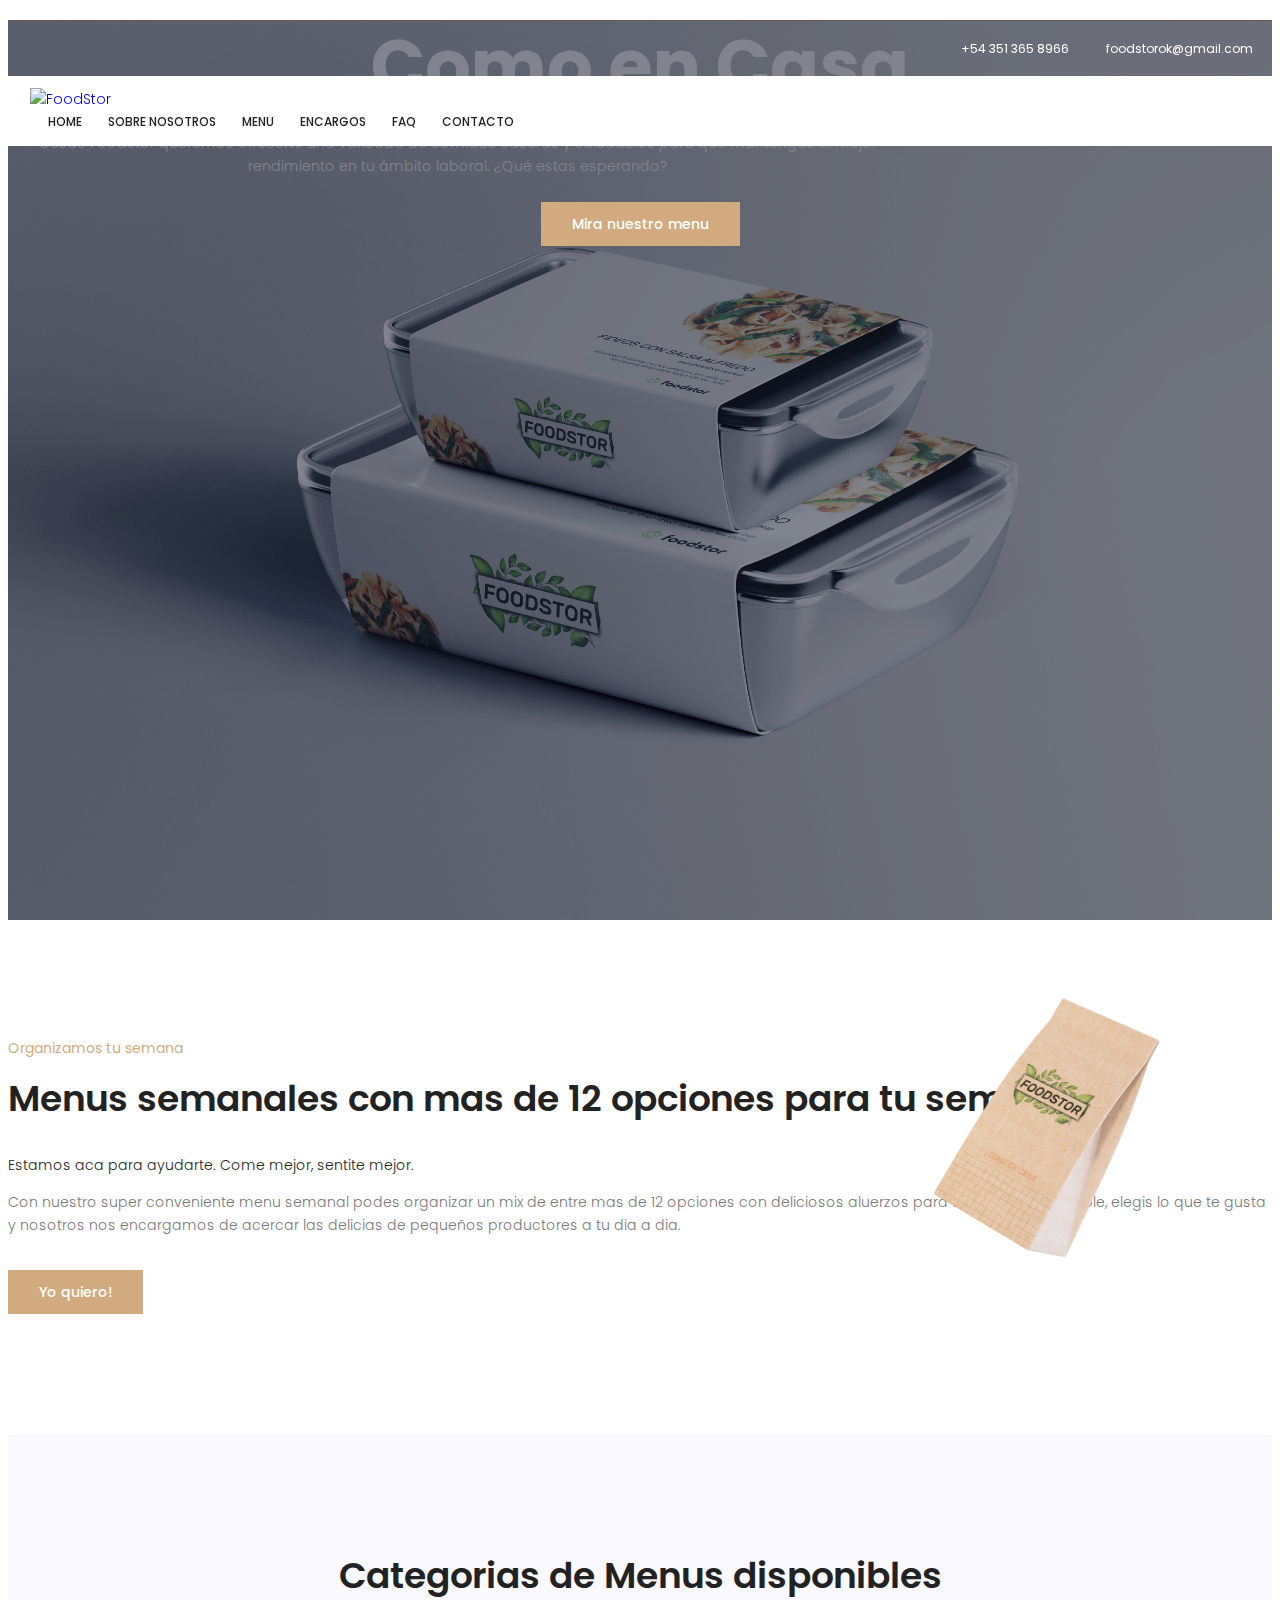
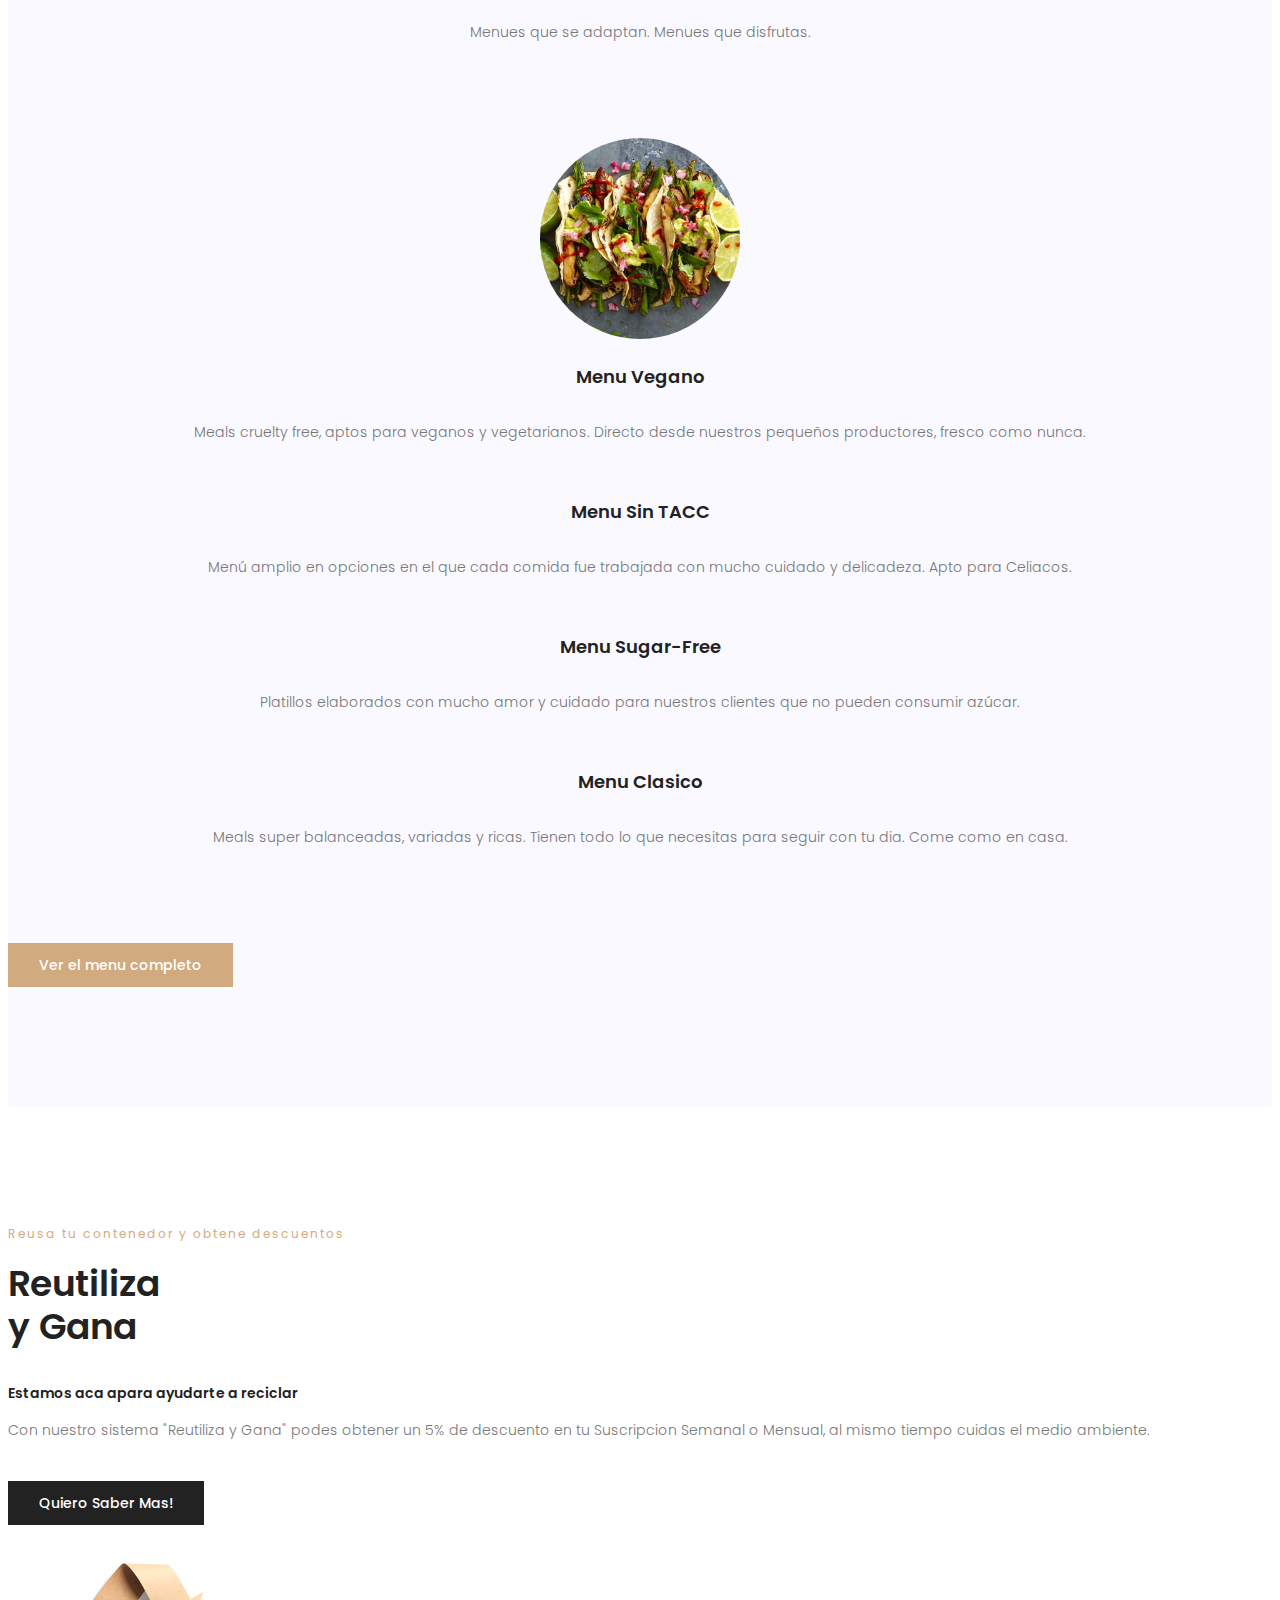
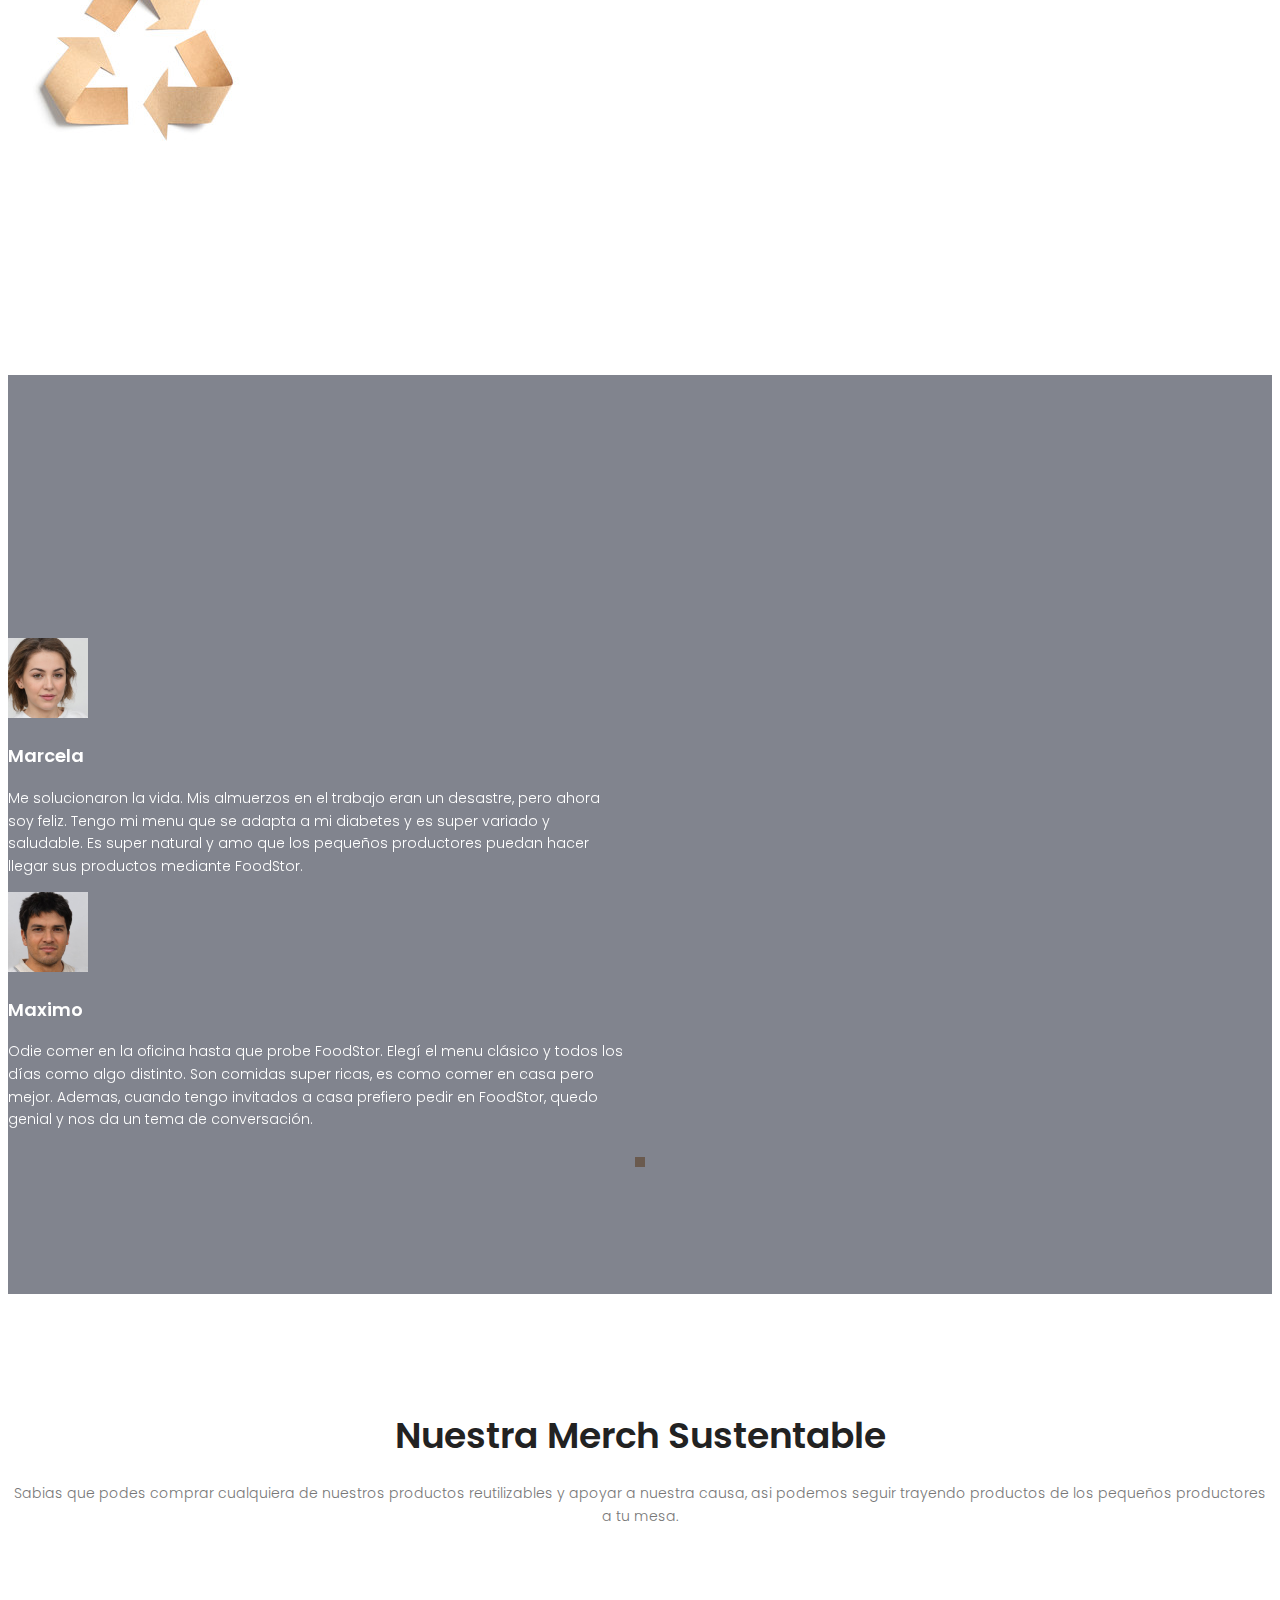
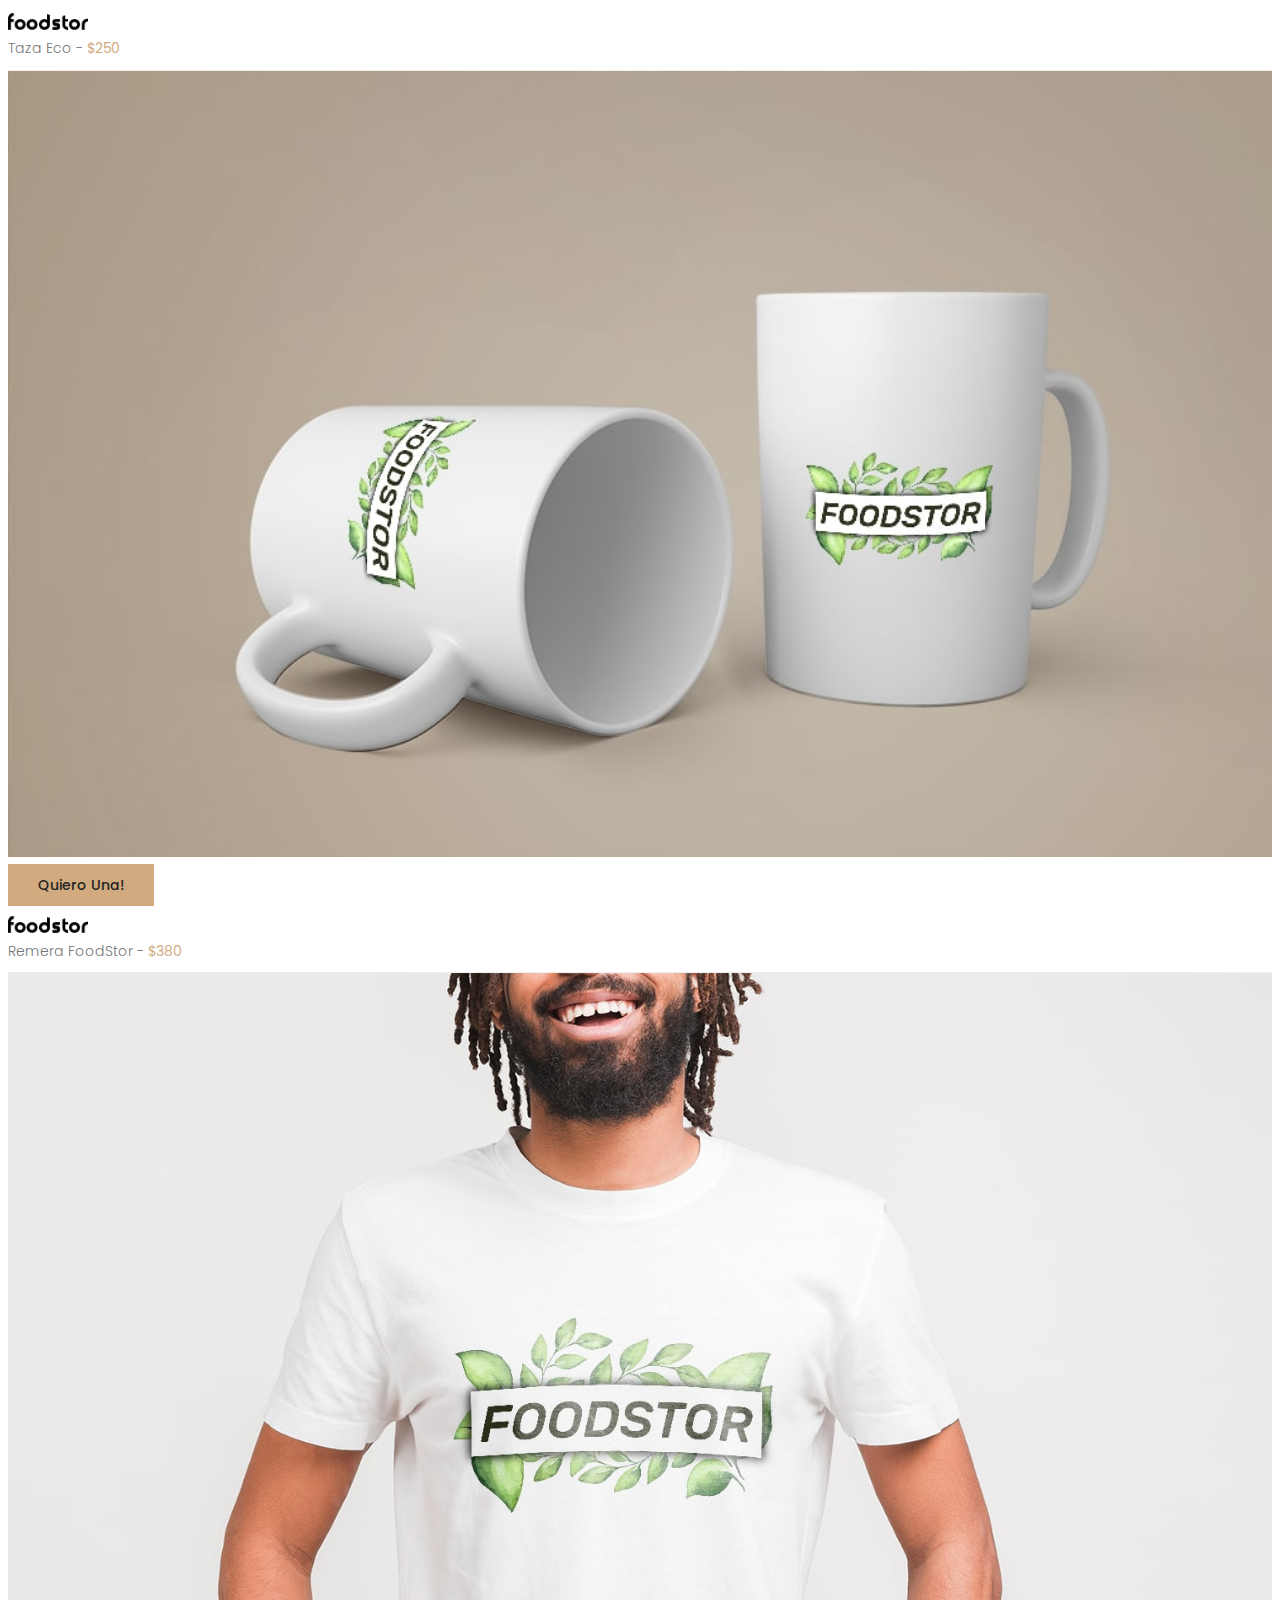
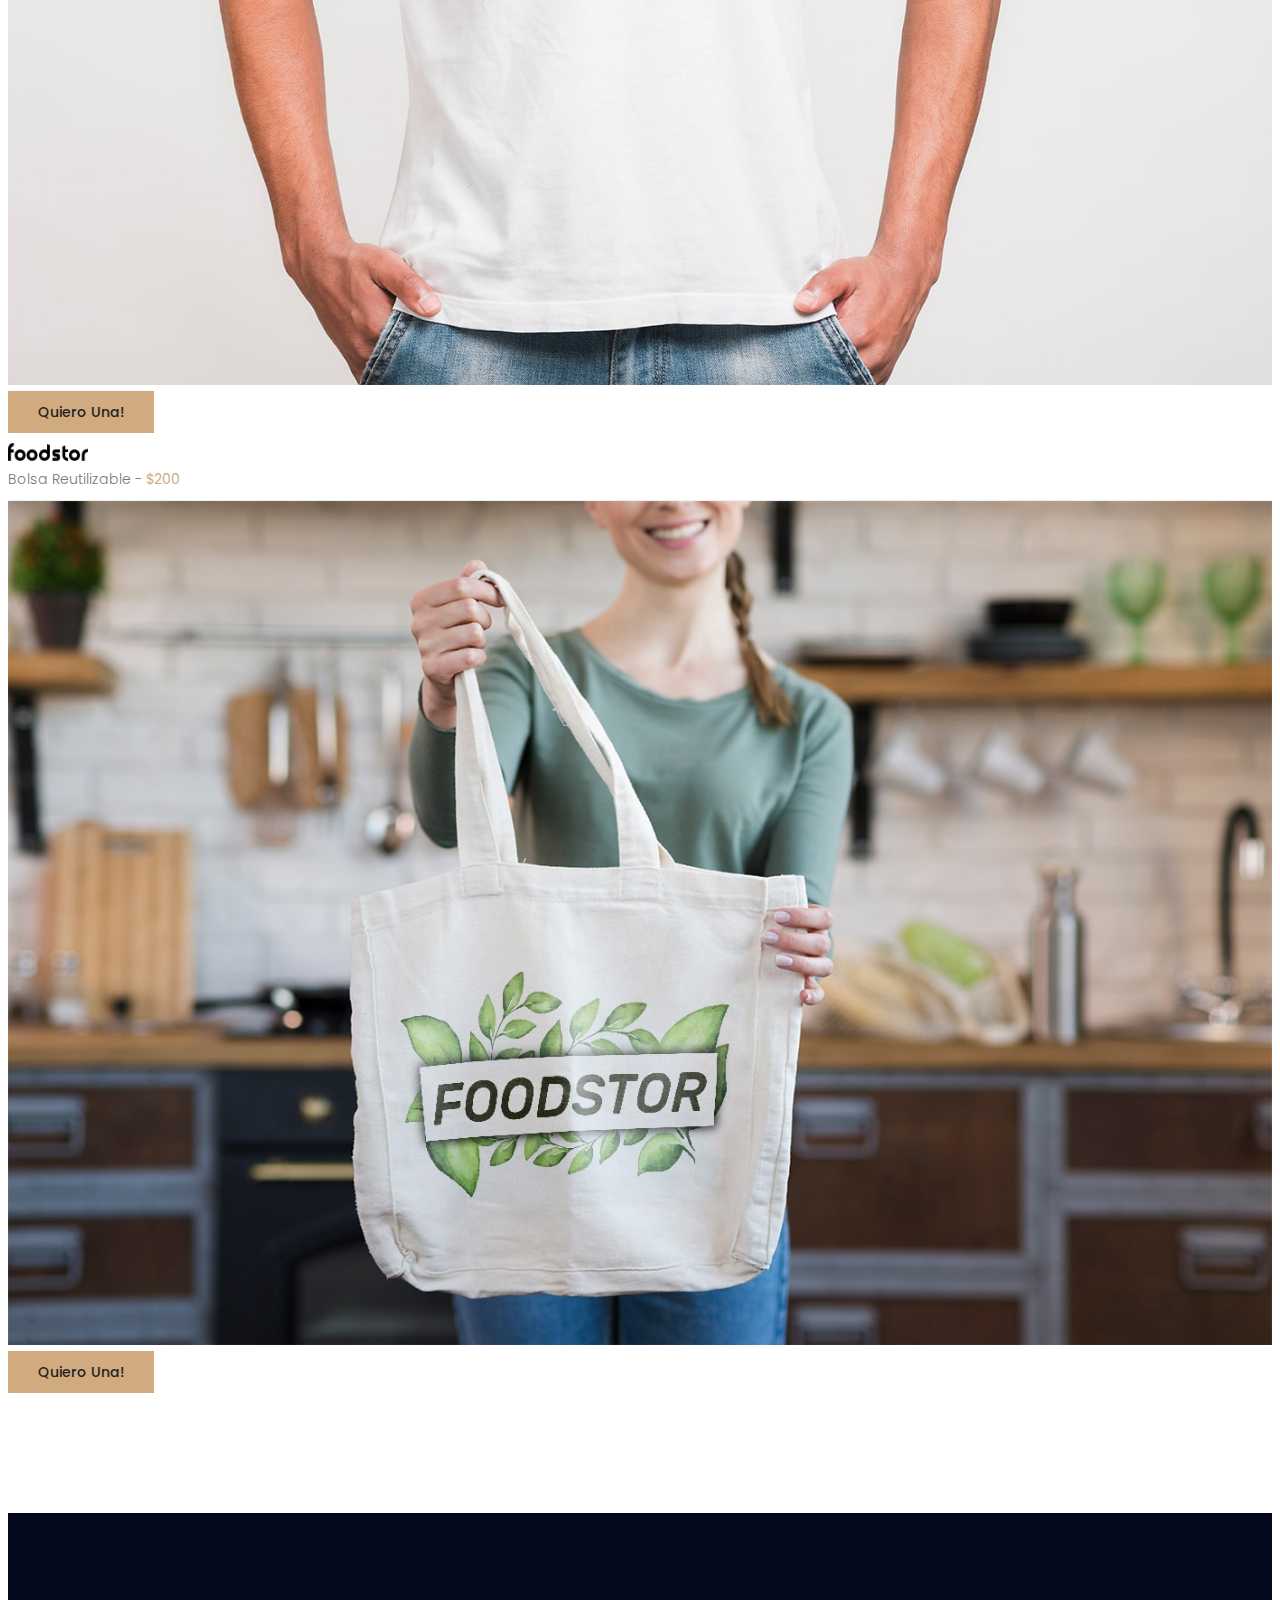
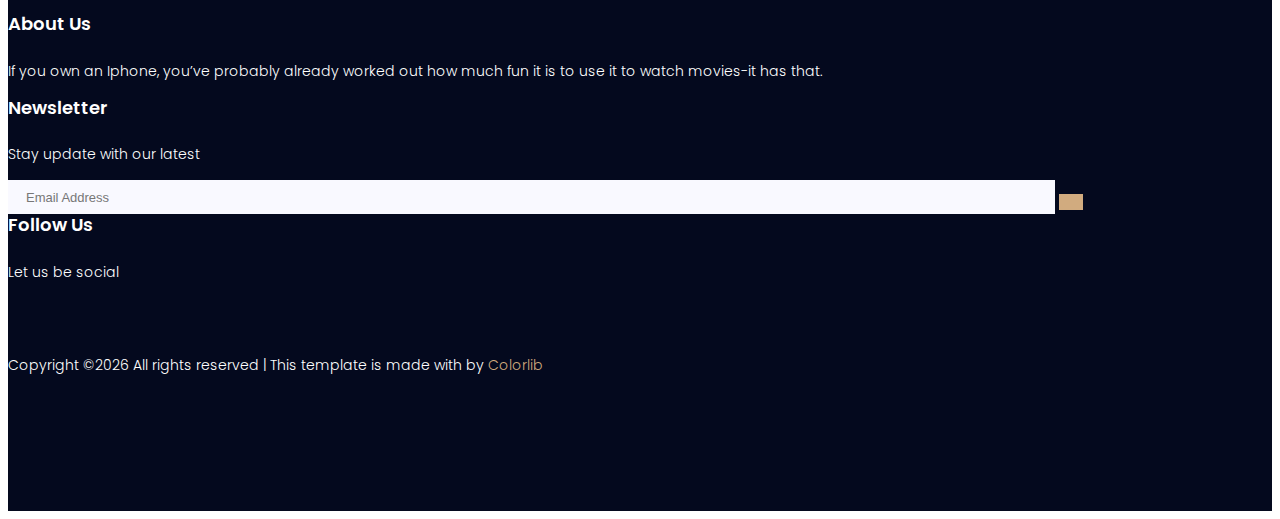
==== index.html @ a53b871b "Menu Upload" ====
<!DOCTYPE html>
	<html lang="zxx" class="no-js">
	<head>
		<!-- Mobile Specific Meta -->
		<meta name="viewport" content="width=device-width, initial-scale=1, shrink-to-fit=no">
		<meta content="width=device-width, initial-scale=1" name="viewport" />
		<!-- Favicon-->
		<link rel="shortcut icon" href="img/fav.png">
		<!-- Author Meta -->
		<meta name="author" content="colorlib">
		<!-- Meta Description -->
		<meta name="description" content="">
		<!-- Meta Keyword -->
		<meta name="keywords" content="">
		<!-- meta character set -->
		<meta charset="UTF-8">
		<!-- Site Title -->
		<title>FoodStor - Home</title>

		<link href="https://fonts.googleapis.com/css?family=Poppins:100,200,400,300,500,600,700" rel="stylesheet"> 
			<!--
			CSS
			============================================= -->
			<link rel="stylesheet" href="css/linearicons.css">
			<link rel="stylesheet" href="css/font-awesome.min.css">
			<link rel="stylesheet" href="css/bootstrap.css">
			<link rel="stylesheet" href="css/magnific-popup.css">
			<link rel="stylesheet" href="css/nice-select.css">							
			<link rel="stylesheet" href="css/animate.min.css">
			<link rel="stylesheet" href="css/jquery-ui.css">			
			<link rel="stylesheet" href="css/owl.carousel.css">
			<link rel="stylesheet" href="css/main.css">
		</head>
		<body>	
			<div class="se-pre-con"></div>
			  <header id="header" id="home">
		  		<div class="header-top">
		  			<div class="container">
				  		<div class="row align-items-center">
				  			<div class="col-lg-6 col-sm-6 col-4 header-top-left no-padding">
					      	<div class="menu-social-icons">
								<a href="#"><i class="fa fa-instagram"></i></a>
								<a href="#"><i class="fa fa-whatsapp"></i></a>
							</div>	    				  					
				  			</div>
				  			<div class="col-lg-6 col-sm-6 col-8 header-top-right no-padding">
								<a class="btns" href="tel:3512047578">+54 351 365 8966</a>
				  				<a class="btns" href="mailto:foodstorok@gmail.com">foodstorok@gmail.com</a>		
				  				<a class="icons" href="tel:+953 012 3654 896">
				  					<span class="lnr lnr-phone-handset"></span>
				  				</a>
				  				<a class="icons" href="mailto:support@colorlib.com">
				  					<span class="lnr lnr-envelope"></span>
				  				</a>		
				  			</div>
				  		</div>			  					
		  			</div>
				</div>
			    <div class="container main-menu">
			    	<div class="row align-items-center justify-content-between d-flex">
			    		<a href="index.html"><img src="img/logos/LOGO_NOBKG-01-SLIM.png" alt="FoodStor" width="100" title="" /></a>		
						<nav id="nav-menu-container">
							<ul class="nav-menu">
							  <li class="menu-active"><a href="#">Home</a></li>
							  <li><a href="about.html">Sobre Nosotros</a></li>
							  <li><a href="menu.html">Menu</a></li>
							  <li><a href="order.html">Encargos</a></li>   
							  <li><a href="faq.html">FAQ</a></li>         
							  <li><a href="contact.html">Contacto</a></li>
							</ul>
						</nav><!-- #nav-menu-container -->		
			    	</div>
			    </div>
			  </header><!-- #header -->

			<!-- start banner Area -->
			<section class="banner-area relative" id="home">
				<div class="overlay overlay-bg"></div>
				<div class="container">
					<div class="row fullscreen d-flex justify-content-center align-items-center">
						<div class="banner-content col-lg-10 col-md-12 justify-content-center">
							<h6 class="text-uppercase"></h6>
							<h1>
								Como en Casa	
							</h1>
							<p class="text-white mx-auto">
								Desde FoodStor queremos ofrecerte una variedad de comidas caseras y saludables para que mantengas el mejor rendimiento en tu ámbito laboral. ¿Qué estas esperando?
							</p>
							<a href="menu.html" class="primary-btn squire text-uppercase mt-10">Mira nuestro menu</a>
						</div>											
					</div>
				</div>
			</section>
			<!-- End banner Area -->

			<!-- Start home-about Area -->
			<section class="home-about-area section-gap">
				<div class="container">
					<div class="row">
						<div class="col-lg-8">
							<h6 class="text-uppercase">Organizamos tu semana</h6>
							<h1>
								Menus semanales con mas de 12 opciones para tu semana.
							</h1>
							<p>
								<span>Estamos aca para ayudarte. Come mejor, sentite mejor.</span>
							</p>
							<p>
								Con nuestro super conveniente menu semanal podes organizar un mix de entre mas de 12 opciones con deliciosos aluerzos para tu semana. Es simple, elegis lo que te gusta y nosotros nos encargamos de acercar las delicias de pequeños productores a tu dia a dia. 
							</p>
							<a class="primary-btn squire mx-auto mt-20" href="menu.html">Yo quiero!</a>						
						</div>
					</div>
				</div>	
				<img class="about-img" id="image_paper_bag" src="img/lunch.png" alt="Imagen Menu" style="width: 450px !important;">
			</section>
			<!-- End home-about Area -->

			<!-- Start item-category Area -->
			<section class="item-category-area section-gap">
				<div class="container">
					<div class="row d-flex justify-content-center">
						<div class="col-md-12 pb-80 header-text text-center">
							<h1 class="pb-10">Categorias de Menus disponibles</h1>
							<p>
								Menues que se adaptan. Menues que disfrutas.
							</p>
						</div>
					</div>								
					<div class="row">
						<div class="col-lg-3 col-md-6">
							<div class="single-cat-item">
								<div class="thumb">
									<img class="img-fluid" src="img/veganmenu.jpg" alt="">
								</div>	
								<a href="#"><h4>Menu Vegano</h4></a>
								<p>
									Meals cruelty free, aptos para veganos y vegetarianos. Directo desde nuestros pequeños productores, fresco como nunca.
								</p>
							</div>
						</div>
						<div class="col-lg-3 col-md-6">
							<div class="single-cat-item">
								<div class="thumb">
									<img class="img-fluid" src="img/glutenfreemenu.jpg" alt="">
								</div>	
								<a href="#"><h4>Menu Sin TACC</h4></a>
								<p>
									Menú amplio en opciones en el que cada comida fue trabajada con mucho cuidado y delicadeza. Apto para Celiacos. 
								</p>
							</div>
						</div>
						<div class="col-lg-3 col-md-6">
							<div class="single-cat-item">
								<div class="thumb">
									<img class="img-fluid" src="img/sugarfreemenu.jpg" alt="">
								</div>	
								<a href="#"><h4>Menu Sugar-Free</h4></a>
								<p>
									Platillos elaborados con mucho amor y cuidado para nuestros clientes que no pueden consumir azúcar.
								</p>
							</div>
						</div>
						<div class="col-lg-3 col-md-6">
							<div class="single-cat-item">
								<div class="thumb">
									<img class="img-fluid" src="img/balancedmenu.jpg" alt="">
								</div>	
								<a href="#"><h4>Menu Clasico</h4></a>
								<p>
									Meals super balanceadas, variadas y ricas. Tienen todo lo que necesitas para seguir con tu dia. Come como en casa.
								</p>
							</div>
						</div>																		
						<a class="primary-btn mx-auto mt-80" href="menu.html">Ver el menu completo</a>
					</div>
				</div>	
			</section>
			<!-- End item-category Area -->

			<!-- Start about-video Area -->
			<section class="about-video-area section-gap">
				<div class="container">			
					<div class="row align-items-center">
						<div class="col-lg-6 about-video-left">
							<h6 class="text-uppercase">Reusa tu contenedor y obtene descuentos</h6>
							<h1>
								Reutiliza <br>
								y Gana
							</h1>
							<p>
								<span>Estamos aca apara ayudarte a reciclar</span>
							</p>
							<p>
								Con nuestro sistema "Reutiliza y Gana" podes obtener un 5% de descuento en tu Suscripcion Semanal o Mensual, al mismo tiempo cuidas el medio ambiente.
							</p>
							<a class="primary-btn" href="#">Quiero saber mas!</a>
						</div>
						<div class="col-lg-6 about-video-right justify-content-center align-items-center d-flex">
							<a class="play-btn"><img class="img-fluid mx-auto" src="img/recycle_logo.jpg" alt=""></a>
						</div>
					</div>
				</div>	
			</section>
			<!-- End about-video Area -->			

			<!-- Start review Area -->
			<section class="review-area section-gap relative">
				<div class="overlay overlay-bg"></div>
				<div class="container">
					<div class="row d-flex justify-content-center">
						<div class="col-md-9 pb-40 header-text text-center">
							<h1 class="pb-10 text-white">¿Que opinan nuestros clientes?</h1>
							<p>
								Estamos enamorados de nuestros clientes, y ellos de nosotros...
							</p>
						</div>
					</div>					
					<div class="row">
						<div class="active-review-carusel">
							<div class="single-review item">
								<img src="img/marcela.jpg" class="rounded-circle" style="width: 80px !important" alt="">
								<div class="title justify-content-start d-flex">
									<a href="#"><h4>Marcela</h4></a>
									<div class="star">
										<span class="fa fa-star checked"></span>
										<span class="fa fa-star checked"></span>
										<span class="fa fa-star checked"></span>
										<span class="fa fa-star checked"></span>
										<span class="fa fa-star checked"></span>
									</div>
								</div>
								<p>
									Me solucionaron la vida. Mis almuerzos en el trabajo eran un desastre, pero ahora soy feliz. Tengo mi menu que se adapta a mi diabetes y es super variado y saludable. Es super natural y amo que los pequeños productores puedan hacer llegar sus productos mediante FoodStor.
								</p>
							</div>
							<div class="single-review item">
								<img src="img/maximo.jpg" class="rounded-circle" style="width: 80px !important" alt="">
								<div class="title justify-content-start d-flex">
									<a href="#"><h4>Maximo</h4></a>
									<div class="star">
										<span class="fa fa-star checked"></span>
										<span class="fa fa-star checked"></span>
										<span class="fa fa-star checked"></span>
										<span class="fa fa-star checked"></span>
										<span class="fa fa-star checked"></span>
									</div>
								</div>
								<p>
									Odie comer en la oficina hasta que probe FoodStor. Elegí el menu clásico y todos los días como algo distinto. Son comidas super ricas, es como comer en casa pero mejor. Ademas, cuando tengo invitados a casa prefiero pedir en FoodStor, quedo genial y nos da un tema de conversación.
								</p>
							</div>																											
						</div>
					</div>
				</div>	
			</section>
			<!-- End review Area -->			

			<!-- Start blog Area -->
			<section class="blog-area section-gap" id="blog">
				<div class="container">
					<div class="row justify-content-center">
						<div class="col-md-9 pb-30 header-text">
							<h1>Nuestra Merch Sustentable</h1>
							<p>
								Sabias que podes comprar cualquiera de nuestros productos reutilizables y apoyar a nuestra causa, asi podemos seguir trayendo productos de los pequeños productores a tu mesa.
							</p>
						</div>
					</div>
					<div class="row">	
						<div class="single-blog col-lg-4 col-md-4">
							<div class="thumb">
							</div>
							<div class="bottom d-flex justify-content-between align-items-center flex-wrap">
								<div>
									<img class="img-fluid mb-1" src="img/LOGO3.png" width="80" alt="">
								</div>
								<div class="meta">
									Taza Eco -
									<b>$250</b>
								</div>
							</div>							
							<span>
								<img src="img/mugs.jpg" style="width: 100% !important;">
								<a class="primary-btn mt-3" style="border-radius: 0px !important;" href="mailto:foodstorok@gmail.com?Subject=Quiero%20apoyar%20la%20causa%20con%20una%20Taza%20-%20FoodStore">Quiero Una!</a>
							</span>
						</div>
						<div class="single-blog col-lg-4 col-md-4">
							<div class="thumb">
							</div>
							<div class="bottom d-flex justify-content-between align-items-center flex-wrap">
								<div>
									<img class="img-fluid mb-1" src="img/LOGO3.png" width="80" alt="">
								</div>
								<div class="meta">
									Remera FoodStor -
									<b>$380</b>
								</div>
							</div>						
							<span>
								<img src="img/tshirt.jpg" style="width: 100% !important;">
								<a class="primary-btn mt-3" style="border-radius: 0px !important;" href="mailto:foodstorok@gmail.com?Subject=Quiero%20apoyar%20la%20causa%20con%20una%20Remera%20-%20FoodStore">Quiero Una!</a>
							</span>
						</div>
						<div class="single-blog col-lg-4 col-md-4">
							<div class="thumb">
							</div>
							<div class="bottom d-flex justify-content-between align-items-center flex-wrap">
								<div>
									<img class="img-fluid mb-1" src="img/LOGO3.png" width="80" alt="">
								</div>
								<div class="meta">
									 Bolsa Reutilizable -
									<b>$200</b>
								</div>
							</div>						
							<span>
								<img src="img/bags.jpg" style="width: 100% !important;">
								<a class="primary-btn mt-3" style="border-radius: 0px !important;" href="mailto:foodstorok@gmail.com?Subject=Quiero%20apoyar%20la%20causa%20con%20una%20Bolsa%20Reutilizable%20-%20FoodStore">Quiero Una!</a>
							</span>
						</div>												
											
												
					</div>
				</div>	
			</section>
			<!-- end blog Area -->					

			<!-- start footer Area -->		
			<footer class="footer-area section-gap">
				<div class="container">
					<div class="row">
						<div class="col-lg-5 col-md-6 col-sm-6">
							<div class="single-footer-widget">
								<h6>About Us</h6>
								<p>
									If you own an Iphone, you’ve probably already worked out how much fun it is to use it to watch movies-it has that.
								</p>							
							</div>
						</div>
						<div class="col-lg-5  col-md-6 col-sm-6">
							<div class="single-footer-widget">
								<h6>Newsletter</h6>
								<p>Stay update with our latest</p>
								<div class="" id="mc_embed_signup">
									<form target="_blank" novalidate="true" action="https://spondonit.us12.list-manage.com/subscribe/post?u=1462626880ade1ac87bd9c93a&amp;id=92a4423d01" method="get" class="form-inline">
										<input class="form-control" name="EMAIL" placeholder="Email Address" onfocus="this.placeholder = ''" onblur="this.placeholder = 'Email Address'" required="" type="email">
			                            	<button class="click-btn"><i class="lnr lnr-arrow-right" aria-hidden="true"></i></button>
			                            	<div style="position: absolute; left: -5000px;">
												<input name="b_36c4fd991d266f23781ded980_aefe40901a" tabindex="-1" value="" type="text">
											</div>
										<div class="info"></div>
									</form>
								</div>
							</div>
						</div>						
						<div class="col-lg-2 col-md-6 col-sm-6 social-widget">
							<div class="single-footer-widget">
								<h6>Follow Us</h6>
								<p>Let us be social</p>
								<div class="footer-social d-flex align-items-center">
									<a href="#"><i class="fa fa-facebook"></i></a>
									<a href="#"><i class="fa fa-twitter"></i></a>
									<a href="#"><i class="fa fa-dribbble"></i></a>
									<a href="#"><i class="fa fa-behance"></i></a>
								</div>
							</div>
						</div>	
						<div class="col-lg-12">
							<p class="footer-text"><!-- Link back to Colorlib can't be removed. Template is licensed under CC BY 3.0. -->
Copyright &copy;<script>document.write(new Date().getFullYear());</script> All rights reserved | This template is made with <i class="fa fa-heart-o" aria-hidden="true"></i> by <a href="https://colorlib.com" target="_blank">Colorlib</a>
<!-- Link back to Colorlib can't be removed. Template is licensed under CC BY 3.0. --></p>								
						</div>						
					</div>
				</div>
			</footer>	
			<!-- End footer Area -->
			<!-- loader -->

			<script src="js/vendor/jquery-2.2.4.min.js"></script>
			<script src="https://cdnjs.cloudflare.com/ajax/libs/popper.js/1.12.9/umd/popper.min.js" integrity="sha384-ApNbgh9B+Y1QKtv3Rn7W3mgPxhU9K/ScQsAP7hUibX39j7fakFPskvXusvfa0b4Q" crossorigin="anonymous"></script>
			<script src="js/vendor/bootstrap.min.js"></script>			
			<script type="text/javascript" src="https://maps.googleapis.com/maps/api/js?key=AIzaSyBhOdIF3Y9382fqJYt5I_sswSrEw5eihAA"></script>
  			<script src="js/easing.min.js"></script>			
			<script src="js/hoverIntent.js"></script>
			<script src="js/superfish.min.js"></script>	
			<script src="js/jquery.ajaxchimp.min.js"></script>
			<script src="js/jquery.magnific-popup.min.js"></script>	
 			<script src="js/jquery-ui.js"></script>			
			<script src="js/owl.carousel.min.js"></script>						
			<script src="js/jquery.nice-select.min.js"></script>							
			<script src="js/mail-script.js"></script>	
			<script src="js/main.js"></script>	
			<script src="https://cdnjs.cloudflare.com/ajax/libs/modernizr/2.8.3/modernizr.js"></script>
			<script>
                $(window).load(function() {
		            // Animate loader off screen
		            $(".se-pre-con").fadeOut("slow");;
	            });
            </script>
		</body>
	</html>
---- css/main.css ----
::-moz-selection {
	background-color: #d1ab7f;
	color: #fff;
    
}

::selection {
	background-color: #d1ab7f;
	color: #fff;

}

::-webkit-input-placeholder {
	color: #777777;
	font-weight: 300
}

:-moz-placeholder {
	color: #777777;
	opacity: 1;
	font-weight: 300
}

::-moz-placeholder {
	color: #777777;
	opacity: 1;
	font-weight: 300
}

:-ms-input-placeholder {
	color: #777777;
	font-weight: 300
}

::-ms-input-placeholder {
	color: #777777;
	font-weight: 300
}

body {
	color: #777;
	font-family: "Poppins", sans-serif;
	font-size: 14px;
	font-weight: 300;
	line-height: 1.625em;
	position: relative
}

ol,
ul {
	margin: 0;
	padding: 0;
	list-style: none
}

select {
	display: block
}

figure {
	margin: 0
}

a {
	-webkit-transition: all 0.3s ease 0s;
	-moz-transition: all 0.3s ease 0s;
	-o-transition: all 0.3s ease 0s;
	transition: all 0.3s ease 0s
}

iframe {
	border: 0
}

a,
a:focus,
a:hover {
	text-decoration: none;
	outline: 0
}

.btn.active.focus,
.btn.active:focus,
.btn.focus,
.btn.focus:active,
.btn:active:focus,
.btn:focus {
	text-decoration: none;
	outline: 0
}

.card-panel {
	margin: 0;
	padding: 60px
}

.btn i,
.btn-large i,
.btn-floating i,
.btn-large i,
.btn-flat i {
	font-size: 1em;
	line-height: inherit
}

.gray-bg {
	background: #f9f9ff
}

h1,
h2,
h3,
h4,
h5,
h6 {
	font-family: "Poppins", sans-serif;
	color: #222;
	line-height: 1.2em !important;
	margin-bottom: 0;
	margin-top: 0;
	font-weight: 600
}

.h1,
.h2,
.h3,
.h4,
.h5,
.h6 {
	margin-bottom: 0;
	margin-top: 0;
	font-family: "Poppins", sans-serif;
	font-weight: 600;
	color: #222
}

h1,
.h1 {
	font-size: 36px
}

h2,
.h2 {
	font-size: 30px
}

h3,
.h3 {
	font-size: 24px
}

h4,
.h4 {
	font-size: 18px
}

h5,
.h5 {
	font-size: 16px
}

h6,
.h6 {
	font-size: 14px;
	color: #222
}

td,
th {
	border-radius: 0px
}

.clear::before,
.clear::after {
	content: " ";
	display: table
}

.clear::after {
	clear: both
}

.fz-11 {
	font-size: 11px
}

.fz-12 {
	font-size: 12px
}

.fz-13 {
	font-size: 13px
}

.fz-14 {
	font-size: 14px
}

.fz-15 {
	font-size: 15px
}

.fz-16 {
	font-size: 16px
}

.fz-18 {
	font-size: 18px
}

.fz-30 {
	font-size: 30px
}

.fz-48 {
	font-size: 48px !important
}

.fw100 {
	font-weight: 100
}

.fw300 {
	font-weight: 300
}

.fw400 {
	font-weight: 400 !important
}

.fw500 {
	font-weight: 500
}

.f700 {
	font-weight: 700
}

.fsi {
	font-style: italic
}

.mt-10 {
	margin-top: 10px
}

.mt-15 {
	margin-top: 15px
}

.mt-20 {
	margin-top: 20px
}

.mt-25 {
	margin-top: 25px
}

.mt-30 {
	margin-top: 30px
}

.mt-35 {
	margin-top: 35px
}

.mt-40 {
	margin-top: 40px
}

.mt-50 {
	margin-top: 50px
}

.mt-60 {
	margin-top: 60px
}

.mt-70 {
	margin-top: 70px
}

.mt-80 {
	margin-top: 80px
}

.mt-100 {
	margin-top: 100px
}

.mt-120 {
	margin-top: 120px
}

.mt-150 {
	margin-top: 150px
}

.ml-0 {
	margin-left: 0 !important
}

.ml-5 {
	margin-left: 5px !important
}

.ml-10 {
	margin-left: 10px
}

.ml-15 {
	margin-left: 15px
}

.ml-20 {
	margin-left: 20px
}

.ml-30 {
	margin-left: 30px
}

.ml-50 {
	margin-left: 50px
}

.mr-0 {
	margin-right: 0 !important
}

.mr-5 {
	margin-right: 5px !important
}

.mr-15 {
	margin-right: 15px
}

.mr-10 {
	margin-right: 10px
}

.mr-20 {
	margin-right: 20px
}

.mr-30 {
	margin-right: 30px
}

.mr-50 {
	margin-right: 50px
}

.mb-0 {
	margin-bottom: 0px
}

.mb-0-i {
	margin-bottom: 0px !important
}

.mb-5 {
	margin-bottom: 5px
}

.mb-10 {
	margin-bottom: 10px
}

.mb-15 {
	margin-bottom: 15px
}

.mb-20 {
	margin-bottom: 20px
}

.mb-25 {
	margin-bottom: 25px
}

.mb-30 {
	margin-bottom: 30px
}

.mb-40 {
	margin-bottom: 40px
}

.mb-50 {
	margin-bottom: 50px
}

.mb-60 {
	margin-bottom: 60px
}

.mb-70 {
	margin-bottom: 70px
}

.mb-80 {
	margin-bottom: 80px
}

.mb-90 {
	margin-bottom: 90px
}

.mb-100 {
	margin-bottom: 100px
}

.pt-0 {
	padding-top: 0px
}

.pt-10 {
	padding-top: 10px
}

.pt-15 {
	padding-top: 15px
}

.pt-20 {
	padding-top: 20px
}

.pt-25 {
	padding-top: 25px
}

.pt-30 {
	padding-top: 30px
}

.pt-40 {
	padding-top: 40px
}

.pt-50 {
	padding-top: 50px
}

.pt-60 {
	padding-top: 60px
}

.pt-70 {
	padding-top: 70px
}

.pt-80 {
	padding-top: 80px
}

.pt-90 {
	padding-top: 90px
}

.pt-100 {
	padding-top: 100px
}

.pt-120 {
	padding-top: 120px
}

.pt-150 {
	padding-top: 150px
}

.pt-170 {
	padding-top: 170px
}

.pb-0 {
	padding-bottom: 0px
}

.pb-10 {
	padding-bottom: 10px
}

.pb-15 {
	padding-bottom: 15px
}

.pb-20 {
	padding-bottom: 20px
}

.pb-25 {
	padding-bottom: 25px
}

.pb-30 {
	padding-bottom: 30px
}

.pb-40 {
	padding-bottom: 40px
}

.pb-50 {
	padding-bottom: 50px
}

.pb-60 {
	padding-bottom: 60px
}

.pb-70 {
	padding-bottom: 70px
}

.pb-80 {
	padding-bottom: 80px
}

.pb-90 {
	padding-bottom: 90px
}

.pb-100 {
	padding-bottom: 100px
}

.pb-120 {
	padding-bottom: 120px
}

.pb-150 {
	padding-bottom: 150px
}

.pr-30 {
	padding-right: 30px
}

.pl-30 {
	padding-left: 30px
}

.pl-90 {
	padding-left: 90px
}

.p-40 {
	padding: 40px
}

.float-left {
	float: left
}

.float-right {
	float: right
}

.text-italic {
	font-style: italic
}

.text-white {
	color: #fff
}

.text-black {
	color: #000
}

.transition {
	-webkit-transition: all 0.3s ease 0s;
	-moz-transition: all 0.3s ease 0s;
	-o-transition: all 0.3s ease 0s;
	transition: all 0.3s ease 0s
}

.section-full {
	padding: 100px 0
}

.section-half {
	padding: 75px 0
}

.text-center {
	text-align: center
}

.text-left {
	text-align: left
}

.text-rigth {
	text-align: right
}

.flex {
	display: -webkit-box;
	display: -webkit-flex;
	display: -moz-flex;
	display: -ms-flexbox;
	display: flex
}

.inline-flex {
	display: -webkit-inline-box;
	display: -webkit-inline-flex;
	display: -moz-inline-flex;
	display: -ms-inline-flexbox;
	display: inline-flex
}

.flex-grow {
	-webkit-box-flex: 1;
	-webkit-flex-grow: 1;
	-moz-flex-grow: 1;
	-ms-flex-positive: 1;
	flex-grow: 1
}

.flex-wrap {
	-webkit-flex-wrap: wrap;
	-moz-flex-wrap: wrap;
	-ms-flex-wrap: wrap;
	flex-wrap: wrap
}

.flex-left {
	-webkit-box-pack: start;
	-ms-flex-pack: start;
	-webkit-justify-content: flex-start;
	-moz-justify-content: flex-start;
	justify-content: flex-start
}

.flex-middle {
	-webkit-box-align: center;
	-ms-flex-align: center;
	-webkit-align-items: center;
	-moz-align-items: center;
	align-items: center
}

.flex-right {
	-webkit-box-pack: end;
	-ms-flex-pack: end;
	-webkit-justify-content: flex-end;
	-moz-justify-content: flex-end;
	justify-content: flex-end
}

.flex-top {
	-webkit-align-self: flex-start;
	-moz-align-self: flex-start;
	-ms-flex-item-align: start;
	align-self: flex-start
}

.flex-center {
	-webkit-box-pack: center;
	-ms-flex-pack: center;
	-webkit-justify-content: center;
	-moz-justify-content: center;
	justify-content: center
}

.flex-bottom {
	-webkit-align-self: flex-end;
	-moz-align-self: flex-end;
	-ms-flex-item-align: end;
	align-self: flex-end
}

.space-between {
	-webkit-box-pack: justify;
	-ms-flex-pack: justify;
	-webkit-justify-content: space-between;
	-moz-justify-content: space-between;
	justify-content: space-between
}

.space-around {
	-ms-flex-pack: distribute;
	-webkit-justify-content: space-around;
	-moz-justify-content: space-around;
	justify-content: space-around
}

.flex-column {
	-webkit-box-direction: normal;
	-webkit-box-orient: vertical;
	-webkit-flex-direction: column;
	-moz-flex-direction: column;
	-ms-flex-direction: column;
	flex-direction: column
}

.flex-cell {
	display: -webkit-box;
	display: -webkit-flex;
	display: -moz-flex;
	display: -ms-flexbox;
	display: flex;
	-webkit-box-flex: 1;
	-webkit-flex-grow: 1;
	-moz-flex-grow: 1;
	-ms-flex-positive: 1;
	flex-grow: 1
}

.display-table {
	display: table
}

.light {
	color: #fff
}

.dark {
	color: #222
}

.relative {
	position: relative
}

.overflow-hidden {
	overflow: hidden
}

.overlay {
	position: absolute;
	left: 0;
	right: 0;
	top: 0;
	bottom: 0
}

.container.fullwidth {
	width: 100%
}

.container.no-padding {
	padding-left: 0;
	padding-right: 0
}

.no-padding {
	padding: 0
}

.section-bg {
	background: #f9fafc
}

@media (max-width: 767px) {
	.no-flex-xs {
		display: block !important
	}
}

.row.no-margin {
	margin-left: 0;
	margin-right: 0
}

.sample-text-area {
	background: #fff;
	padding: 100px 0 70px 0
}

.sample-text {
	margin-bottom: 0
}

.text-heading {
	margin-bottom: 30px;
	font-size: 24px
}

.typo-list {
	margin-bottom: 10px
}

@media (max-width: 767px) {
	.typo-sec {
		margin-bottom: 30px
	}
}

@media (max-width: 767px) {
	.element-wrap {
		margin-top: 30px
	}
}

b,
sup,
sub,
u,
del {
	color: #d1ab7f
}

h1 {
	font-size: 36px
}

h2 {
	font-size: 30px
}

h3 {
	font-size: 24px
}

h4 {
	font-size: 18px
}

h5 {
	font-size: 16px
}

h6 {
	font-size: 14px
}

h1,
h2,
h3,
h4,
h5,
h6 {
	line-height: 1.5em
}

.typography h1,
.typography h2,
.typography h3,
.typography h4,
.typography h5,
.typography h6 {
	color: #777
}

.button-area {
	background: #fff
}

.button-area .border-top-generic {
	padding: 70px 15px;
	border-top: 1px dotted #eee
}

.button-group-area .genric-btn {
	margin-right: 10px;
	margin-top: 10px
}

.button-group-area .genric-btn:last-child {
	margin-right: 0
}

.genric-btn {
	display: inline-block;
	outline: none;
	line-height: 40px;
	padding: 0 30px;
	font-size: .8em;
	text-align: center;
	text-decoration: none;
	font-weight: 500;
	cursor: pointer;
	-webkit-transition: all 0.3s ease 0s;
	-moz-transition: all 0.3s ease 0s;
	-o-transition: all 0.3s ease 0s;
	transition: all 0.3s ease 0s
}

.genric-btn:focus {
	outline: none
}

.genric-btn.e-large {
	padding: 0 40px;
	line-height: 50px
}

.genric-btn.large {
	line-height: 45px
}

.genric-btn.medium {
	line-height: 30px
}

.genric-btn.small {
	line-height: 25px
}

.genric-btn.radius {
	border-radius: 3px
}

.genric-btn.circle {
	border-radius: 20px
}

.genric-btn.arrow {
	display: -webkit-inline-box;
	display: -ms-inline-flexbox;
	display: inline-flex;
	-webkit-box-align: center;
	-ms-flex-align: center;
	align-items: center
}

.genric-btn.arrow span {
	margin-left: 10px
}

.genric-btn.default {
	color: #222;
	background: #f9f9ff;
	border: 1px solid transparent
}

.genric-btn.default:hover {
	border: 1px solid #f9f9ff;
	background: #fff
}

.genric-btn.default-border {
	border: 1px solid #f9f9ff;
	background: #fff
}

.genric-btn.default-border:hover {
	color: #222;
	background: #f9f9ff;
	border: 1px solid transparent
}

.genric-btn.primary {
	color: #fff;
	background: #d1ab7f;
	border: 1px solid transparent
}

.genric-btn.primary:hover {
	color: #d1ab7f;
	border: 1px solid #d1ab7f;
	background: #fff
}

.genric-btn.primary-border {
	color: #d1ab7f;
	border: 1px solid #d1ab7f;
	background: #fff
}

.genric-btn.primary-border:hover {
	color: #fff;
	background: #d1ab7f;
	border: 1px solid transparent
}

.genric-btn.success {
	color: #fff;
	background: #4cd3e3;
	border: 1px solid transparent
}

.genric-btn.success:hover {
	color: #4cd3e3;
	border: 1px solid #4cd3e3;
	background: #fff
}

.genric-btn.success-border {
	color: #4cd3e3;
	border: 1px solid #4cd3e3;
	background: #fff
}

.genric-btn.success-border:hover {
	color: #fff;
	background: #4cd3e3;
	border: 1px solid transparent
}

.genric-btn.info {
	color: #fff;
	background: #38a4ff;
	border: 1px solid transparent
}

.genric-btn.info:hover {
	color: #38a4ff;
	border: 1px solid #38a4ff;
	background: #fff
}

.genric-btn.info-border {
	color: #38a4ff;
	border: 1px solid #38a4ff;
	background: #fff
}

.genric-btn.info-border:hover {
	color: #fff;
	background: #38a4ff;
	border: 1px solid transparent
}

.genric-btn.warning {
	color: #fff;
	background: #f4e700;
	border: 1px solid transparent
}

.genric-btn.warning:hover {
	color: #f4e700;
	border: 1px solid #f4e700;
	background: #fff
}

.genric-btn.warning-border {
	color: #f4e700;
	border: 1px solid #f4e700;
	background: #fff
}

.genric-btn.warning-border:hover {
	color: #fff;
	background: #f4e700;
	border: 1px solid transparent
}

.genric-btn.danger {
	color: #fff;
	background: #f44a40;
	border: 1px solid transparent
}

.genric-btn.danger:hover {
	color: #f44a40;
	border: 1px solid #f44a40;
	background: #fff
}

.genric-btn.danger-border {
	color: #f44a40;
	border: 1px solid #f44a40;
	background: #fff
}

.genric-btn.danger-border:hover {
	color: #fff;
	background: #f44a40;
	border: 1px solid transparent
}

.genric-btn.link {
	color: #222;
	background: #f9f9ff;
	text-decoration: underline;
	border: 1px solid transparent
}

.genric-btn.link:hover {
	color: #222;
	border: 1px solid #f9f9ff;
	background: #fff
}

.genric-btn.link-border {
	color: #222;
	border: 1px solid #f9f9ff;
	background: #fff;
	text-decoration: underline
}

.genric-btn.link-border:hover {
	color: #222;
	background: #f9f9ff;
	border: 1px solid transparent
}

.genric-btn.disable {
	color: #222, 0.3;
	background: #f9f9ff;
	border: 1px solid transparent;
	cursor: not-allowed
}

.generic-blockquote {
	padding: 30px 50px 30px 30px;
	background: #f9f9ff;
	border-left: 2px solid #d1ab7f
}

@media (max-width: 991px) {
	.progress-table-wrap {
		overflow-x: scroll
	}
}

.progress-table {
	background: #f9f9ff;
	padding: 15px 0px 30px 0px;
	min-width: 800px
}

.progress-table .serial {
	width: 11.83%;
	padding-left: 30px
}

.progress-table .country {
	width: 28.07%
}

.progress-table .visit {
	width: 19.74%
}

.progress-table .percentage {
	width: 40.36%;
	padding-right: 50px
}

.progress-table .table-head {
	display: flex
}

.progress-table .table-head .serial,
.progress-table .table-head .country,
.progress-table .table-head .visit,
.progress-table .table-head .percentage {
	color: #222;
	line-height: 40px;
	text-transform: uppercase;
	font-weight: 500
}

.progress-table .table-row {
	padding: 15px 0;
	border-top: 1px solid #edf3fd;
	display: flex
}

.progress-table .table-row .serial,
.progress-table .table-row .country,
.progress-table .table-row .visit,
.progress-table .table-row .percentage {
	display: flex;
	align-items: center
}

.progress-table .table-row .country img {
	margin-right: 15px
}

.progress-table .table-row .percentage .progress {
	width: 80%;
	border-radius: 0px;
	background: transparent
}

.progress-table .table-row .percentage .progress .progress-bar {
	height: 5px;
	line-height: 5px
}

.progress-table .table-row .percentage .progress .progress-bar.color-1 {
	background-color: #6382e6
}

.progress-table .table-row .percentage .progress .progress-bar.color-2 {
	background-color: #e66686
}

.progress-table .table-row .percentage .progress .progress-bar.color-3 {
	background-color: #f09359
}

.progress-table .table-row .percentage .progress .progress-bar.color-4 {
	background-color: #73fbaf
}

.progress-table .table-row .percentage .progress .progress-bar.color-5 {
	background-color: #73fbaf
}

.progress-table .table-row .percentage .progress .progress-bar.color-6 {
	background-color: #6382e6
}

.progress-table .table-row .percentage .progress .progress-bar.color-7 {
	background-color: #a367e7
}

.progress-table .table-row .percentage .progress .progress-bar.color-8 {
	background-color: #e66686
}

.single-gallery-image {
	margin-top: 30px;
	background-repeat: no-repeat !important;
	background-position: center center !important;
	background-size: cover !important;
	height: 200px;
	-webkit-transition: all 0.3s ease 0s;
	-moz-transition: all 0.3s ease 0s;
	-o-transition: all 0.3s ease 0s;
	transition: all 0.3s ease 0s
}

.single-gallery-image:hover {
	opacity: .8
}

.list-style {
	width: 14px;
	height: 14px
}

.unordered-list li {
	position: relative;
	padding-left: 30px;
	line-height: 1.82em !important
}

.unordered-list li:before {
	content: "";
	position: absolute;
	width: 14px;
	height: 14px;
	border: 3px solid #d1ab7f;
	background: #fff;
	top: 4px;
	left: 0;
	border-radius: 50%
}

.ordered-list {
	margin-left: 30px
}

.ordered-list li {
	list-style-type: decimal-leading-zero;
	color: #d1ab7f;
	font-weight: 500;
	line-height: 1.82em !important
}

.ordered-list li span {
	font-weight: 300;
	color: #777
}

.ordered-list-alpha li {
	margin-left: 30px;
	list-style-type: lower-alpha;
	color: #d1ab7f;
	font-weight: 500;
	line-height: 1.82em !important
}

.ordered-list-alpha li span {
	font-weight: 300;
	color: #777
}

.ordered-list-roman li {
	margin-left: 30px;
	list-style-type: lower-roman;
	color: #d1ab7f;
	font-weight: 500;
	line-height: 1.82em !important
}

.ordered-list-roman li span {
	font-weight: 300;
	color: #777
}

.single-input {
	display: block;
	width: 100%;
	line-height: 40px;
	border: none;
	outline: none;
	background: #f9f9ff;
	padding: 0 20px
}

.single-input:focus {
	outline: none
}

.input-group-icon {
	position: relative
}

.input-group-icon .icon {
	position: absolute;
	left: 20px;
	top: 0;
	line-height: 40px;
	z-index: 3
}

.input-group-icon .icon i {
	color: #797979
}

.input-group-icon .single-input {
	padding-left: 45px
}

.single-textarea {
	display: block;
	width: 100%;
	line-height: 40px;
	border: none;
	outline: none;
	background: #f9f9ff;
	padding: 0 20px;
	height: 100px;
	resize: none
}

.single-textarea:focus {
	outline: none
}

.single-input-primary {
	display: block;
	width: 100%;
	line-height: 40px;
	border: 1px solid transparent;
	outline: none;
	background: #f9f9ff;
	padding: 0 20px
}

.single-input-primary:focus {
	outline: none;
	border: 1px solid #d1ab7f
}

.single-input-accent {
	display: block;
	width: 100%;
	line-height: 40px;
	border: 1px solid transparent;
	outline: none;
	background: #f9f9ff;
	padding: 0 20px
}

.single-input-accent:focus {
	outline: none;
	border: 1px solid #eb6b55
}

.single-input-secondary {
	display: block;
	width: 100%;
	line-height: 40px;
	border: 1px solid transparent;
	outline: none;
	background: #f9f9ff;
	padding: 0 20px
}

.single-input-secondary:focus {
	outline: none;
	border: 1px solid #f09359
}

.default-switch {
	width: 35px;
	height: 17px;
	border-radius: 8.5px;
	background: #f9f9ff;
	position: relative;
	cursor: pointer
}

.default-switch input {
	position: absolute;
	left: 0;
	top: 0;
	right: 0;
	bottom: 0;
	width: 100%;
	height: 100%;
	opacity: 0;
	cursor: pointer
}

.default-switch input+label {
	position: absolute;
	top: 1px;
	left: 1px;
	width: 15px;
	height: 15px;
	border-radius: 50%;
	background: #d1ab7f;
	-webkit-transition: all 0.2s;
	-moz-transition: all 0.2s;
	-o-transition: all 0.2s;
	transition: all 0.2s;
	box-shadow: 0px 4px 5px 0px rgba(0, 0, 0, 0.2);
	cursor: pointer
}

.default-switch input:checked+label {
	left: 19px
}

.single-element-widget {
	margin-bottom: 30px
}

.primary-switch {
	width: 35px;
	height: 17px;
	border-radius: 8.5px;
	background: #f9f9ff;
	position: relative;
	cursor: pointer
}

.primary-switch input {
	position: absolute;
	left: 0;
	top: 0;
	right: 0;
	bottom: 0;
	width: 100%;
	height: 100%;
	opacity: 0
}

.primary-switch input+label {
	position: absolute;
	left: 0;
	top: 0;
	right: 0;
	bottom: 0;
	width: 100%;
	height: 100%
}

.primary-switch input+label:before {
	content: "";
	position: absolute;
	left: 0;
	top: 0;
	right: 0;
	bottom: 0;
	width: 100%;
	height: 100%;
	background: transparent;
	border-radius: 8.5px;
	cursor: pointer;
	-webkit-transition: all 0.2s;
	-moz-transition: all 0.2s;
	-o-transition: all 0.2s;
	transition: all 0.2s
}

.primary-switch input+label:after {
	content: "";
	position: absolute;
	top: 1px;
	left: 1px;
	width: 15px;
	height: 15px;
	border-radius: 50%;
	background: #fff;
	-webkit-transition: all 0.2s;
	-moz-transition: all 0.2s;
	-o-transition: all 0.2s;
	transition: all 0.2s;
	box-shadow: 0px 4px 5px 0px rgba(0, 0, 0, 0.2);
	cursor: pointer
}

.primary-switch input:checked+label:after {
	left: 19px
}

.primary-switch input:checked+label:before {
	background: #d1ab7f
}

.confirm-switch {
	width: 35px;
	height: 17px;
	border-radius: 8.5px;
	background: #f9f9ff;
	position: relative;
	cursor: pointer
}

.confirm-switch input {
	position: absolute;
	left: 0;
	top: 0;
	right: 0;
	bottom: 0;
	width: 100%;
	height: 100%;
	opacity: 0
}

.confirm-switch input+label {
	position: absolute;
	left: 0;
	top: 0;
	right: 0;
	bottom: 0;
	width: 100%;
	height: 100%
}

.confirm-switch input+label:before {
	content: "";
	position: absolute;
	left: 0;
	top: 0;
	right: 0;
	bottom: 0;
	width: 100%;
	height: 100%;
	background: transparent;
	border-radius: 8.5px;
	-webkit-transition: all 0.2s;
	-moz-transition: all 0.2s;
	-o-transition: all 0.2s;
	transition: all 0.2s;
	cursor: pointer
}

.confirm-switch input+label:after {
	content: "";
	position: absolute;
	top: 1px;
	left: 1px;
	width: 15px;
	height: 15px;
	border-radius: 50%;
	background: #fff;
	-webkit-transition: all 0.2s;
	-moz-transition: all 0.2s;
	-o-transition: all 0.2s;
	transition: all 0.2s;
	box-shadow: 0px 4px 5px 0px rgba(0, 0, 0, 0.2);
	cursor: pointer
}

.confirm-switch input:checked+label:after {
	left: 19px
}

.confirm-switch input:checked+label:before {
	background: #4cd3e3
}

.primary-checkbox {
	width: 16px;
	height: 16px;
	border-radius: 3px;
	background: #f9f9ff;
	position: relative;
	cursor: pointer
}

.primary-checkbox input {
	position: absolute;
	left: 0;
	top: 0;
	right: 0;
	bottom: 0;
	width: 100%;
	height: 100%;
	opacity: 0
}

.primary-checkbox input+label {
	position: absolute;
	left: 0;
	top: 0;
	right: 0;
	bottom: 0;
	width: 100%;
	height: 100%;
	border-radius: 3px;
	cursor: pointer;
	border: 1px solid #f1f1f1
}

.primary-checkbox input:checked+label {
	background: url(../img/elements/primary-check.png) no-repeat center center/cover;
	border: none
}

.confirm-checkbox {
	width: 16px;
	height: 16px;
	border-radius: 3px;
	background: #f9f9ff;
	position: relative;
	cursor: pointer
}

.confirm-checkbox input {
	position: absolute;
	left: 0;
	top: 0;
	right: 0;
	bottom: 0;
	width: 100%;
	height: 100%;
	opacity: 0
}

.confirm-checkbox input+label {
	position: absolute;
	left: 0;
	top: 0;
	right: 0;
	bottom: 0;
	width: 100%;
	height: 100%;
	border-radius: 3px;
	cursor: pointer;
	border: 1px solid #f1f1f1
}

.confirm-checkbox input:checked+label {
	background: url(../img/elements/success-check.png) no-repeat center center/cover;
	border: none
}

.disabled-checkbox {
	width: 16px;
	height: 16px;
	border-radius: 3px;
	background: #f9f9ff;
	position: relative;
	cursor: pointer
}

.disabled-checkbox input {
	position: absolute;
	left: 0;
	top: 0;
	right: 0;
	bottom: 0;
	width: 100%;
	height: 100%;
	opacity: 0
}

.disabled-checkbox input+label {
	position: absolute;
	left: 0;
	top: 0;
	right: 0;
	bottom: 0;
	width: 100%;
	height: 100%;
	border-radius: 3px;
	cursor: pointer;
	border: 1px solid #f1f1f1
}

.disabled-checkbox input:disabled {
	cursor: not-allowed;
	z-index: 3
}

.disabled-checkbox input:checked+label {
	background: url(../img/elements/disabled-check.png) no-repeat center center/cover;
	border: none
}

.primary-radio {
	width: 16px;
	height: 16px;
	border-radius: 8px;
	background: #f9f9ff;
	position: relative;
	cursor: pointer
}

.primary-radio input {
	position: absolute;
	left: 0;
	top: 0;
	right: 0;
	bottom: 0;
	width: 100%;
	height: 100%;
	opacity: 0
}

.primary-radio input+label {
	position: absolute;
	left: 0;
	top: 0;
	right: 0;
	bottom: 0;
	width: 100%;
	height: 100%;
	border-radius: 8px;
	cursor: pointer;
	border: 1px solid #f1f1f1
}

.primary-radio input:checked+label {
	background: url(../img/elements/primary-radio.png) no-repeat center center/cover;
	border: none
}

.confirm-radio {
	width: 16px;
	height: 16px;
	border-radius: 8px;
	background: #f9f9ff;
	position: relative;
	cursor: pointer
}

.confirm-radio input {
	position: absolute;
	left: 0;
	top: 0;
	right: 0;
	bottom: 0;
	width: 100%;
	height: 100%;
	opacity: 0
}

.confirm-radio input+label {
	position: absolute;
	left: 0;
	top: 0;
	right: 0;
	bottom: 0;
	width: 100%;
	height: 100%;
	border-radius: 8px;
	cursor: pointer;
	border: 1px solid #f1f1f1
}

.confirm-radio input:checked+label {
	background: url(../img/elements/success-radio.png) no-repeat center center/cover;
	border: none
}

.disabled-radio {
	width: 16px;
	height: 16px;
	border-radius: 8px;
	background: #f9f9ff;
	position: relative;
	cursor: pointer
}

.disabled-radio input {
	position: absolute;
	left: 0;
	top: 0;
	right: 0;
	bottom: 0;
	width: 100%;
	height: 100%;
	opacity: 0
}

.disabled-radio input+label {
	position: absolute;
	left: 0;
	top: 0;
	right: 0;
	bottom: 0;
	width: 100%;
	height: 100%;
	border-radius: 8px;
	cursor: pointer;
	border: 1px solid #f1f1f1
}

.disabled-radio input:disabled {
	cursor: not-allowed;
	z-index: 3
}

.disabled-radio input:checked+label {
	background: url(../img/elements/disabled-radio.png) no-repeat center center/cover;
	border: none
}

.default-select {
	height: 40px
}

.default-select .nice-select {
	border: none;
	border-radius: 0px;
	height: 40px;
	background: #f9f9ff;
	padding-left: 20px;
	padding-right: 40px
}

.default-select .nice-select .list {
	margin-top: 0;
	border: none;
	border-radius: 0px;
	box-shadow: none;
	width: 100%;
	padding: 10px 0 10px 0px
}

.default-select .nice-select .list .option {
	font-weight: 300;
	-webkit-transition: all 0.3s ease 0s;
	-moz-transition: all 0.3s ease 0s;
	-o-transition: all 0.3s ease 0s;
	transition: all 0.3s ease 0s;
	line-height: 28px;
	min-height: 28px;
	font-size: 12px;
	padding-left: 20px
}

.default-select .nice-select .list .option.selected {
	color: #d1ab7f;
	background: transparent
}

.default-select .nice-select .list .option:hover {
	color: #d1ab7f;
	background: transparent
}

.default-select .current {
	margin-right: 50px;
	font-weight: 300
}

.default-select .nice-select::after {
	right: 20px
}

@media (max-width: 991px) {
	.left-align-p p {
		margin-top: 20px
	}
}

.form-select {
	height: 40px;
	width: 100%
}

.form-select .nice-select {
	border: none;
	border-radius: 0px;
	height: 40px;
	background: #f9f9ff;
	padding-left: 45px;
	padding-right: 40px;
	width: 100%
}

.form-select .nice-select .list {
	margin-top: 0;
	border: none;
	border-radius: 0px;
	box-shadow: none;
	width: 100%;
	padding: 10px 0 10px 0px
}

.form-select .nice-select .list .option {
	font-weight: 300;
	-webkit-transition: all 0.3s ease 0s;
	-moz-transition: all 0.3s ease 0s;
	-o-transition: all 0.3s ease 0s;
	transition: all 0.3s ease 0s;
	line-height: 28px;
	min-height: 28px;
	font-size: 12px;
	padding-left: 45px
}

.form-select .nice-select .list .option.selected {
	color: #d1ab7f;
	background: transparent
}

.form-select .nice-select .list .option:hover {
	color: #d1ab7f;
	background: transparent
}

.form-select .current {
	margin-right: 50px;
	font-weight: 300
}

.form-select .nice-select::after {
	right: 20px
}

.header-top {
	font-size: 12px;
	padding: 15px;
	-webkit-transition: all 0.3s ease 0s;
	-moz-transition: all 0.3s ease 0s;
	-o-transition: all 0.3s ease 0s;
	transition: all 0.3s ease 0s
}

@media (max-width: 991px) {
	.header-top {
		display: none
	}
}

.header-top a {
	color: #fff
}

.header-top ul li {
	display: inline-block;
	margin-left: 15px
}

.header-top .header-top-right {
	text-align: right
}

.header-top .header-top-right a {
	color: #fff;
	font-weight: 400;
	margin-left: 10px;
	padding: 6px 12px
}

.header-top .header-top-right .icons {
	display: none
}

@media (max-width: 820px) {
	.header-top .header-top-right {
		padding-right: 15%
	}
	.header-top .header-top-right .icons {
		display: inline-block
	}
	.header-top .header-top-right .btns {
		display: none
	}
}

.header-top .menu-social-icons {
	padding-left: 10px
}

.header-top .menu-social-icons a {
	color: #fff !important;
	margin-right: 15px;
	-webkit-transition: all 0.3s ease 0s;
	-moz-transition: all 0.3s ease 0s;
	-o-transition: all 0.3s ease 0s;
	transition: all 0.3s ease 0s
}

.header-top .menu-social-icons a:hover {
	color: #d1ab7f !important
}

.top-head-btn {
	background: #d1ab7f;
	padding: 9px 26px
}

.main-menu {
	position: absolute;
	margin-left: auto;
	margin-right: auto;
	left: 0;
	right: 0;
	padding: 12px 30px;
	background: #fff;
	-webkit-transition: all 0.3s ease 0s;
	-moz-transition: all 0.3s ease 0s;
	-o-transition: all 0.3s ease 0s;
	transition: all 0.3s ease 0s
}

@media (max-width: 991px) {
	.container.main-menu {
		max-width: 100% !important
	}
}

#header {
	padding: 0px 0px 24px 0px;
	position: fixed;
	left: 0;
	top: 0;
	right: 0;
	transition: all 0.5s;
	z-index: 997
}

@media (max-width: 991px) {
	#header {
		padding: 0px 0px 0px 0px
	}
}

#header.header-scrolled {
	transition: all 0.5s;
	box-shadow: -21.213px 21.213px 30px 0px rgba(158, 158, 158, 0.3);
	background-color: #fff;
	height: 84px
}

#header.header-scrolled .header-top {
	-webkit-transition: all 0.3s ease 0s;
	-moz-transition: all 0.3s ease 0s;
	-o-transition: all 0.3s ease 0s;
	transition: all 0.3s ease 0s;
	display: none
}

@media (max-width: 673px) {
	#logo {
		margin-left: 20px
	}
}

#header #logo h1 {
	font-size: 34px;
	margin: 0;
	padding: 0;
	line-height: 1;
	font-weight: 700;
	letter-spacing: 3px
}

#header #logo h1 a,
#header #logo h1 a:hover {
	color: #000;
	padding-left: 10px;
	border-left: 4px solid #d1ab7f
}

#header #logo img {
	padding: 0;
	margin: 0
}

@media (max-width: 768px) {
	#header #logo h1 {
		font-size: 28px
	}
	#header #logo img {
		max-height: 40px
	}
}

.nav-menu,
.nav-menu * {
	margin: 0;
	padding: 0;
	list-style: none
}

.nav-menu ul {
	position: absolute;
	display: none;
	top: 100%;
	right: 0;
	z-index: 99
}

.nav-menu li {
	position: relative;
	white-space: nowrap
}

.nav-menu>li {
	float: left
}

.nav-menu li:hover>ul,
.nav-menu li.sfHover>ul {
	display: block
}

.nav-menu ul ul {
	top: 0;
	right: 100%
}

.nav-menu ul li {
	min-width: 180px
}

.sf-arrows .sf-with-ul {
	padding-right: 30px
}

.sf-arrows .sf-with-ul:after {
	content: "\f107";
	position: absolute;
	right: 15px;
	font-family: FontAwesome;
	font-style: normal;
	font-weight: normal
}

.sf-arrows ul .sf-with-ul:after {
	content: "\f105"
}

@media (max-width: 991px) {
	#nav-menu-container {
		display: none
	}
}

.nav-menu a {
	padding: 0 8px 0px 8px;
	text-decoration: none;
	display: inline-block;
	color: #222;
	font-weight: 500;
	font-size: 12px;
	text-transform: uppercase;
	outline: none
}

.nav-menu>li {
	margin-left: 10px
}

.nav-menu ul {
	margin: 30px 0 0 0;
	padding: 10px;
	box-shadow: 0px 0px 30px rgba(127, 137, 161, 0.25);
	background: #fff
}

.nav-menu ul li {
	transition: 0.3s
}

.nav-menu ul li a {
	padding: 5px 10px;
	color: #333;
	transition: 0.3s;
	display: block;
	font-size: 12px;
	text-transform: none
}

.nav-menu ul li:hover>a {
	color: #d1ab7f
}

.nav-menu ul ul {
	margin-right: 10px;
	margin-top: 0
}

#mobile-nav-toggle {
	position: fixed;
	right: 15px;
	z-index: 999;
	top: 30px;
	border: 0;
	background: none;
	font-size: 24px;
	display: none;
	transition: all 0.4s;
	outline: none;
	cursor: pointer
}

#mobile-nav-toggle i {
	color: #222;
	font-weight: 900
}

@media (max-width: 991px) {
	#mobile-nav-toggle {
		display: inline
	}
	#nav-menu-container {
		display: none
	}
}

#mobile-nav {
	position: fixed;
	top: 0;
	padding-top: 18px;
	bottom: 0;
	z-index: 998;
	background: rgba(0, 0, 0, 0.8);
	left: -260px;
	width: 260px;
	overflow-y: auto;
	transition: 0.4s
}

#mobile-nav ul {
	padding: 0;
	margin: 0;
	list-style: none
}

#mobile-nav ul li {
	position: relative
}

#mobile-nav ul li a {
	color: #fff;
	font-size: 13px;
	text-transform: uppercase;
	overflow: hidden;
	padding: 10px 22px 10px 15px;
	position: relative;
	text-decoration: none;
	width: 100%;
	display: block;
	outline: none;
	font-weight: 700
}

#mobile-nav ul li a:hover {
	color: #fff
}

#mobile-nav ul li li {
	padding-left: 30px
}

#mobile-nav ul .menu-has-children i {
	position: absolute;
	right: 0;
	z-index: 99;
	padding: 15px;
	cursor: pointer;
	color: #fff
}

#mobile-nav ul .menu-has-children i.fa-chevron-up {
	color: #d1ab7f
}

#mobile-nav ul .menu-has-children li a {
	text-transform: none
}

#mobile-nav ul .menu-item-active {
	color: #d1ab7f
}

#mobile-body-overly {
	width: 100%;
	height: 100%;
	z-index: 997;
	top: 0;
	left: 0;
	position: fixed;
	background: rgba(0, 0, 0, 0.7);
	display: none
}

body.mobile-nav-active {
	overflow: hidden
}

body.mobile-nav-active #mobile-nav {
	left: 0
}

body.mobile-nav-active #mobile-nav-toggle {
	color: #fff
}

.section-gap {
	padding: 120px 0
}

.section-title {
	padding-bottom: 30px
}

.section-title h2 {
	margin-bottom: 20px
}

.section-title p {
	font-size: 16px;
	margin-bottom: 0
}

@media (max-width: 991.98px) {
	.section-title p br {
		display: none
	}
}

.alert-msg {
	color: #008000
}

.primary-btn {
	background: #d1ab7f;
	line-height: 42px;
	padding-left: 30px;
	padding-right: 30px;
	border-radius: 25px;
	border: none;
	color: #fff;
	display: inline-block;
	font-weight: 500;
	position: relative;
	-webkit-transition: all 0.3s ease 0s;
	-moz-transition: all 0.3s ease 0s;
	-o-transition: all 0.3s ease 0s;
	transition: all 0.3s ease 0s;
	cursor: pointer;
	position: relative
}

.primary-btn:focus {
	outline: none
}

.primary-btn span {
	color: #fff;
	position: absolute;
	top: 50%;
	transform: translateY(-60%);
	right: 30px;
	-webkit-transition: all 0.3s ease 0s;
	-moz-transition: all 0.3s ease 0s;
	-o-transition: all 0.3s ease 0s;
	transition: all 0.3s ease 0s
}

.primary-btn:hover {
	color: #fff
}

.primary-btn:hover span {
	color: #fff;
	right: 20px
}

.primary-btn.white {
	border: 1px solid #fff;
	color: #fff
}

.primary-btn.white span {
	color: #fff
}

.primary-btn.white:hover {
	background: #fff;
	color: #d1ab7f
}

.primary-btn.white:hover span {
	color: #d1ab7f
}

.primary-btn.squire {
	border-radius: 0px !important;
	border: 1px solid transparent
}

.primary-btn.squire:hover {
	border: 1px solid #fff;
	background: transparent;
	color: #fff
}

.overlay {
	position: absolute;
	left: 0;
	right: 0;
	top: 0;
	bottom: 0
}

.banner-area {
	background: url(../img/banner_od.jpg) center;
	background-size: cover;
	background-attachment: fixed
	background-position: center center;
}

@media only screen and (max-width: 767px) {
  .banner-area {
	background: url(../img/banner_od.jpg) center;
	background-size: cover;
	background-attachment: fixed
	background-position: center center;
  }
}

.banner-area .primary-btn {
	padding-left: 30px;
	padding-right: 30px
}

.banner-area .overlay-bg {
	background-color: rgba(4, 9, 30, 0.5)
}

.banner-content {
	text-align: center
}

.banner-content h1 {
	color: #fff;
	font-size: 72px;
	font-weight: 700;
	line-height: 1em;
	margin-top: 20px;
	padding: 2px 0px;
	margin-bottom: 20px;
	border-bottom: 1px solid #d1ab7f;
	border-top: 1px solid #d1ab7f
}

@media (max-width: 1024px) {
	.banner-content h1 {
		font-size: 62px
	}
}

@media (max-width: 991px) {
	.banner-content h1 {
		font-size: 50px
	}
}

@media (max-width: 414px) {
	.banner-content h1 {
		font-size: 25px
	}
}

.banner-content p {
	max-width: 900px
}

.banner-content h6 {
	color: #fff;
	letter-spacing: 2px;
	font-weight: 400;
	font-size: 14px
}

.banner-img {
	text-align: right
}

@media (max-width: 767px) {
	.banner-img {
		width: 60%;
		text-align: center;
		margin-left: auto;
		margin-right: auto
	}
}

.home-about-area .primary-btn:hover {
	color: #d1ab7f;
	border-color: #d1ab7f
}

.home-about-area h1 {
	padding: 20px 0px
}

.home-about-area h6 {
	color: #d1ab7f;
	font-weight: 400
}

.home-about-area p span {
	color: #222
}

.home-about-area .about-img {
	position: absolute;
	right: 0;
	-webkit-transform: translateY(-100%);
	-moz-transform: translateY(-100%);
	-ms-transform: translateY(-100%);
	-o-transform: translateY(-100%);
	transform: translateY(-100%)
}

@media (max-width: 1366px) {
	.home-about-area .about-img {
		width: 20%
	}
}

@media (max-width: 767px) {
	.about-img {
		display: none;
	}
}

.item-category-area {
	background: #f9f9ff
}

.item-category-area .single-cat-item {
	text-align: center
}

.item-category-area .single-cat-item .thumb img {
	width: 200px;
	border-radius: 100px;
	-webkit-transition: all 0.3s ease 0s;
	-moz-transition: all 0.3s ease 0s;
	-o-transition: all 0.3s ease 0s;
	transition: all 0.3s ease 0s
}

.item-category-area .single-cat-item h4 {
	padding: 20px 0px;
	-webkit-transition: all 0.3s ease 0s;
	-moz-transition: all 0.3s ease 0s;
	-o-transition: all 0.3s ease 0s;
	transition: all 0.3s ease 0s
}

.item-category-area .single-cat-item:hover h4 {
	color: #d1ab7f
}

.item-category-area .single-cat-item:hover .thumb img {
	transform: scale(1.07)
}

@media (max-width: 991px) {
	.item-category-area .single-cat-item {
		margin-bottom: 30px
	}
}

.item-category-area .primary-btn {
	border-radius: 0px;
	border: 1px solid #d1ab7f
}

.item-category-area .primary-btn:hover {
	background: transparent;
	border-color: #d1ab7f;
	color: #d1ab7f
}

.about-video-left h6 {
	color: #d1ab7f;
	font-weight: 400;
	letter-spacing: 2px;
	font-size: 12px
}

.about-video-left h1 {
	padding: 20px 0
}

@media (max-width: 413px) {
	.about-video-left h1 br {
		display: none
	}
}

.about-video-left p span {
	font-weight: 600;
	color: #222
}

.about-video-left .primary-btn {
	margin-top: 25px;
	background-color: #222;
	border: 1px solid transparent;
	text-transform: capitalize;
	border-radius: 0px;
	-webkit-transition: all 0.3s ease 0s;
	-moz-transition: all 0.3s ease 0s;
	-o-transition: all 0.3s ease 0s;
	transition: all 0.3s ease 0s
}

.about-video-left .primary-btn:hover {
	background-color: transparent;
	color: #d1ab7f;
	border-color: #d1ab7f
}

@media (max-width: 991px) {
	.about-video-left {
		padding-bottom: 100px
	}
}

.about-video-right {
	background: url(../img/video-bg.jpg) no-repeat center;
	background-size: cover;
	height: 330px
}

.about-video-right .overlay-bg {
	background-color: rgba(0, 0, 0, 0.5)
}

.about-video-right .play-btn {
	z-index: 2
}

.review-area {
	background: url(../img/review-bg.jpg) center;
	background-size: cover;
	color: #fff
}

.review-area h4 {
	color: #fff
}

.review-area .overlay-bg {
	background: rgba(4, 9, 30, 0.5)
}

.review-area .owl-carousel .owl-item img {
	width: auto !important
}

.review-area .owl-dots {
	text-align: center;
	bottom: 5px;
	margin-top: 20px;
	width: 100%;
	-webkit-backface-visibility: hidden;
	-moz-backface-visibility: hidden;
	-ms-backface-visibility: hidden;
	backface-visibility: hidden
}

.review-area .owl-dot {
	height: 10px;
	width: 10px;
	display: inline-block;
	background: rgba(127, 127, 127, 0.5);
	margin-left: 5px;
	margin-right: 5px;
	-webkit-transition: all 0.3s ease 0s;
	-moz-transition: all 0.3s ease 0s;
	-o-transition: all 0.3s ease 0s;
	transition: all 0.3s ease 0s
}

.review-area .owl-dot.active {
	-webkit-transition: all 0.3s ease 0s;
	-moz-transition: all 0.3s ease 0s;
	-o-transition: all 0.3s ease 0s;
	transition: all 0.3s ease 0s;
	background: #d1ab7f
}

.single-review .title {
	margin: 20px 0
}

.single-review .star {
	margin-left: 30px
}

.single-review .star .checked {
	color: orange
}

@media (max-width: 414px) {
	.single-review {
		padding: 15px
	}
}

.blog-area h1 {
	text-align: center;
	margin-bottom: 25px;
	font-weight: 600;
	text-transform: capitalize
}

.blog-area p {
	margin-bottom: 45px;
	text-align: center
}

.single-blog .thumb {
	overflow: hidden
}

.single-blog .thumb img {
	width: 100%
}

.single-blog h4 {
	text-transform: uppercase;
	font-weight: 600;
	margin-top: 35px;
	-webkit-transition: all 0.3s ease 0s;
	-moz-transition: all 0.3s ease 0s;
	-o-transition: all 0.3s ease 0s;
	transition: all 0.3s ease 0s
}

.single-blog a {
	color: #222
}

.single-blog .name {
	font-size: 13px;
	font-weight: 100
}

.single-blog p {
	text-align: left;
	margin-top: 15px
}

.single-blog .bottom {
	padding: 10px 0;
	border-bottom: 1px solid #eee
}

.single-blog .bottom span {
	margin-left: 10px
}

@media (max-width: 991px) {
	.single-blog .meta {
		margin-top: 20px
	}
}

@media (max-width: 768px) {
	.single-blog {
		margin-bottom: 30px
	}
}

@media (max-width: 767px) {
	.single-blog .meta {
		margin-top: 0px
	}
}

.single-blog .f-img {
	-webkit-transition: all 0.3s ease 0s;
	-moz-transition: all 0.3s ease 0s;
	-o-transition: all 0.3s ease 0s;
	transition: all 0.3s ease 0s
}

.single-blog:hover {
	cursor: pointer
}

.single-blog:hover h4 {
	color: #d1ab7f
}

.single-blog:hover .f-img {
	cursor: pointer;
	transform: scale(1.05)
}

.footer-area {
	background: #04091e;
	padding-top: 100px
}

.footer-area h6 {
	margin-bottom: 25px;
	font-size: 18px;
	font-weight: 600;
	color: #fff
}

.footer-area p {
	color: #fff
}

.copy-right-text i,
.copy-right-text a {
	color: #d1ab7f
}

.footer-social a {
	padding-right: 25px;
	-webkit-transition: all 0.3s ease 0s;
	-moz-transition: all 0.3s ease 0s;
	-o-transition: all 0.3s ease 0s;
	transition: all 0.3s ease 0s
}

.footer-social a:hover i {
	color: #d1ab7f
}

.footer-social i {
	color: #cccccc;
	-webkit-transition: all 0.3s ease 0s;
	-moz-transition: all 0.3s ease 0s;
	-o-transition: all 0.3s ease 0s;
	transition: all 0.3s ease 0s
}

@media (max-width: 991.98px) {
	.footer-social {
		text-align: left
	}
}

.single-footer-widget input {
	border: none;
	width: 80% !important;
	font-weight: 300;
	background: #f9f9ff;
	padding-left: 20px;
	border-radius: 0;
	font-size: 13px;
	padding: 9.5px 18px
}

.single-footer-widget input:focus {
	background: #f9f9ff;
	box-shadow: none
}

.single-footer-widget .click-btn {
	color: #d1ab7f;
	color: #fff;
	padding: 9.5px 18px;
	font-weight: 300;
	border-radius: 0;
	z-index: 9999;
	cursor: pointer
}

.single-footer-widget .info {
	position: absolute;
	margin-top: 20%;
	color: #fff;
	font-size: 12px
}

.single-footer-widget .info.valid {
	color: green
}

.single-footer-widget .info.error {
	color: red
}

.single-footer-widget .click-btn {
	background-color: #d1ab7f;
	color: #fff;
	border-radius: 0;
	border-top-left-radius: 0px;
	border-bottom-left-radius: 0px;
	padding: 8px 12px;
	border: 0;
	font-size: 14px;
	font-weight: 900
}

.single-footer-widget ::-moz-selection {
	background-color: #191919 !important;
	color: #777
}

.single-footer-widget ::selection {
	background-color: #191919 !important;
	color: #777
}

.single-footer-widget ::-webkit-input-placeholder {
	color: #777;
	font-weight: 300
}

.single-footer-widget :-moz-placeholder {
	color: #777;
	opacity: 1;
	font-weight: 300
}

.single-footer-widget ::-moz-placeholder {
	color: #777;
	opacity: 1;
	font-weight: 300
}

.single-footer-widget :-ms-input-placeholder {
	color: #777;
	font-weight: 300
}

.single-footer-widget ::-ms-input-placeholder {
	color: #777;
	font-weight: 300
}

@media (max-width: 991.98px) {
	.single-footer-widget {
		margin-bottom: 30px
	}
}

@media (max-width: 800px) {
	.social-widget {
		margin-top: 30px
	}
}

.footer-text {
	padding-top: 20px
}

.footer-text a,
.footer-text i {
	color: #d1ab7f
}

.whole-wrap {
	background-color: #fff
}

.generic-banner {
	margin-top: 60px;
	background-color: #d1ab7f;
	text-align: center
}

.generic-banner .height {
	height: 600px
}

@media (max-width: 767.98px) {
	.generic-banner .height {
		height: 400px
	}
}

.generic-banner .generic-banner-content h2 {
	line-height: 1.2em;
	margin-bottom: 20px
}

@media (max-width: 991.98px) {
	.generic-banner .generic-banner-content h2 br {
		display: none
	}
}

.generic-banner .generic-banner-content p {
	text-align: center;
	font-size: 16px
}

@media (max-width: 991.98px) {
	.generic-banner .generic-banner-content p br {
		display: none
	}
}

.generic-content h1 {
	font-weight: 600
}

.about-generic-area {
	background: #fff
}

.about-generic-area p {
	margin-bottom: 20px
}

.white-bg {
	background: #fff
}

.section-top-border {
	padding: 50px 0;
	border-top: 1px dotted #eee
}

.switch-wrap {
	margin-bottom: 10px
}

.switch-wrap p {
	margin: 0
}

.link-nav {
	margin-top: 10px;
	margin-bottom: 0px
}

.about-banner {
	background: url(../img/top-banner.jpg) center
}

.about-content {
	margin-top: 138px;
	padding: 50px 0px;
	text-align: center
}

@media (max-width: 767px) {
	.about-content {
		margin-top: 70px
	}
}

.about-content h1 {
	font-size: 48px;
	font-weight: 600
}

.about-content a {
	color: #fff;
	font-weight: 300;
	font-size: 14px
}

.about-content .lnr {
	margin: 0px 10px;
	font-weight: 600
}

.menu-list-area {
	background: url(../img/pattern-bg.jpg)
}

.menu-list-area .menu-cat {
	margin-bottom: 80px
}

.menu-list-area .menu-cat .nav-pills .nav-item {
	background-color: #fff;
	margin: 10px
}

.menu-list-area .menu-cat .nav-pills .nav-item a {
	font-size: 16px;
	font-weight: 500;
	padding: 8px 30px;
	border-radius: 0px;
	color: #222
}

.menu-list-area .menu-cat .nav-pills .nav-item .active {
	background-color: #d1ab7f;
	color: #fff
}

.menu-list-area .single-menu-list {
	margin-bottom: 20px;
	padding: 20px;
	border-radius: 10px;
	background-color: #fff;
	box-shadow: 0px 10px 30px 0px rgba(182, 136, 52, 0.1);
	z-index: 9999
}

.menu-list-area .single-menu-list h4 {
	margin-bottom: 20px
}

.menu-list-area .single-menu-list p {
	max-width: 670px;
	margin-bottom: 0px
}

.menu-list-area .single-menu-list .title {
	max-width: 670px
}

.menu-list-area .single-menu-list .price-size {
	text-align: center
}

@media (max-width: 991px) {
	.menu-list-area .single-menu-list .price-size {
		margin-top: 20px
	}
}

.menu-list-area .single-menu-list .price-size .s-price span {
	font-size: 18px;
	font-weight: 600;
	color: #d1ab7f
}

.menu-list-area .bg-img {
	position: absolute;
	right: 0;
	-webkit-transform: translateY(-200%);
	-moz-transform: translateY(-200%);
	-ms-transform: translateY(-200%);
	-o-transform: translateY(-200%);
	transform: translateY(-200%)
}

.team-area .single-team {
	padding: 10px
}

.team-area .thumb {
	position: relative
}

.team-area .thumb div {
	position: absolute;
	width: 100%;
	height: 100%;
	top: 0;
	left: 0;
	background-color: rgba(209, 171, 127, 0.8);
	color: #fff;
	opacity: 0;
	transition: opacity 0.5s
}

.team-area .thumb div i {
	color: #fff;
	font-size: 20px;
	padding: 10px;
	z-index: 2
}

.team-area .thumb img {
	display: block;
	width: 100%
}

.team-area .thumb div span {
	display: block;
	position: absolute;
	bottom: 30px;
	left: 20px;
	text-transform: uppercase;
	font-size: 18px;
	font-weight: 600;
	letter-spacing: 3px
}

.team-area .thumb div p {
	display: block;
	position: absolute;
	bottom: 10px;
	left: 20px;
	font-weight: 100
}

@media (max-width: 768px) {
	.team-area .thumb div p {
		bottom: -15px
	}
}

.team-area .thumb:hover div {
	opacity: 1;
	cursor: pointer
}

.contact-page-area .map-wrap {
	margin-bottom: 120px
}

@media (max-width: 991px) {
	.contact-page-area .map-wrap {
		margin-bottom: 50px
	}
}

.contact-page-area .contact-btns {
	font-size: 18px;
	font-weight: 600;
	text-align: center;
	padding: 40px;
	color: #fff;
	margin-bottom: 30px
}

.contact-page-area .contact-btns:hover {
	color: #fff
}

.contact-page-area .form-area input {
	padding: 15px
}

.contact-page-area .form-area input,
.contact-page-area .form-area textarea {
	border-radius: 0;
	font-size: 12px
}

.contact-page-area .form-area textarea {
	height: 190px;
	margin-top: 0px;
	padding: 15px
}

.contact-page-area .form-area .genric-btn {
	-webkit-transition: all 0.3s ease 0s;
	-moz-transition: all 0.3s ease 0s;
	-o-transition: all 0.3s ease 0s;
	transition: all 0.3s ease 0s;
	border-radius: 0 !important;
	font-size: 14px;
	text-transform: uppercase !important
}

.contact-page-area .form-area .genric-btn:hover {
	border: 1px solid #d1ab7f;
	color: #d1ab7f !important
}

.contact-page-area .single-contact-address {
	margin-bottom: 8px
}

.contact-page-area .single-contact-address h5 {
	font-weight: 300;
	font-size: 16px;
	margin-bottom: 5px
}

.contact-page-area .single-contact-address .lnr {
	font-size: 30px;
	font-weight: 500;
	color: #d1ab7f;
	margin-right: 30px
}

.blog-home-banner {
	background: url(../img/blog/blog-home-banner.jpg) bottom;
	background-size: cover;
	padding: 130px 0px
}

.blog-home-banner .primary-btn {
	border-radius: 0px;
	background: #fff;
	color: #222;
	font-weight: 600;
	border: 1px solid transparent;
	-webkit-transition: all 0.3s ease 0s;
	-moz-transition: all 0.3s ease 0s;
	-o-transition: all 0.3s ease 0s;
	transition: all 0.3s ease 0s
}

.blog-home-banner .primary-btn:hover {
	background: transparent;
	border-color: #fff;
	color: #fff
}

.blog-home-banner .overlay-bg {
	background: rgba(0, 0, 0, 0.5)
}

.blog-page {
	background: #f9f9ff
}

.blog-header-content h1 {
	max-width: 500px;
	margin-left: auto;
	margin-right: auto
}

@media (max-width: 414px) {
	.blog-header-content h1 {
		font-size: 30px
	}
}

.blog-header-content p {
	margin: 20px 0px
}

.top-category-widget-area {
	background-color: #f9f9ff
}

.top-category-widget-area .single-cat-widget {
	position: relative;
	text-align: center
}

.top-category-widget-area .single-cat-widget .overlay-bg {
	background: rgba(0, 0, 0, 0.85);
	margin: 7%;
	-webkit-transition: all 0.3s ease 0s;
	-moz-transition: all 0.3s ease 0s;
	-o-transition: all 0.3s ease 0s;
	transition: all 0.3s ease 0s
}

.top-category-widget-area .single-cat-widget img {
	width: 100%
}

.top-category-widget-area .single-cat-widget .content-details {
	top: 32%;
	left: 0;
	right: 0;
	margin-left: auto;
	margin-right: auto;
	color: #fff;
	bottom: 0px;
	position: absolute
}

.top-category-widget-area .single-cat-widget .content-details h4 {
	color: #fff
}

.top-category-widget-area .single-cat-widget .content-details span {
	display: inline-block;
	background: #fff;
	width: 60%;
	height: 1%
}

.top-category-widget-area .single-cat-widget:hover .overlay-bg {
	background: rgba(209, 171, 127, 0.85);
	margin: 7%;
	-webkit-transition: all 0.3s ease 0s;
	-moz-transition: all 0.3s ease 0s;
	-o-transition: all 0.3s ease 0s;
	transition: all 0.3s ease 0s
}

@media (max-width: 991px) {
	.top-category-widget-area .single-cat-widget {
		margin-bottom: 50px
	}
}

.post-content-area {
	background-color: #f9f9ff
}

.post-content-area .single-post {
	margin-bottom: 50px
}

.post-content-area .single-post .meta-details {
	text-align: right;
	margin-top: 35px
}

@media (max-width: 767px) {
	.post-content-area .single-post .meta-details {
		text-align: left
	}
}

.post-content-area .single-post .meta-details .tags {
	margin-bottom: 30px
}

.post-content-area .single-post .meta-details .tags li {
	display: inline-block;
	font-size: 14px
}

.post-content-area .single-post .meta-details .tags li a {
	color: #222;
	-webkit-transition: all 0.3s ease 0s;
	-moz-transition: all 0.3s ease 0s;
	-o-transition: all 0.3s ease 0s;
	transition: all 0.3s ease 0s
}

.post-content-area .single-post .meta-details .tags li a:hover {
	color: #d1ab7f
}

@media (max-width: 1024px) {
	.post-content-area .single-post .meta-details {
		margin-top: 0px
	}
}

.post-content-area .single-post .user-name a,
.post-content-area .single-post .date a,
.post-content-area .single-post .view a,
.post-content-area .single-post .comments a {
	color: #777;
	margin-right: 10px;
	-webkit-transition: all 0.3s ease 0s;
	-moz-transition: all 0.3s ease 0s;
	-o-transition: all 0.3s ease 0s;
	transition: all 0.3s ease 0s
}

.post-content-area .single-post .user-name a:hover,
.post-content-area .single-post .date a:hover,
.post-content-area .single-post .view a:hover,
.post-content-area .single-post .comments a:hover {
	color: #d1ab7f
}

.post-content-area .single-post .user-name .lnr,
.post-content-area .single-post .date .lnr,
.post-content-area .single-post .view .lnr,
.post-content-area .single-post .comments .lnr {
	font-weight: 900;
	color: #222
}

.post-content-area .single-post .feature-img img {
	width: 100%
}

.post-content-area .single-post .posts-title h3 {
	margin: 20px 0px
}

.post-content-area .single-post .excert {
	margin-bottom: 20px
}

.post-content-area .single-post .primary-btn {
	background: #fff !important;
	color: #222 !important;
	-webkit-transition: all 0.3s ease 0s;
	-moz-transition: all 0.3s ease 0s;
	-o-transition: all 0.3s ease 0s;
	transition: all 0.3s ease 0s;
	border-radius: 0px !important
}

.post-content-area .single-post .primary-btn:hover {
	background: #d1ab7f !important;
	color: #fff !important
}

.blog-pagination {
	padding-top: 60px;
	padding-bottom: 120px
}

.blog-pagination .page-link {
	border-radius: 0
}

.blog-pagination .page-item {
	border: none
}

.page-link {
	background: transparent;
	font-weight: 400
}

.blog-pagination .page-item.active .page-link {
	background-color: #d1ab7f;
	border-color: transparent
}

.blog-pagination .page-link {
	position: relative;
	display: block;
	padding: 0.5rem 0.75rem;
	margin-left: -1px;
	line-height: 1.25;
	color: #777;
	border: none
}

.blog-pagination .page-link .lnr {
	font-weight: 600
}

.blog-pagination .page-item:last-child .page-link,
.blog-pagination .page-item:first-child .page-link {
	border-radius: 0
}

.blog-pagination .page-link:hover {
	color: #fff;
	text-decoration: none;
	background-color: #d1ab7f;
	border-color: #eee
}

.sidebar-widgets {
	padding-bottom: 120px
}

.widget-wrap {
	background: #fafaff;
	padding: 20px 0px;
	border: 1px solid #eee
}

@media (max-width: 991px) {
	.widget-wrap {
		margin-top: 50px
	}
}

.widget-wrap .single-sidebar-widget {
	margin: 30px 30px;
	padding-bottom: 30px;
	border-bottom: 1px solid #eee
}

.widget-wrap .single-sidebar-widget:last-child {
	border-bottom: none;
	margin-bottom: 0px
}

.widget-wrap .search-widget form.search-form input[type=text] {
	color: #fff;
	padding: 10px 22px;
	font-size: 14px;
	border: none;
	float: left;
	width: 80%;
	border-bottom-left-radius: 20px;
	border-top-left-radius: 20px;
	background: #d1ab7f
}

.widget-wrap .search-widget ::-webkit-input-placeholder {
	color: #fff
}

.widget-wrap .search-widget ::-moz-placeholder {
	color: #fff
}

.widget-wrap .search-widget :-ms-input-placeholder {
	color: #fff
}

.widget-wrap .search-widget :-moz-placeholder {
	color: #fff
}

.widget-wrap .search-widget form.search-form button {
	float: left;
	width: 20%;
	padding: 10px;
	background: #d1ab7f;
	color: white;
	font-size: 17px;
	border: none;
	cursor: pointer;
	border-bottom-right-radius: 20px;
	border-top-right-radius: 20px
}

.widget-wrap .search-widget form.search-form::after {
	content: "";
	clear: both;
	display: table
}

.widget-wrap .user-info-widget {
	text-align: center
}

.widget-wrap .user-info-widget a h4 {
	margin-top: 40px;
	margin-bottom: 5px;
	-webkit-transition: all 0.3s ease 0s;
	-moz-transition: all 0.3s ease 0s;
	-o-transition: all 0.3s ease 0s;
	transition: all 0.3s ease 0s
}

.widget-wrap .user-info-widget .social-links li {
	display: inline-block;
	margin-bottom: 10px
}

.widget-wrap .user-info-widget .social-links li a {
	color: #222;
	padding: 10px;
	font-size: 14px;
	-webkit-transition: all 0.3s ease 0s;
	-moz-transition: all 0.3s ease 0s;
	-o-transition: all 0.3s ease 0s;
	transition: all 0.3s ease 0s
}

.widget-wrap .user-info-widget .social-links li a:hover {
	color: #d1ab7f
}

.widget-wrap .popular-post-widget .popular-title {
	background: #d1ab7f;
	color: #fff;
	text-align: center;
	padding: 12px 0px
}

.widget-wrap .popular-post-widget .popular-post-list {
	margin-top: 30px
}

.widget-wrap .popular-post-widget .popular-post-list .thumb img {
	width: 100%
}

.widget-wrap .popular-post-widget .single-post-list {
	margin-bottom: 20px
}

.widget-wrap .popular-post-widget .single-post-list .details {
	margin-left: 12px
}

.widget-wrap .popular-post-widget .single-post-list .details h6 {
	font-weight: 600;
	margin-bottom: 10px
}

.widget-wrap .popular-post-widget .single-post-list .details p {
	margin-bottom: 0px
}

.widget-wrap .ads-widget img {
	width: 100%
}

.widget-wrap .post-category-widget .category-title {
	background: #d1ab7f;
	color: #fff;
	text-align: center;
	padding: 12px 0px
}

.widget-wrap .post-category-widget .cat-list li {
	padding-top: 15px;
	padding-bottom: 8px;
	border-bottom: 2px dotted #eee;
	-webkit-transition: all 0.3s ease 0s;
	-moz-transition: all 0.3s ease 0s;
	-o-transition: all 0.3s ease 0s;
	transition: all 0.3s ease 0s
}

.widget-wrap .post-category-widget .cat-list li p {
	font-weight: 300;
	font-size: 14px;
	margin-bottom: 0px;
	-webkit-transition: all 0.3s ease 0s;
	-moz-transition: all 0.3s ease 0s;
	-o-transition: all 0.3s ease 0s;
	transition: all 0.3s ease 0s
}

.widget-wrap .post-category-widget .cat-list li a {
	color: #777
}

.widget-wrap .post-category-widget .cat-list li:hover {
	border-color: #d1ab7f
}

.widget-wrap .post-category-widget .cat-list li:hover p {
	color: #d1ab7f
}

.widget-wrap .newsletter-widget .newsletter-title {
	background: #d1ab7f;
	color: #fff;
	text-align: center;
	padding: 12px 0px
}

.widget-wrap .newsletter-widget .col-autos {
	width: 100%
}

.widget-wrap .newsletter-widget p {
	text-align: center;
	margin: 20px 0px
}

.widget-wrap .newsletter-widget .bbtns {
	background: #d1ab7f;
	color: #fff;
	font-size: 12px;
	font-weight: 400;
	padding: 8px 20px;
	border-radius: 0
}

.widget-wrap .newsletter-widget .input-group-text {
	background: #fff;
	border-radius: 0px;
	vertical-align: top
}

.widget-wrap .newsletter-widget .input-group-text i {
	color: #ccc;
	margin-top: -1px
}

.widget-wrap .newsletter-widget .form-control {
	border-left: none !important;
	border-right: none !important;
	border-radius: 0px;
	font-size: 13px;
	color: #ccc;
	padding: 9px;
	padding-left: 0px
}

.widget-wrap .newsletter-widget .form-control:focus {
	box-shadow: none;
	border-color: #ccc
}

.widget-wrap .newsletter-widget ::-webkit-input-placeholder {
	font-size: 13px;
	color: #ccc
}

.widget-wrap .newsletter-widget ::-moz-placeholder {
	font-size: 13px;
	color: #ccc
}

.widget-wrap .newsletter-widget :-ms-input-placeholder {
	font-size: 13px;
	color: #ccc
}

.widget-wrap .newsletter-widget :-moz-placeholder {
	font-size: 13px;
	color: #ccc
}

.widget-wrap .newsletter-widget .text-bottom {
	margin-bottom: 0px
}

.widget-wrap .tag-cloud-widget .tagcloud-title {
	background: #d1ab7f;
	color: #fff;
	text-align: center;
	padding: 12px 0px;
	margin-bottom: 30px
}

.widget-wrap .tag-cloud-widget ul li {
	display: inline-block;
	border: 1px solid #eee;
	background: #fff;
	padding: 4px 14px;
	margin-bottom: 10px;
	-webkit-transition: all 0.3s ease 0s;
	-moz-transition: all 0.3s ease 0s;
	-o-transition: all 0.3s ease 0s;
	transition: all 0.3s ease 0s
}

.widget-wrap .tag-cloud-widget ul li:hover {
	background: #d1ab7f
}

.widget-wrap .tag-cloud-widget ul li:hover a {
	color: #fff
}

.widget-wrap .tag-cloud-widget ul li a {
	font-size: 12px;
	color: black
}

.single-post-area {
	padding-top: 80px;
	padding-bottom: 80px
}

.single-post-area .meta-details {
	margin-top: 20px !important
}

.single-post-area .social-links li {
	display: inline-block;
	margin-bottom: 10px
}

.single-post-area .social-links li a {
	color: #222;
	padding: 7px;
	font-size: 14px;
	-webkit-transition: all 0.3s ease 0s;
	-moz-transition: all 0.3s ease 0s;
	-o-transition: all 0.3s ease 0s;
	transition: all 0.3s ease 0s
}

.single-post-area .social-links li a:hover {
	color: #d1ab7f
}

.single-post-area .quotes {
	margin-top: 20px;
	padding: 30px;
	background-color: #fff;
	box-shadow: -20.84px 21.58px 30px 0px rgba(176, 176, 176, 0.1)
}

.single-post-area .arrow {
	position: absolute
}

.single-post-area .arrow .lnr {
	font-size: 20px;
	font-weight: 600
}

.single-post-area .thumb .overlay-bg {
	background: rgba(0, 0, 0, 0.8)
}

.single-post-area .navigation-area {
	border-top: 1px solid #eee;
	padding-top: 30px
}

.single-post-area .navigation-area .nav-left {
	text-align: left
}

.single-post-area .navigation-area .nav-left .thumb {
	margin-right: 20px;
	background: #000
}

.single-post-area .navigation-area .nav-left .thumb img {
	-webkit-transition: all 0.3s ease 0s;
	-moz-transition: all 0.3s ease 0s;
	-o-transition: all 0.3s ease 0s;
	transition: all 0.3s ease 0s
}

.single-post-area .navigation-area .nav-left .lnr {
	margin-left: 20px;
	opacity: 0;
	-webkit-transition: all 0.3s ease 0s;
	-moz-transition: all 0.3s ease 0s;
	-o-transition: all 0.3s ease 0s;
	transition: all 0.3s ease 0s
}

.single-post-area .navigation-area .nav-left:hover .lnr {
	opacity: 1
}

.single-post-area .navigation-area .nav-left:hover .thumb img {
	opacity: .5
}

@media (max-width: 767px) {
	.single-post-area .navigation-area .nav-left {
		margin-bottom: 30px
	}
}

.single-post-area .navigation-area .nav-right {
	text-align: right
}

.single-post-area .navigation-area .nav-right .thumb {
	margin-left: 20px;
	background: #000
}

.single-post-area .navigation-area .nav-right .thumb img {
	-webkit-transition: all 0.3s ease 0s;
	-moz-transition: all 0.3s ease 0s;
	-o-transition: all 0.3s ease 0s;
	transition: all 0.3s ease 0s
}

.single-post-area .navigation-area .nav-right .lnr {
	margin-right: 20px;
	opacity: 0;
	-webkit-transition: all 0.3s ease 0s;
	-moz-transition: all 0.3s ease 0s;
	-o-transition: all 0.3s ease 0s;
	transition: all 0.3s ease 0s
}

.single-post-area .navigation-area .nav-right:hover .lnr {
	opacity: 1
}

.single-post-area .navigation-area .nav-right:hover .thumb img {
	opacity: .5
}

.comments-area {
	background: #fafaff;
	border: 1px solid #eee;
	padding: 50px 20px;
	margin-top: 50px
}

@media (max-width: 414px) {
	.comments-area {
		padding: 50px 8px
	}
}

.comments-area h4 {
	text-align: center;
	margin-bottom: 50px
}

.comments-area a {
	color: #222
}

.comments-area .comment-list {
	padding-bottom: 30px
}

.comments-area .comment-list:last-child {
	padding-bottom: 0px
}

.comments-area .comment-list.left-padding {
	padding-left: 25px
}

@media (max-width: 413px) {
	.comments-area .comment-list .single-comment h5 {
		font-size: 12px
	}
	.comments-area .comment-list .single-comment .date {
		font-size: 11px
	}
	.comments-area .comment-list .single-comment .comment {
		font-size: 10px
	}
}

.comments-area .thumb {
	margin-right: 20px
}

.comments-area .date {
	font-size: 13px;
	color: #cccccc
}

.comments-area .comment {
	color: #777777
}

.comments-area .btn-reply {
	background-color: #fff;
	color: #222;
	padding: 8px 30px;
	display: block;
	-webkit-transition: all 0.3s ease 0s;
	-moz-transition: all 0.3s ease 0s;
	-o-transition: all 0.3s ease 0s;
	transition: all 0.3s ease 0s
}

.comments-area .btn-reply:hover {
	background-color: #d1ab7f;
	color: #fff
}

.comment-form {
	text-align: center;
	background: #fafaff;
	border: 1px solid #eee;
	padding: 50px 20px;
	margin-top: 50px
}

.comment-form h4 {
	text-align: center;
	margin-bottom: 50px
}

.comment-form .name {
	padding-left: 0px
}

@media (max-width: 991px) {
	.comment-form .name {
		padding-right: 0px
	}
}

.comment-form .email {
	padding-right: 0px
}

@media (max-width: 991px) {
	.comment-form .email {
		padding-left: 0px
	}
}

.comment-form .form-control {
	padding: 10px;
	background: #fff;
	border: none;
	border-radius: 0px;
	width: 100%;
	font-size: 13px;
	color: #777777
}

.comment-form .form-control:focus {
	box-shadow: none;
	border: 1px solid #eee
}

.comment-form ::-webkit-input-placeholder {
	font-size: 13px;
	color: #777
}

.comment-form ::-moz-placeholder {
	font-size: 13px;
	color: #777
}

.comment-form :-ms-input-placeholder {
	font-size: 13px;
	color: #777
}

.comment-form :-moz-placeholder {
	font-size: 13px;
	color: #777
}

.comment-form .primary-btn {
	border-radius: 0px !important;
	border: 1px solid transparent
}

.comment-form .primary-btn:hover {
	background: transparent;
	border-color: #d1ab7f !important;
	color: #d1ab7f !important
}

/*LOADER*/
.loader-wrapper {
  width: 100%;
  height: 100%;
  position: absolute;
  top: 0;
  left: 0;
  background-color: #bac3c8;
  display:flex;
  justify-content: center;
  align-items: center;
}
.loader {
  display: inline-block;
  width: 30px;
  height: 30px;
  position: relative;
  border: 4px solid #Fff;
  animation: loader 2s infinite ease;
}
.loader-inner {
  vertical-align: top;
  display: inline-block;
  width: 100%;
  background-color: #fff;
  animation: loader-inner 2s infinite ease-in;
}
@keyframes loader {
  0% { transform: rotate(0deg);}
  25% { transform: rotate(180deg);}
  50% { transform: rotate(180deg);}
  75% { transform: rotate(360deg);}
  100% { transform: rotate(360deg);}
}
@keyframes loader-inner {
  0% { height: 0%;}
  25% { height: 0%;}
  50% { height: 100%;}
  75% { height: 100%;}
  100% { height: 0%;}
}

/* Paste this css to your style sheet file or under head tag */
/* This only works with JavaScript, 
if it's not present, don't show loader */
.no-js #loader { display: none;  }
.js #loader { display: block; position: absolute; left: 100px; top: 0; }
.se-pre-con {
	position: fixed;
	left: 0px;
	top: 0px;
	width: 100%;
	height: 100%;
	z-index: 9999;
	background: url(../img/loader.gif) center no-repeat #fff;
	background-size: 70px 70px;
}


.pricing .card {
  border: none;
  border-radius: 1rem;
  transition: all 0.2s;
  box-shadow: 0 0.5rem 1rem 0 rgba(0, 0, 0, 0.1);
}

.pricing hr {
  margin: 1.5rem 0;
}

.pricing .card-title {
  margin: 0.5rem 0;
  font-size: 0.9rem;
  letter-spacing: .1rem;
  font-weight: bold;
}

.pricing .card-price {
  font-size: 3rem;
  margin: 0;
}

.pricing .card-price .period {
  font-size: 0.8rem;
}

.pricing ul li {
  margin-bottom: 1rem;
}

.pricing .text-muted {
  opacity: 0.7;
}

.pricing .btn {
  font-size: 80%;
  border-radius: 5rem;
  letter-spacing: .1rem;
  font-weight: bold;
  padding: 1rem;
  opacity: 0.7;
  transition: all 0.2s;
  background-color: #d1ab7e !important;
  border-color: #d1ab7e !important;
}

/* Hover Effects on Card */

@media (min-width: 992px) {
  .pricing .card:hover {
    margin-top: -.25rem;
    margin-bottom: .25rem;
    box-shadow: 0 0.5rem 1rem 0 rgba(0, 0, 0, 0.3);
  }
  .pricing .card:hover .btn {
    opacity: 1;
  }
}
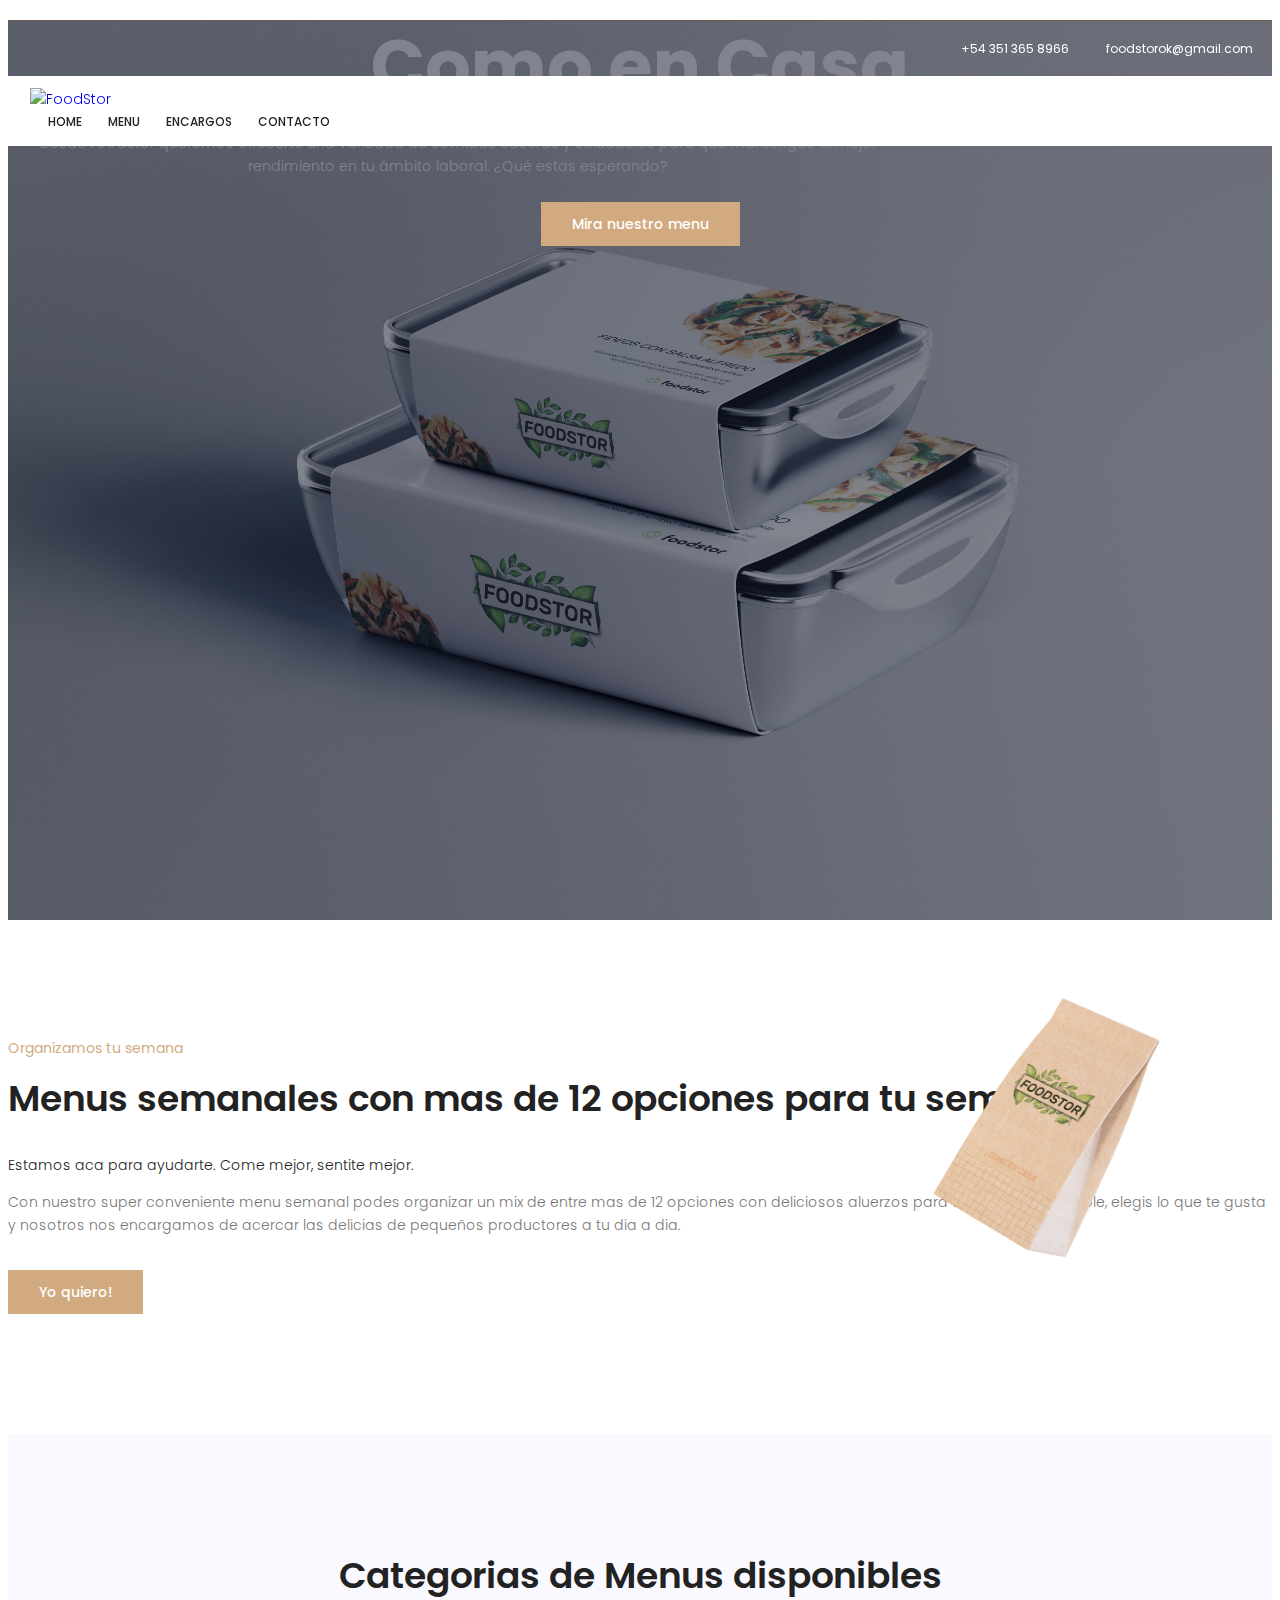
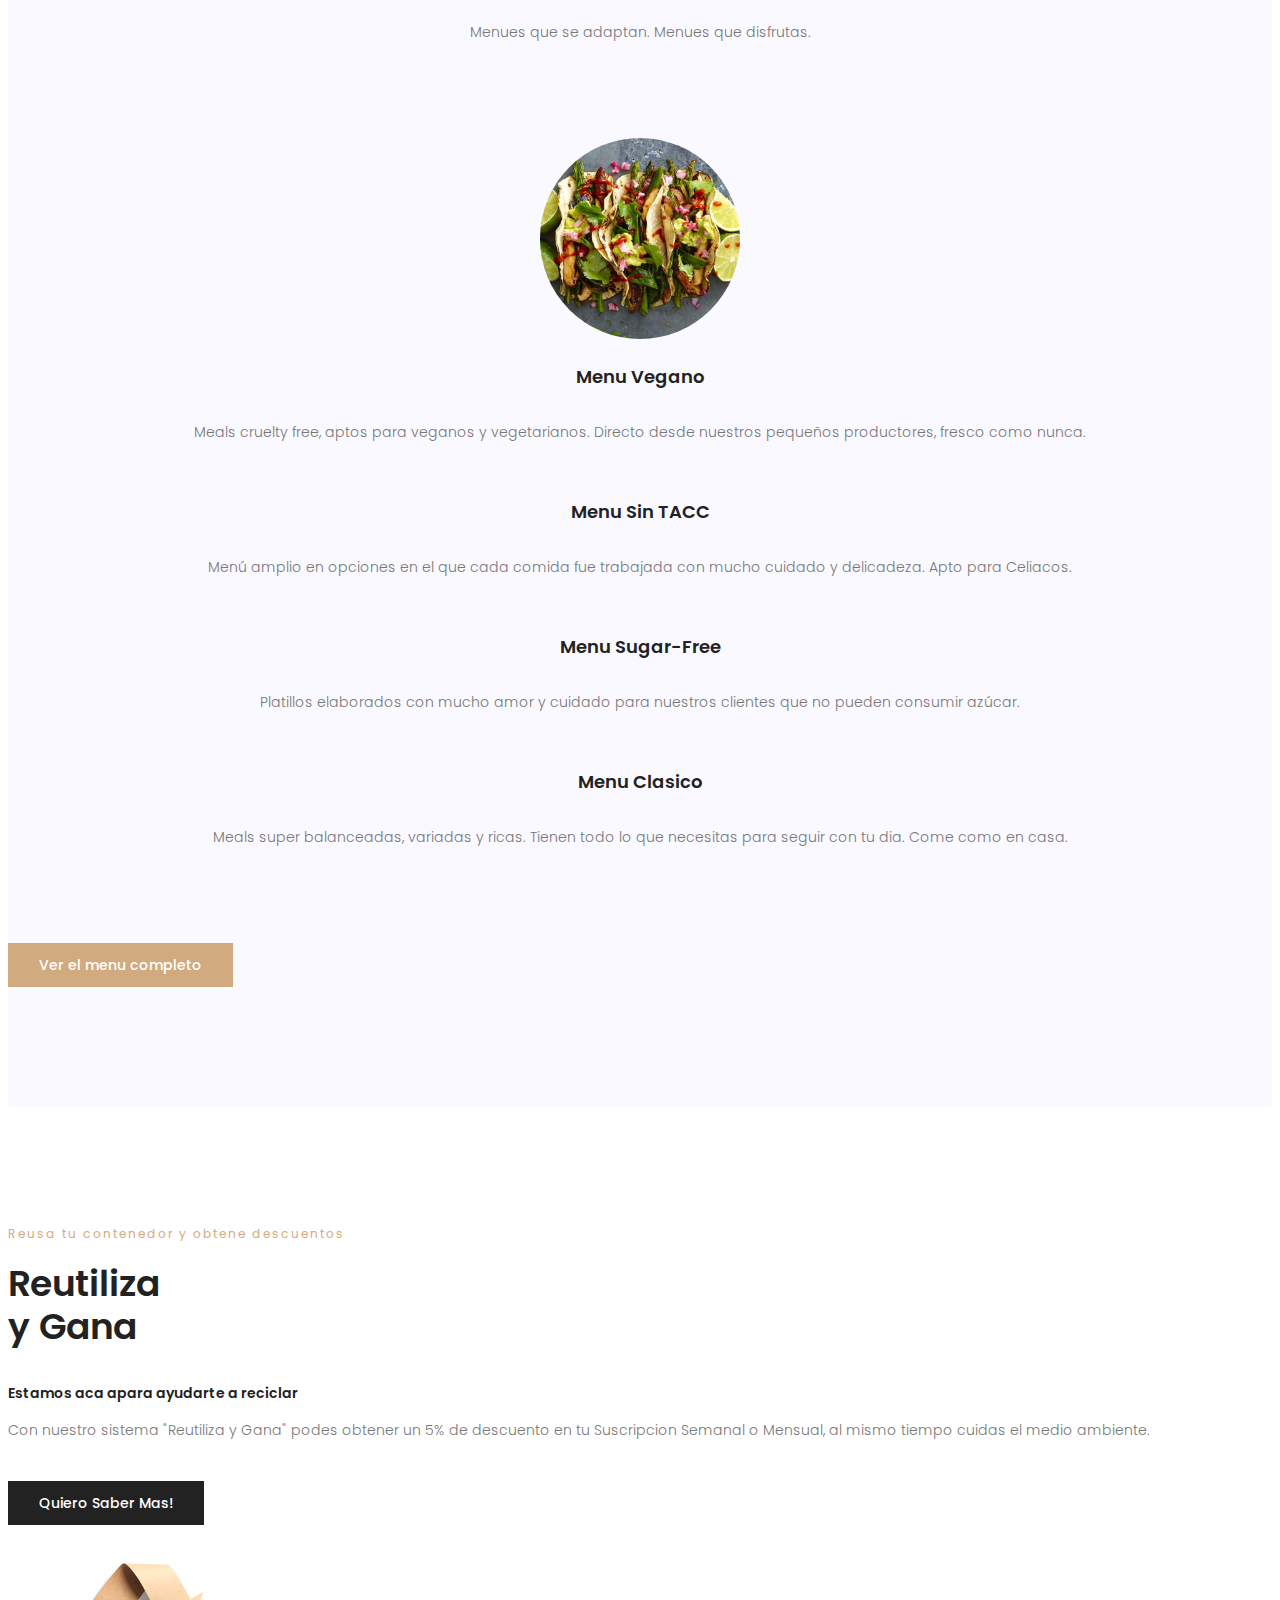
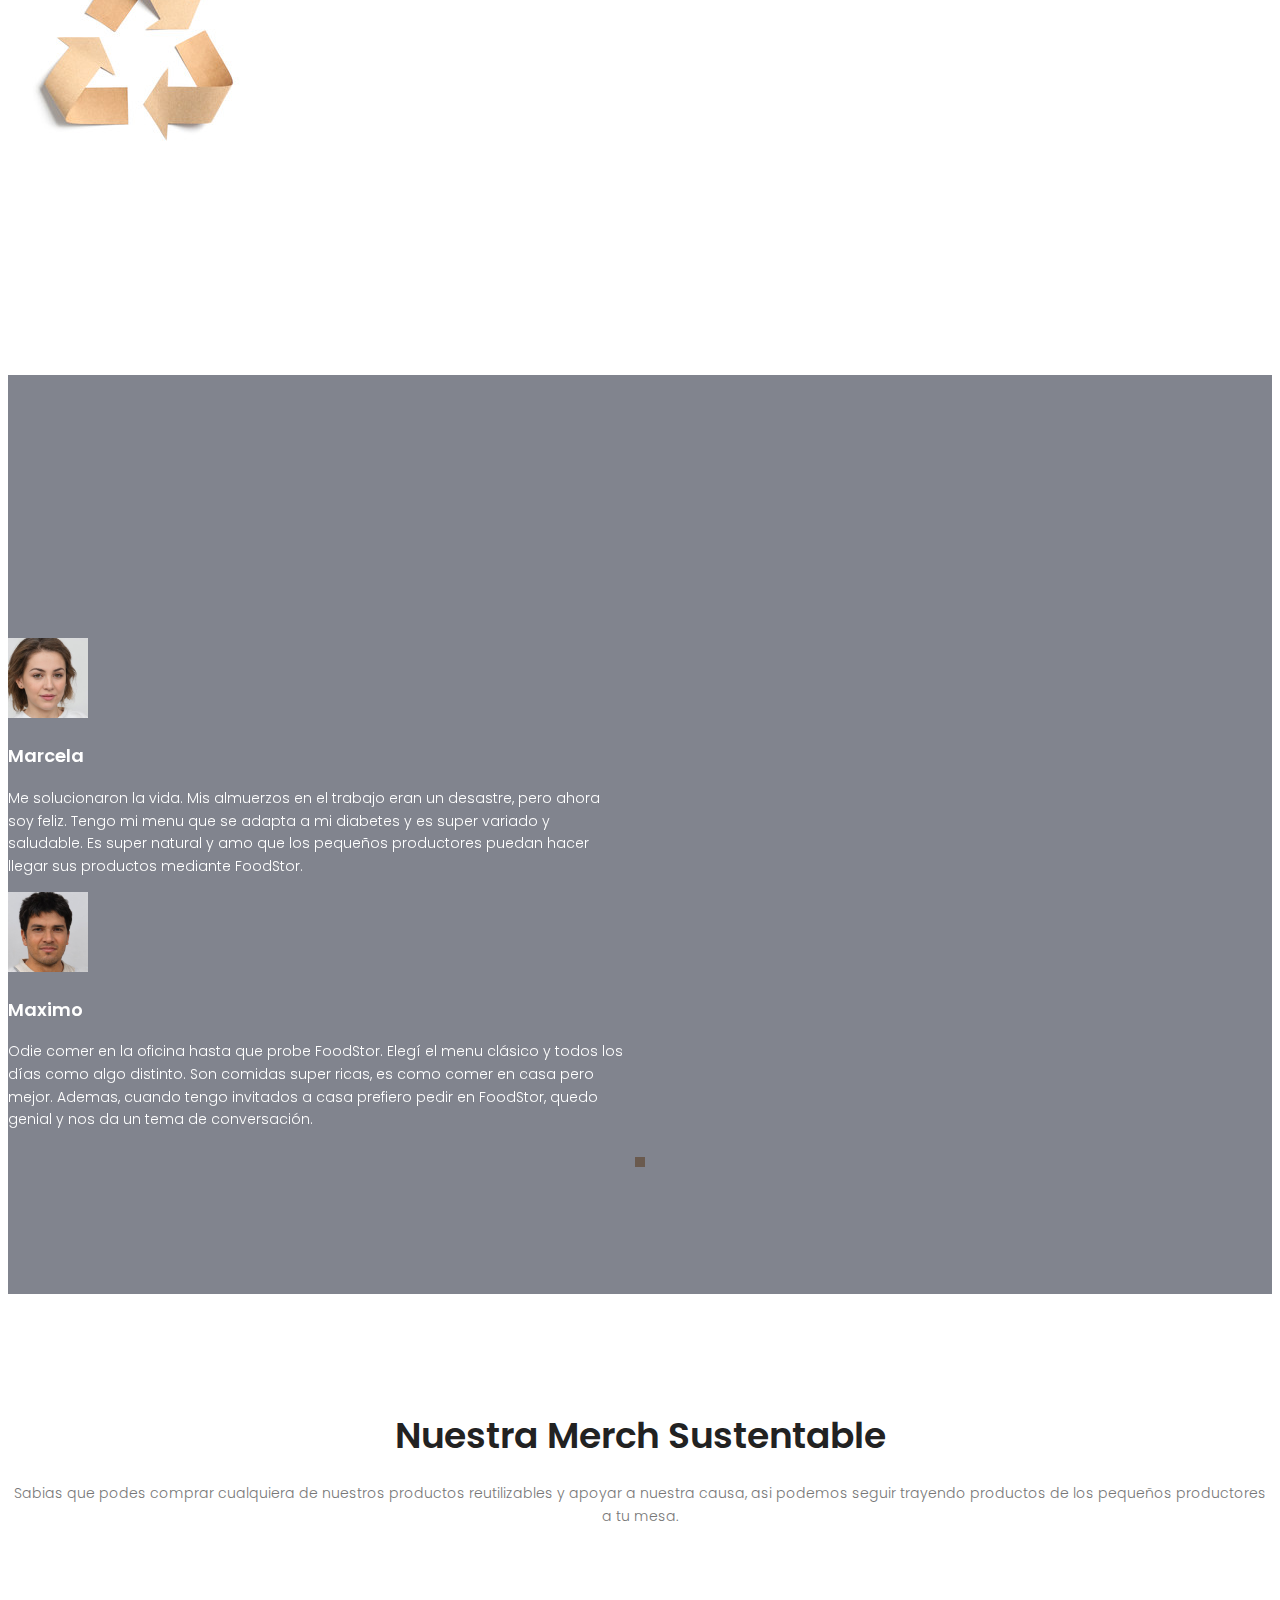
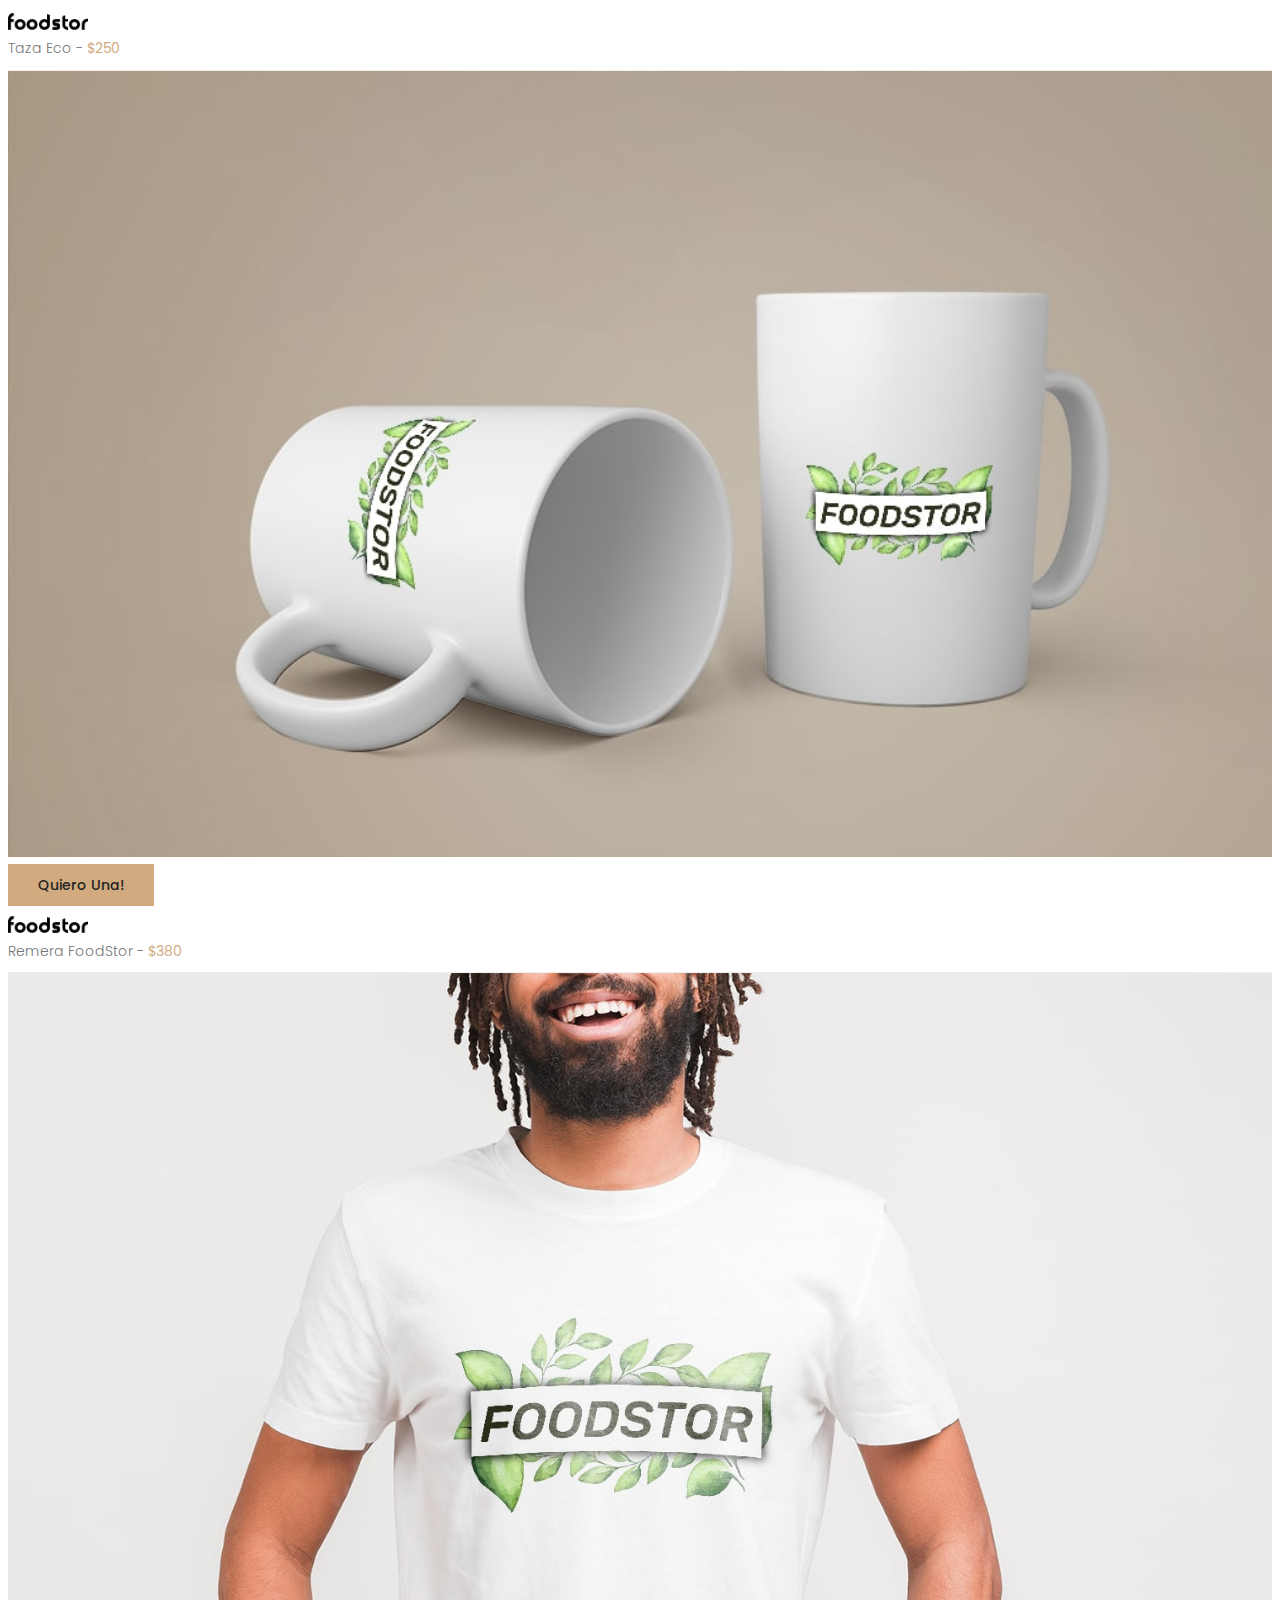
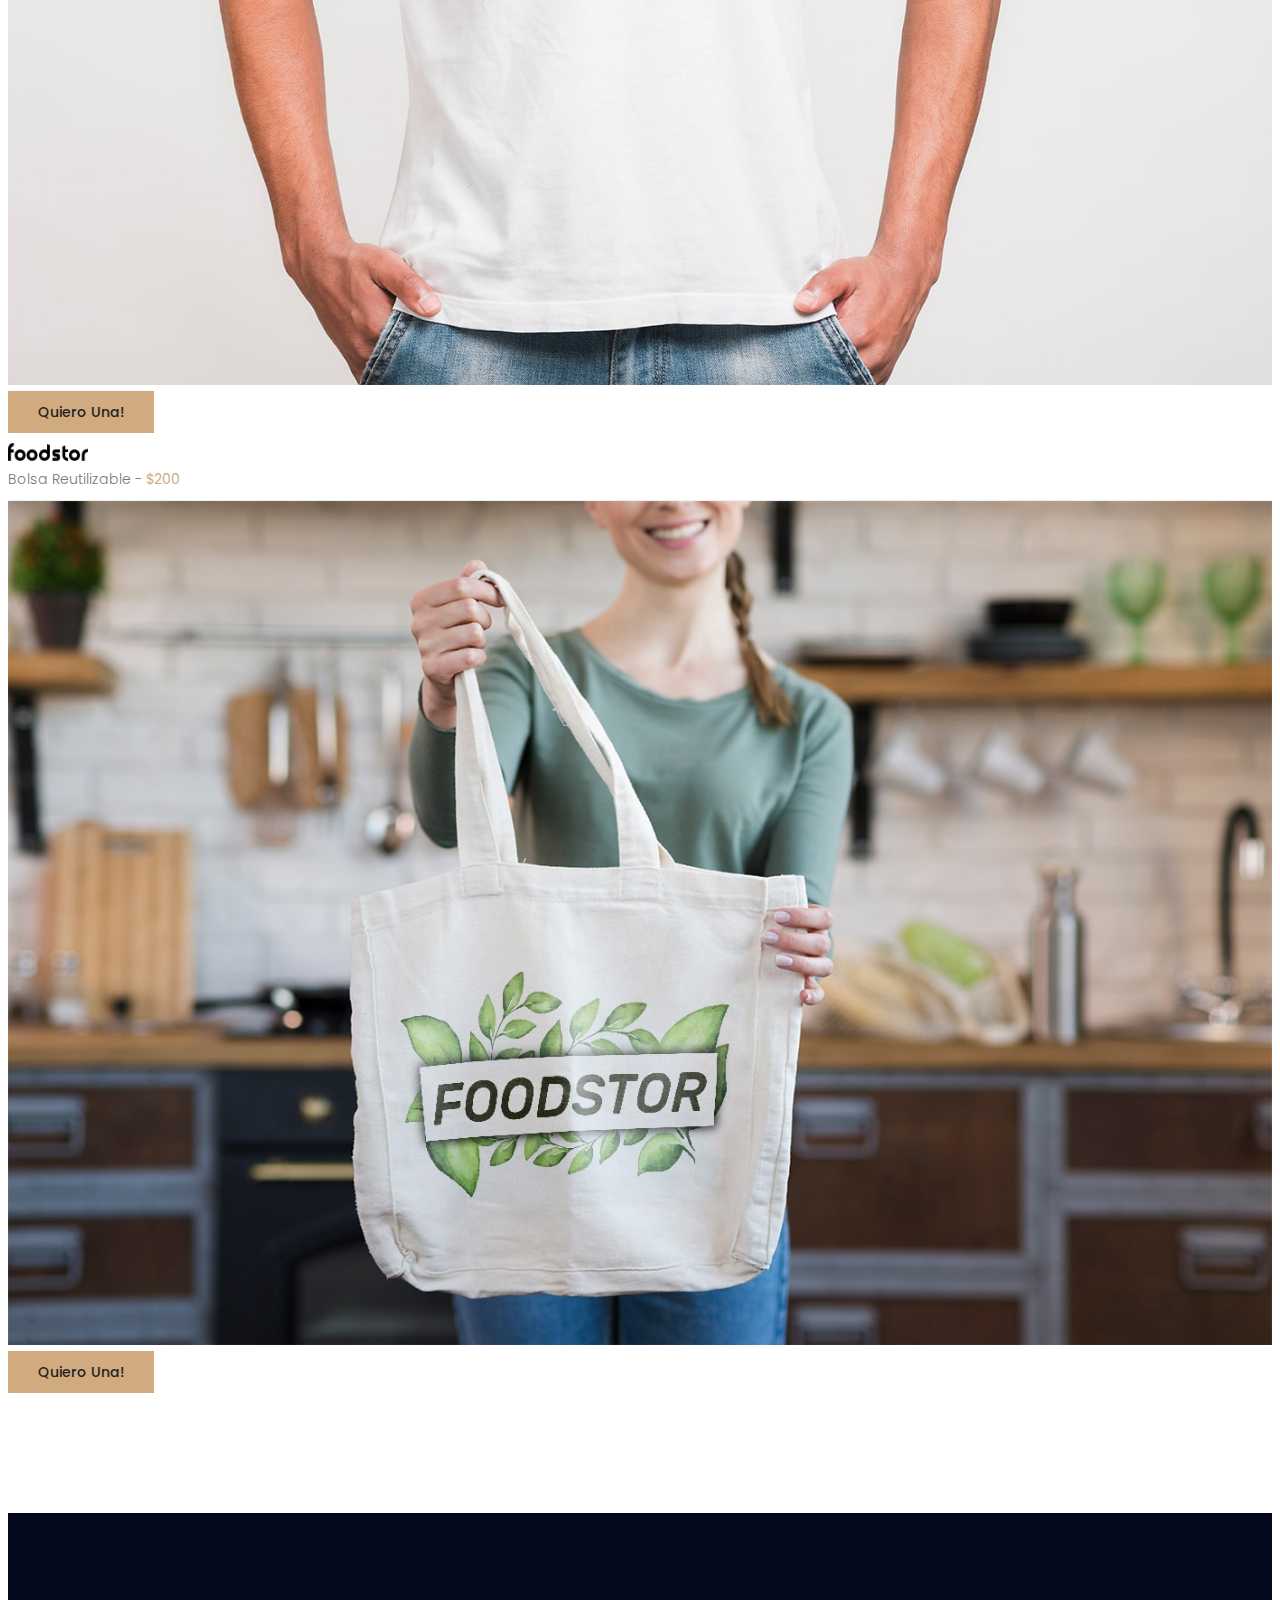
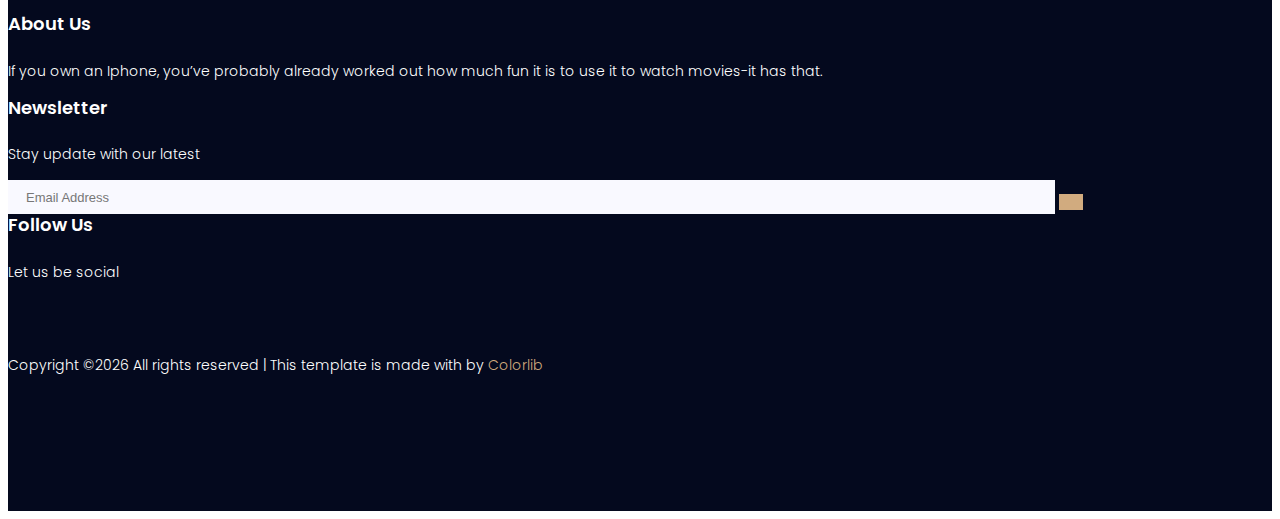
==== commit 0e4e2ebb: "Added main links" ====
--- a/index.html
+++ b/index.html
@@ -39,12 +39,11 @@
 				  		<div class="row align-items-center">
 				  			<div class="col-lg-6 col-sm-6 col-4 header-top-left no-padding">
 					      	<div class="menu-social-icons">
-								<a href="#"><i class="fa fa-instagram"></i></a>
-								<a href="#"><i class="fa fa-whatsapp"></i></a>
+								<a target="_blank"  href="https://api.whatsapp.com/send?phone=5493512462188&text=Hola%2c%20estoy%20interesad%40%20en%20conocer%20m%c3%a1s%20sobre%20FoodStor%21%20Me%20podes%20contar%20mas%20informacion%3f"><i class="fa fa-whatsapp"></i></a>
 							</div>	    				  					
 				  			</div>
 				  			<div class="col-lg-6 col-sm-6 col-8 header-top-right no-padding">
-								<a class="btns" href="tel:3512047578">+54 351 365 8966</a>
+								<a class="btns" href="tel:327481248843">+54 351 365 8966</a>
 				  				<a class="btns" href="mailto:foodstorok@gmail.com">foodstorok@gmail.com</a>		
 				  				<a class="icons" href="tel:+953 012 3654 896">
 				  					<span class="lnr lnr-phone-handset"></span>
@@ -62,11 +61,9 @@
 						<nav id="nav-menu-container">
 							<ul class="nav-menu">
 							  <li class="menu-active"><a href="#">Home</a></li>
-							  <li><a href="about.html">Sobre Nosotros</a></li>
 							  <li><a href="menu.html">Menu</a></li>
-							  <li><a href="order.html">Encargos</a></li>   
-							  <li><a href="faq.html">FAQ</a></li>         
-							  <li><a href="contact.html">Contacto</a></li>
+							  <li><a href="order.html">Encargos</a></li>       
+							  <li><a href="mailto:foodstorok@gmail.com">Contacto</a></li>
 							</ul>
 						</nav><!-- #nav-menu-container -->		
 			    	</div>
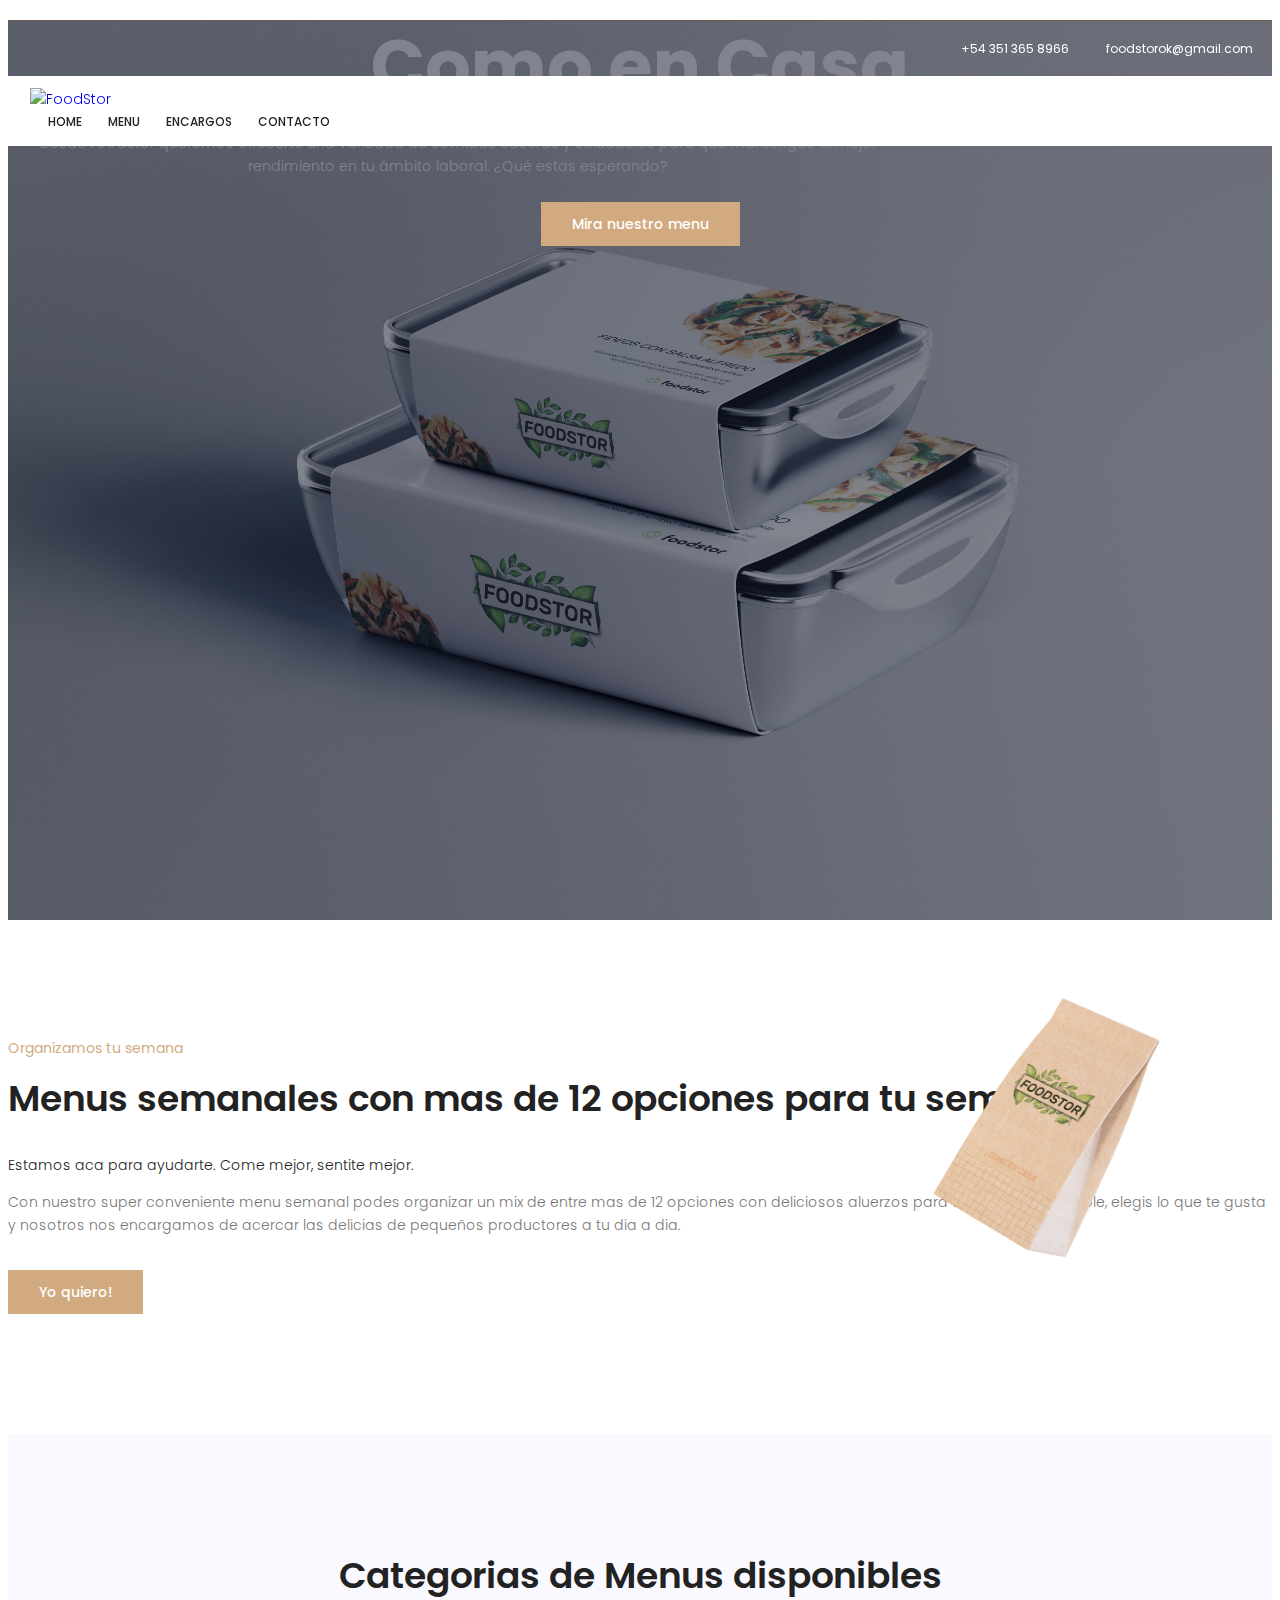
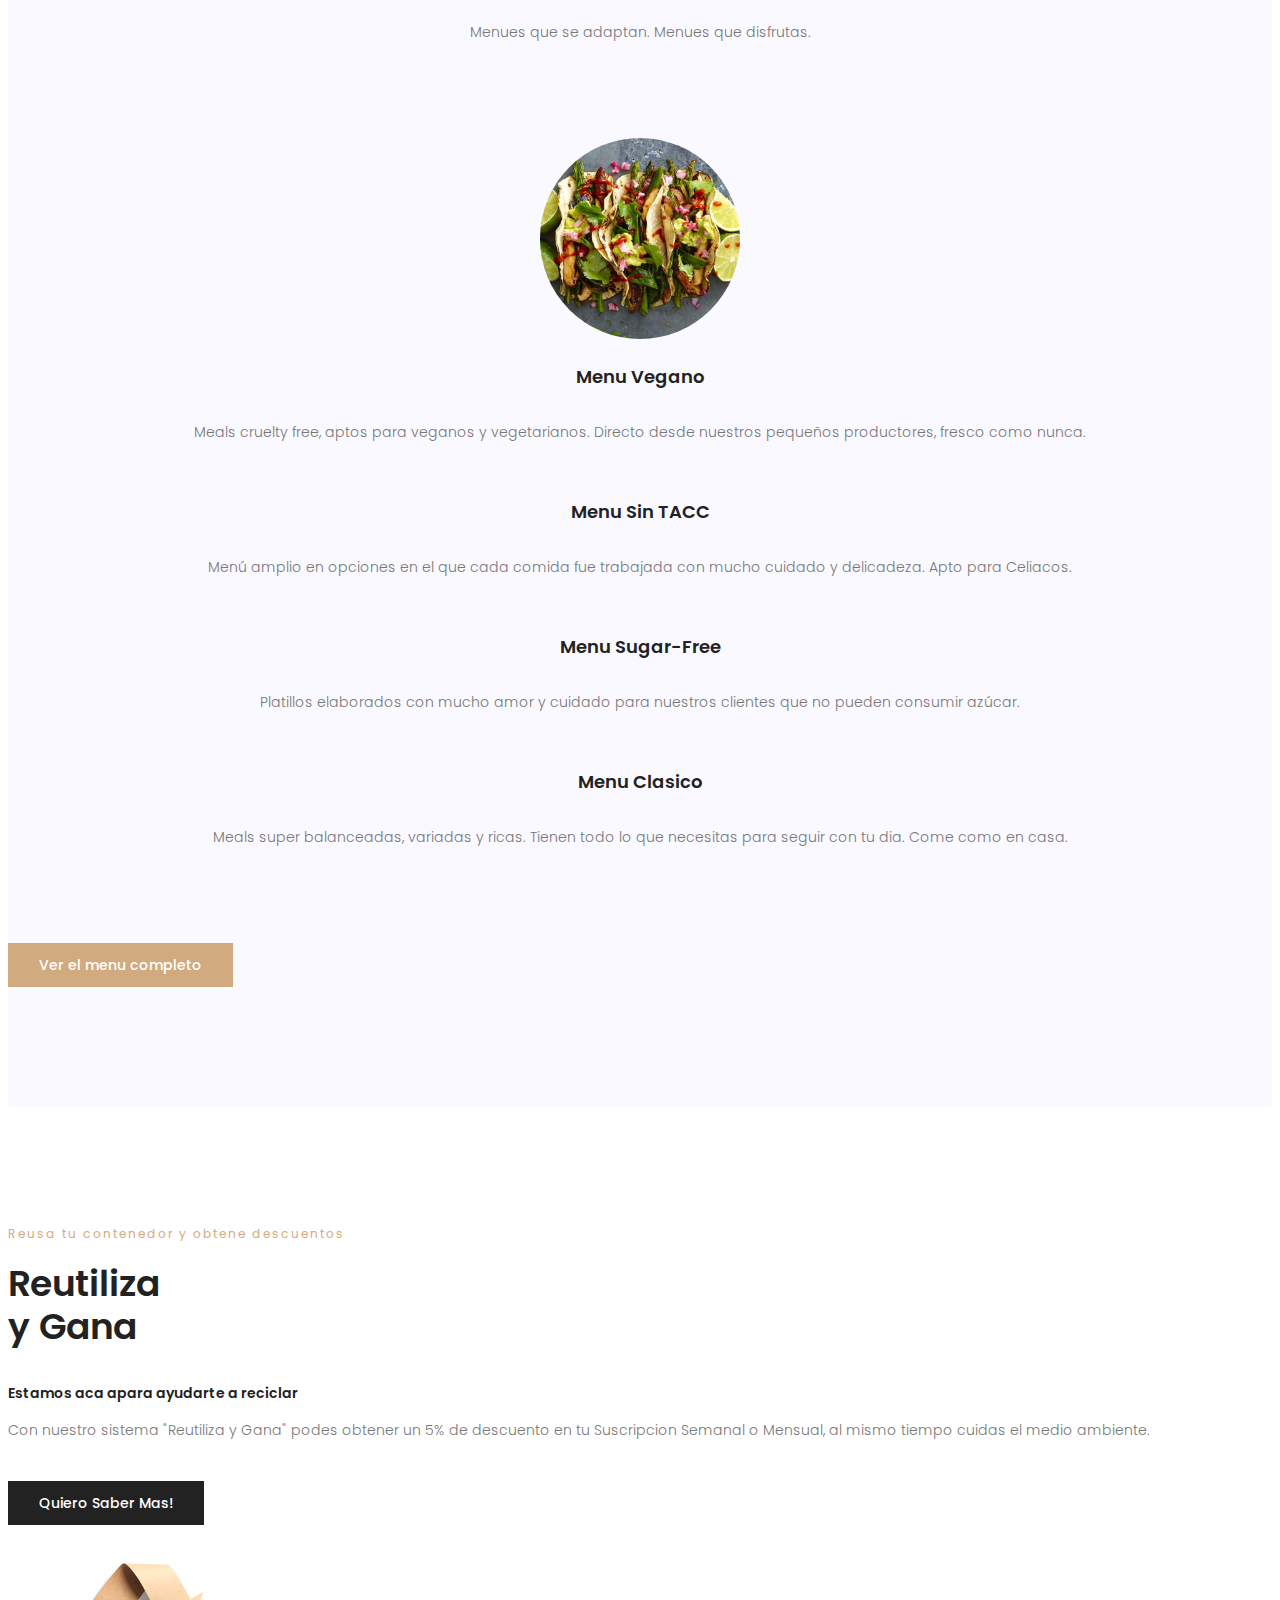
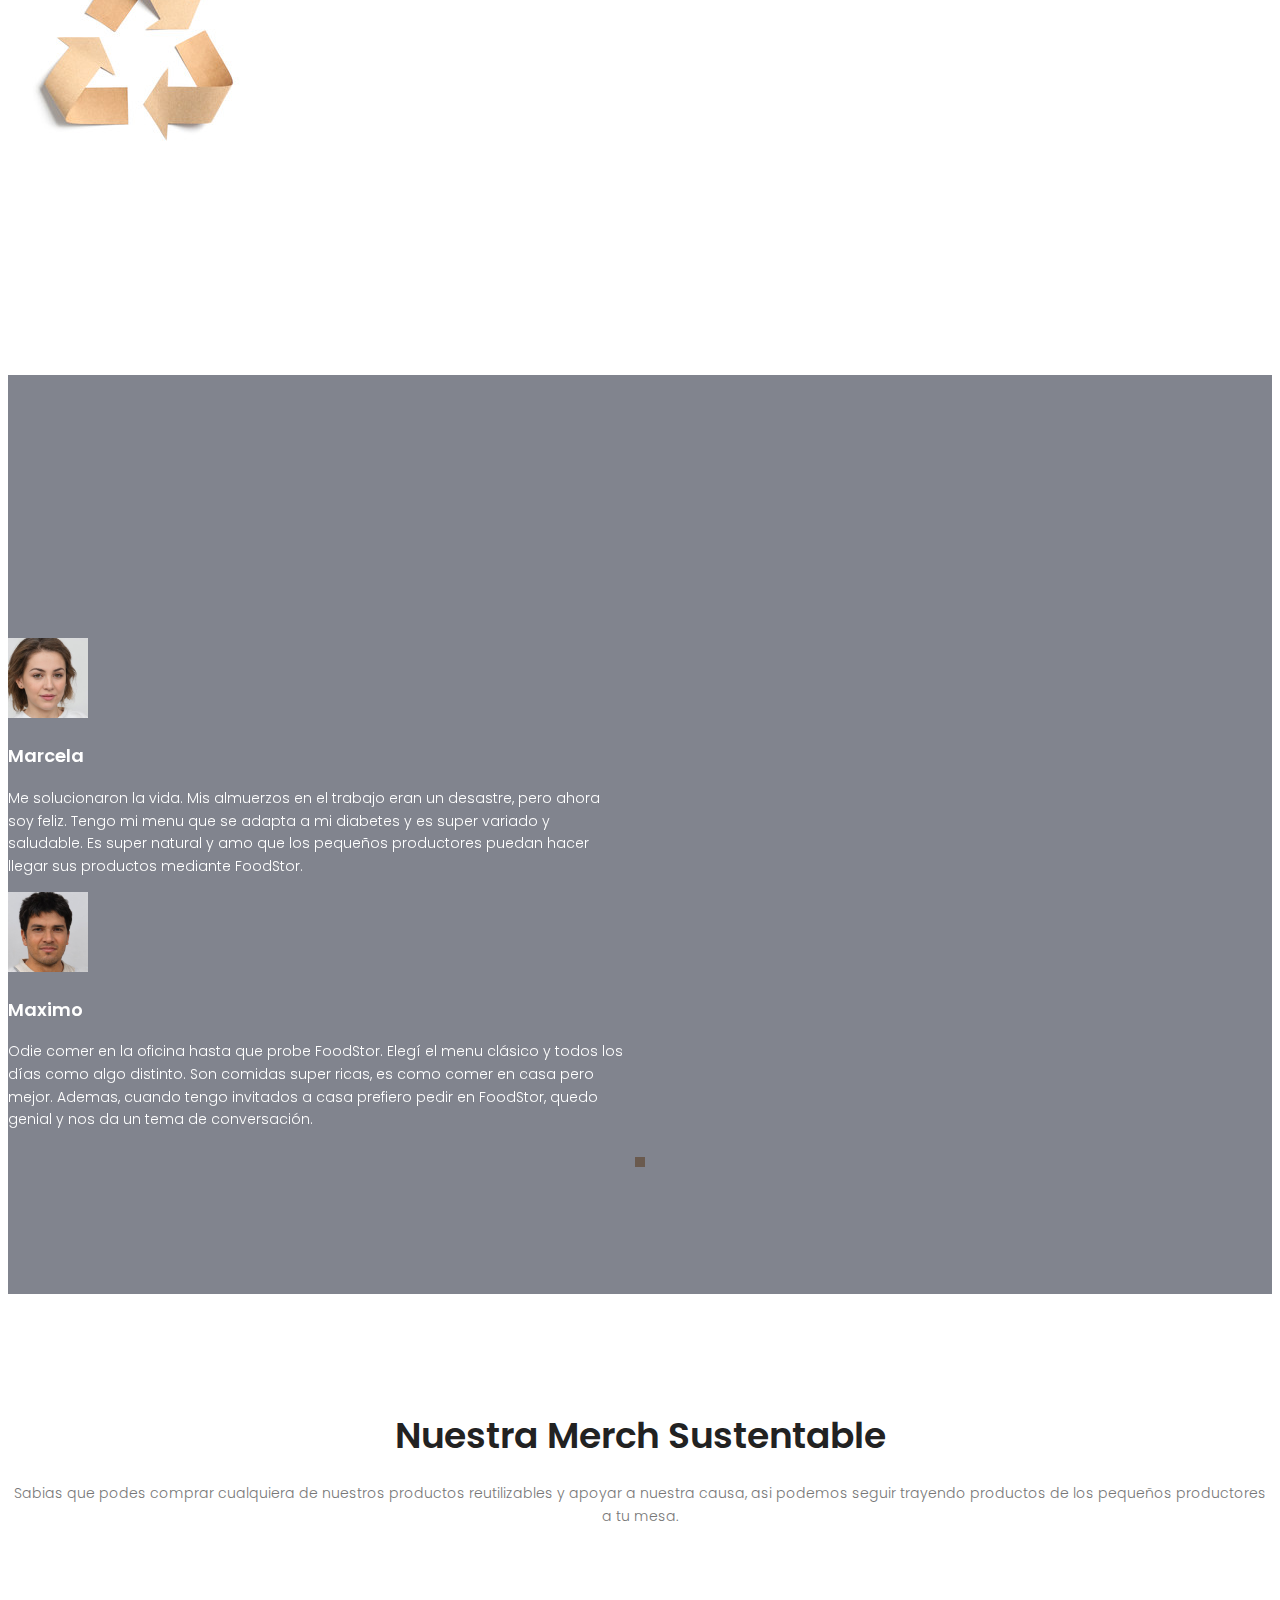
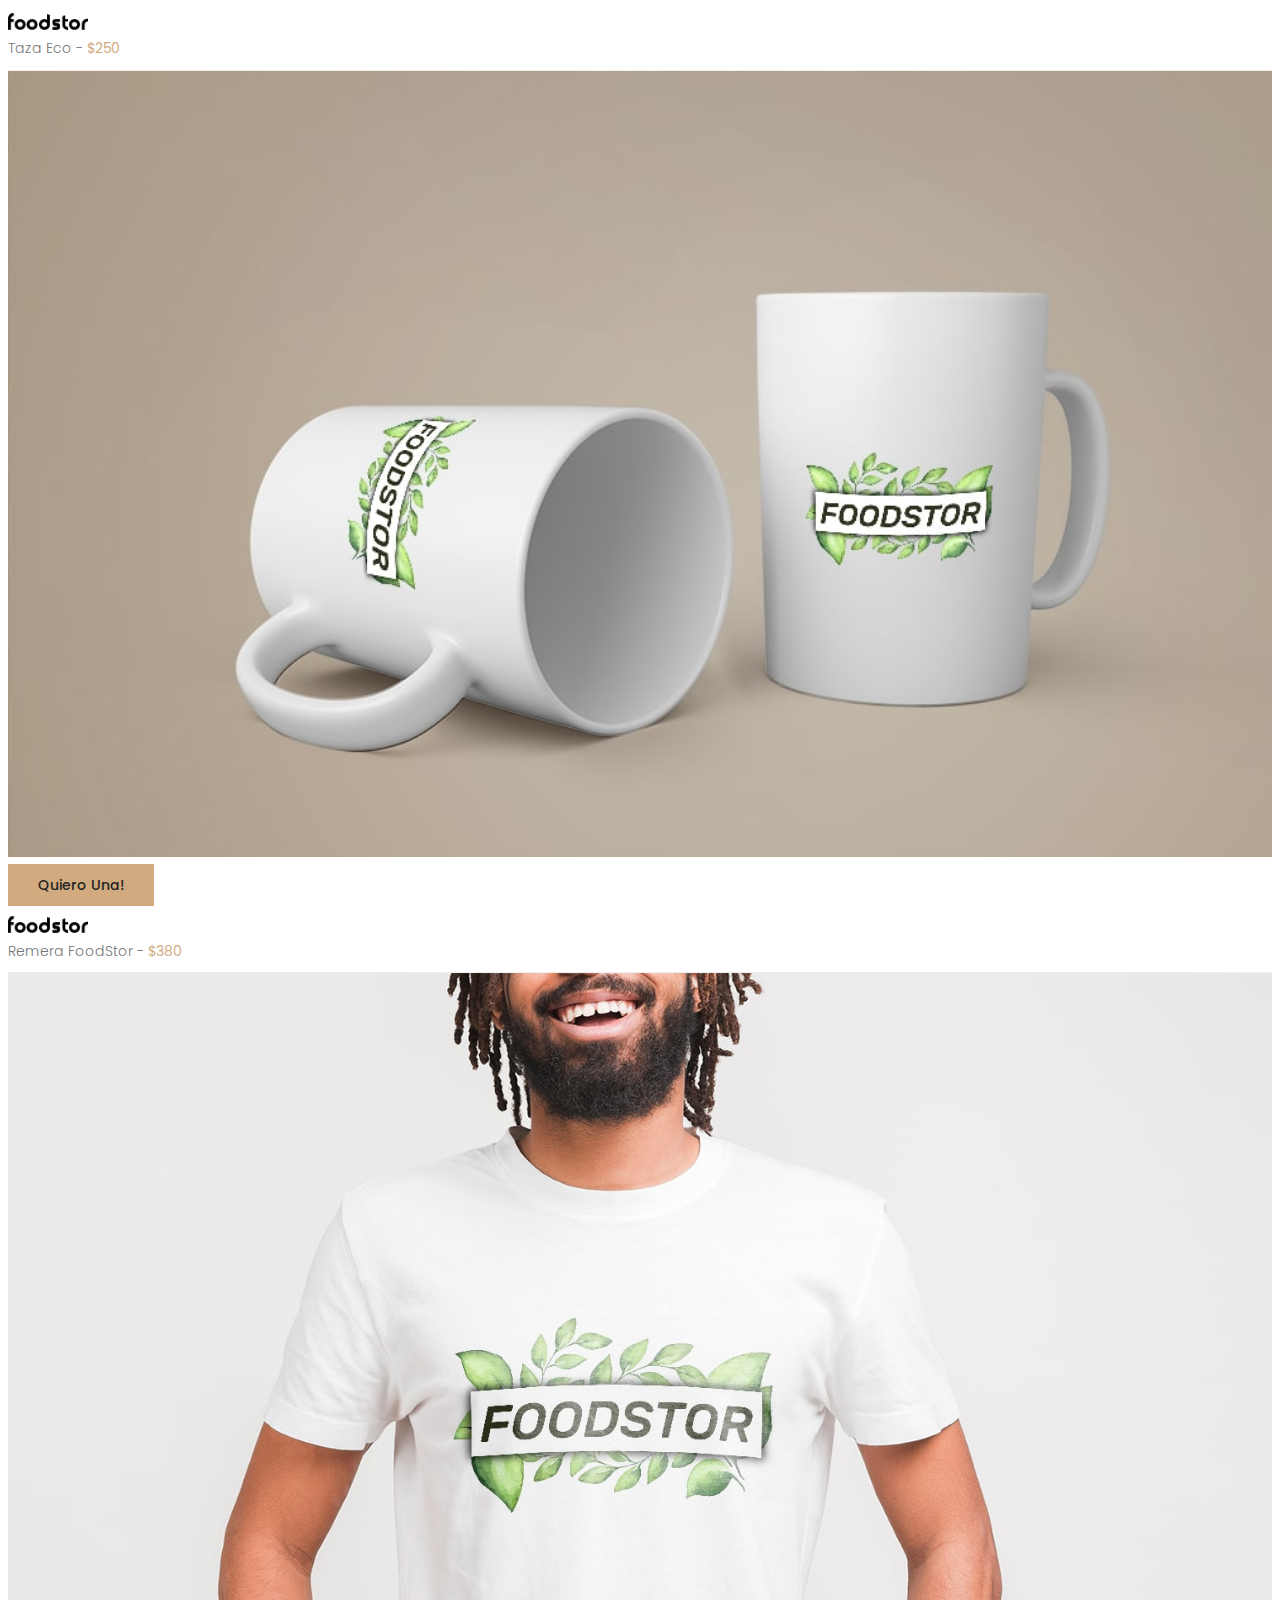
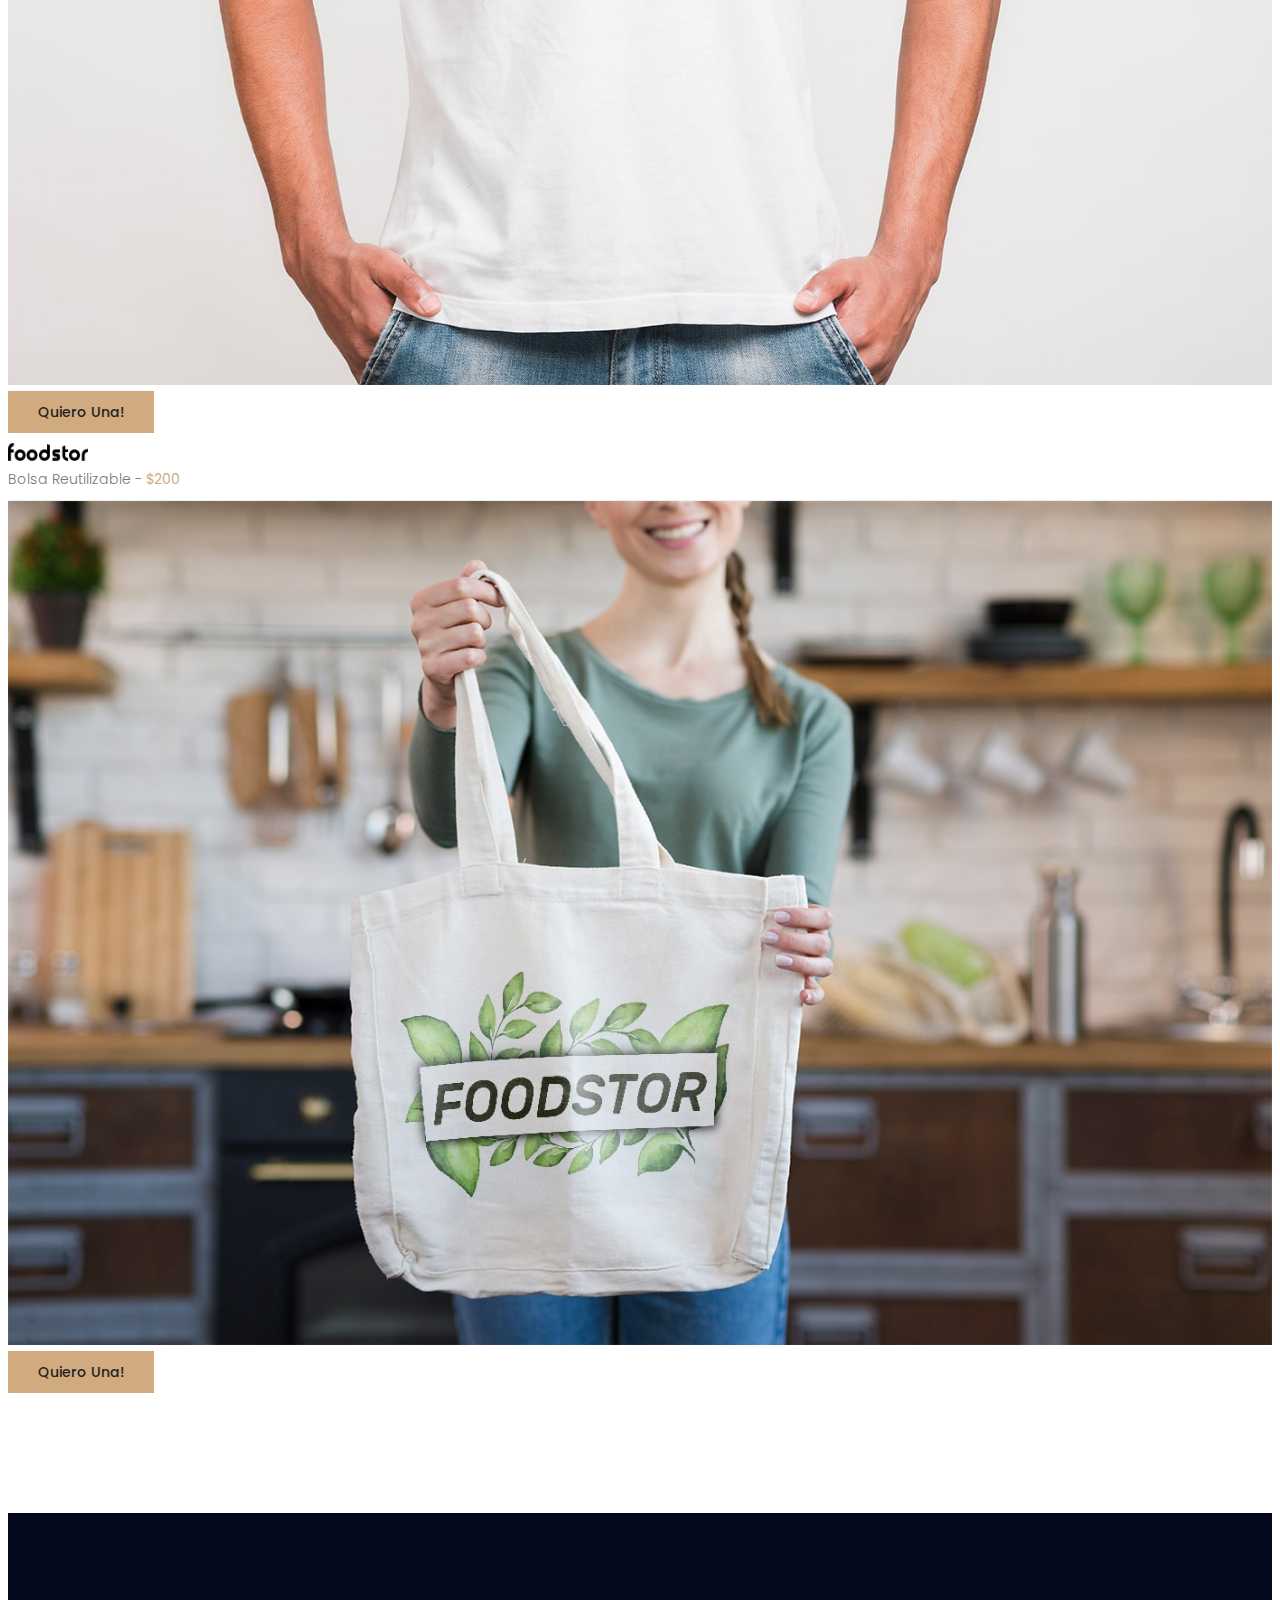
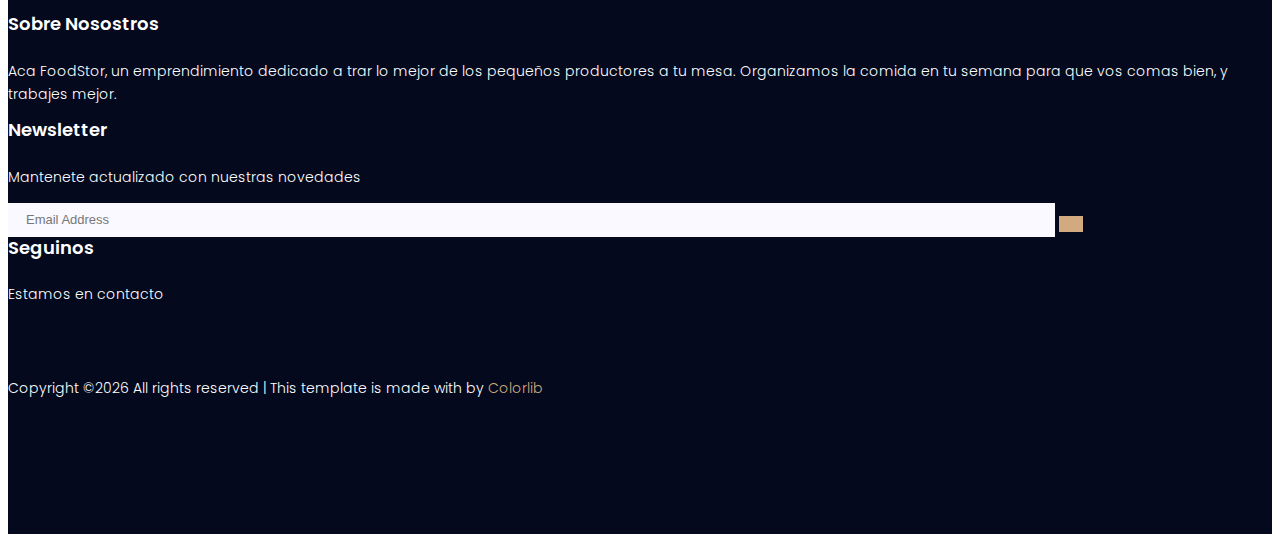
==== commit 1d74bd95: "Updated Footer" ====
--- a/index.html
+++ b/index.html
@@ -30,6 +30,23 @@
 			<link rel="stylesheet" href="css/jquery-ui.css">			
 			<link rel="stylesheet" href="css/owl.carousel.css">
 			<link rel="stylesheet" href="css/main.css">
+			<link rel="apple-touch-icon" sizes="57x57" href="img/favicon/apple-icon-57x57.png">
+            <link rel="apple-touch-icon" sizes="60x60" href="img/favicon/apple-icon-60x60.png">
+            <link rel="apple-touch-icon" sizes="72x72" href="img/favicon/apple-icon-72x72.png">
+            <link rel="apple-touch-icon" sizes="76x76" href="img/favicon/apple-icon-76x76.png">
+            <link rel="apple-touch-icon" sizes="114x114" href="img/favicon/apple-icon-114x114.png">
+            <link rel="apple-touch-icon" sizes="120x120" href="img/favicon/apple-icon-120x120.png">
+            <link rel="apple-touch-icon" sizes="144x144" href="img/favicon/apple-icon-144x144.png">
+            <link rel="apple-touch-icon" sizes="152x152" href="img/favicon/apple-icon-152x152.png">
+            <link rel="apple-touch-icon" sizes="180x180" href="img/favicon/apple-icon-180x180.png">
+            <link rel="icon" type="image/png" sizes="192x192"  href="img/favicon/android-icon-192x192.png">
+            <link rel="icon" type="image/png" sizes="32x32" href="img/favicon/favicon-32x32.png">
+            <link rel="icon" type="image/png" sizes="96x96" href="img/favicon/favicon-96x96.png">
+            <link rel="icon" type="image/png" sizes="16x16" href="img/favicon/favicon-16x16.png">
+            <link rel="manifest" href="img/favicon/manifest.json">
+            <meta name="msapplication-TileColor" content="#ffffff">
+            <meta name="msapplication-TileImage" content="img/favicon/ms-icon-144x144.png">
+            <meta name="theme-color" content="#ffffff">
 		</head>
 		<body>	
 			<div class="se-pre-con"></div>
@@ -329,16 +346,16 @@
 					<div class="row">
 						<div class="col-lg-5 col-md-6 col-sm-6">
 							<div class="single-footer-widget">
-								<h6>About Us</h6>
-								<p>
-									If you own an Iphone, you’ve probably already worked out how much fun it is to use it to watch movies-it has that.
+								<h6>Sobre Nosostros</h6>
+								<p>
+									Aca FoodStor, un emprendimiento dedicado a trar lo mejor de los pequeños productores a tu mesa. Organizamos la comida en tu semana para que vos comas bien, y trabajes mejor. 
 								</p>							
 							</div>
 						</div>
 						<div class="col-lg-5  col-md-6 col-sm-6">
 							<div class="single-footer-widget">
 								<h6>Newsletter</h6>
-								<p>Stay update with our latest</p>
+								<p>Mantenete actualizado con nuestras novedades</p>
 								<div class="" id="mc_embed_signup">
 									<form target="_blank" novalidate="true" action="https://spondonit.us12.list-manage.com/subscribe/post?u=1462626880ade1ac87bd9c93a&amp;id=92a4423d01" method="get" class="form-inline">
 										<input class="form-control" name="EMAIL" placeholder="Email Address" onfocus="this.placeholder = ''" onblur="this.placeholder = 'Email Address'" required="" type="email">
@@ -353,13 +370,11 @@
 						</div>						
 						<div class="col-lg-2 col-md-6 col-sm-6 social-widget">
 							<div class="single-footer-widget">
-								<h6>Follow Us</h6>
-								<p>Let us be social</p>
+								<h6>Seguinos</h6>
+								<p>Estamos en contacto</p>
 								<div class="footer-social d-flex align-items-center">
-									<a href="#"><i class="fa fa-facebook"></i></a>
-									<a href="#"><i class="fa fa-twitter"></i></a>
-									<a href="#"><i class="fa fa-dribbble"></i></a>
-									<a href="#"><i class="fa fa-behance"></i></a>
+									<a target="_blank"  href="https://api.whatsapp.com/send?phone=5493512462188&text=Hola%2c%20estoy%20interesad%40%20en%20conocer%20m%c3%a1s%20sobre%20FoodStor%21%20Me%20podes%20contar%20mas%20informacion%3f"><i class="fa fa-whatsapp"></i></a>
+									<a href="#"><i class="fa fa-instagram"></i></a>
 								</div>
 							</div>
 						</div>	
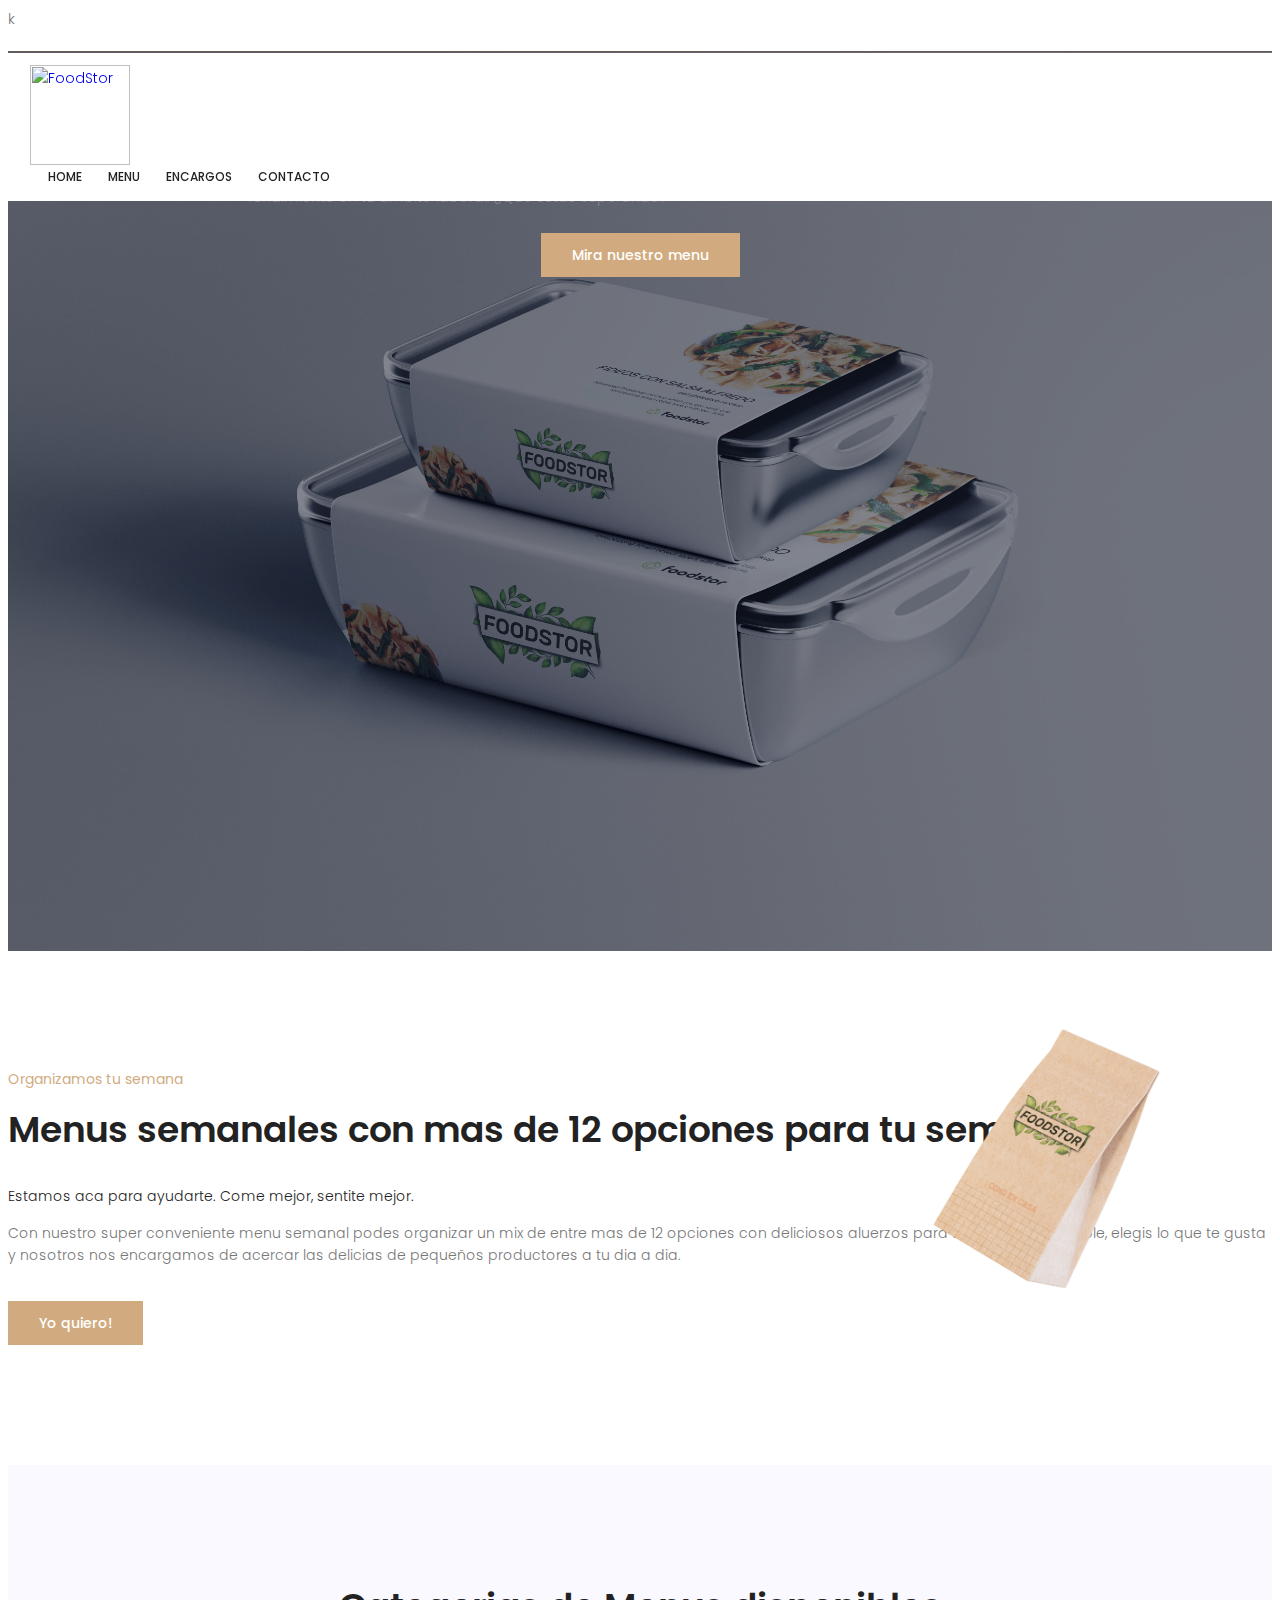
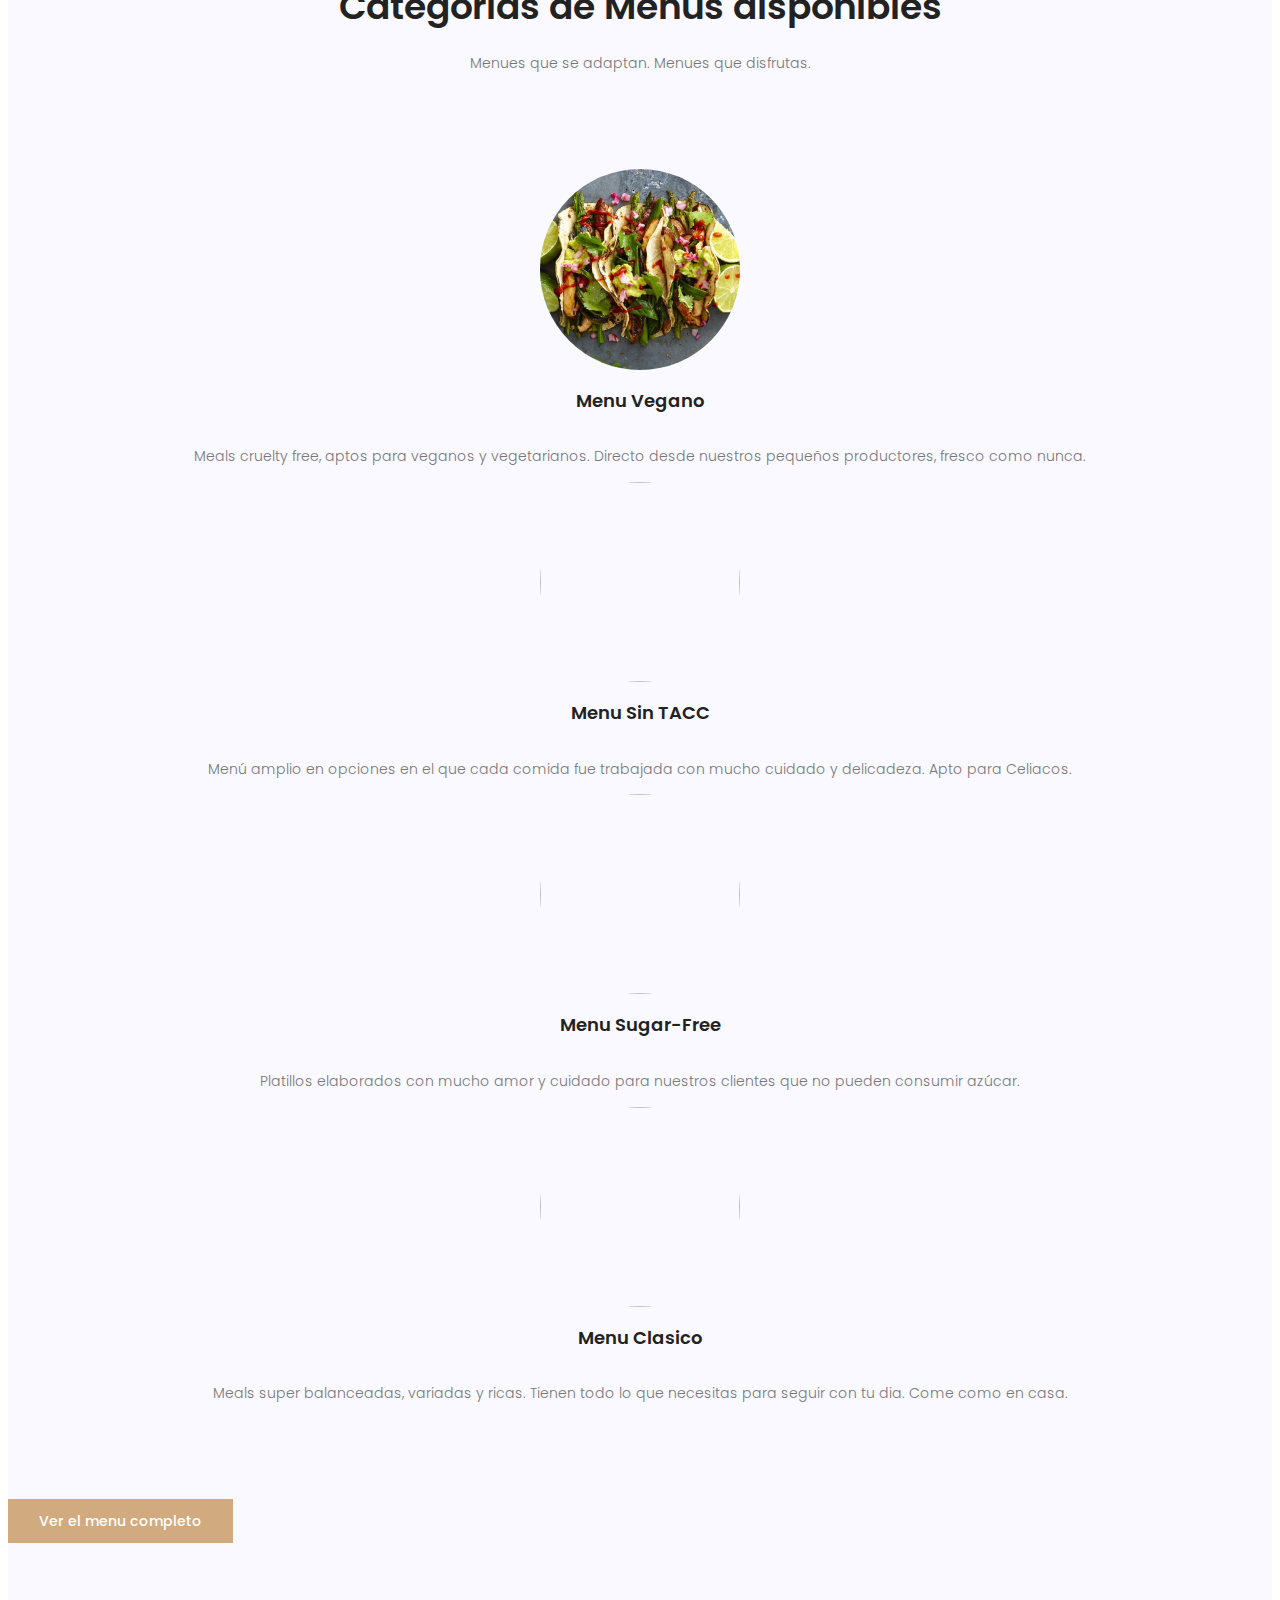
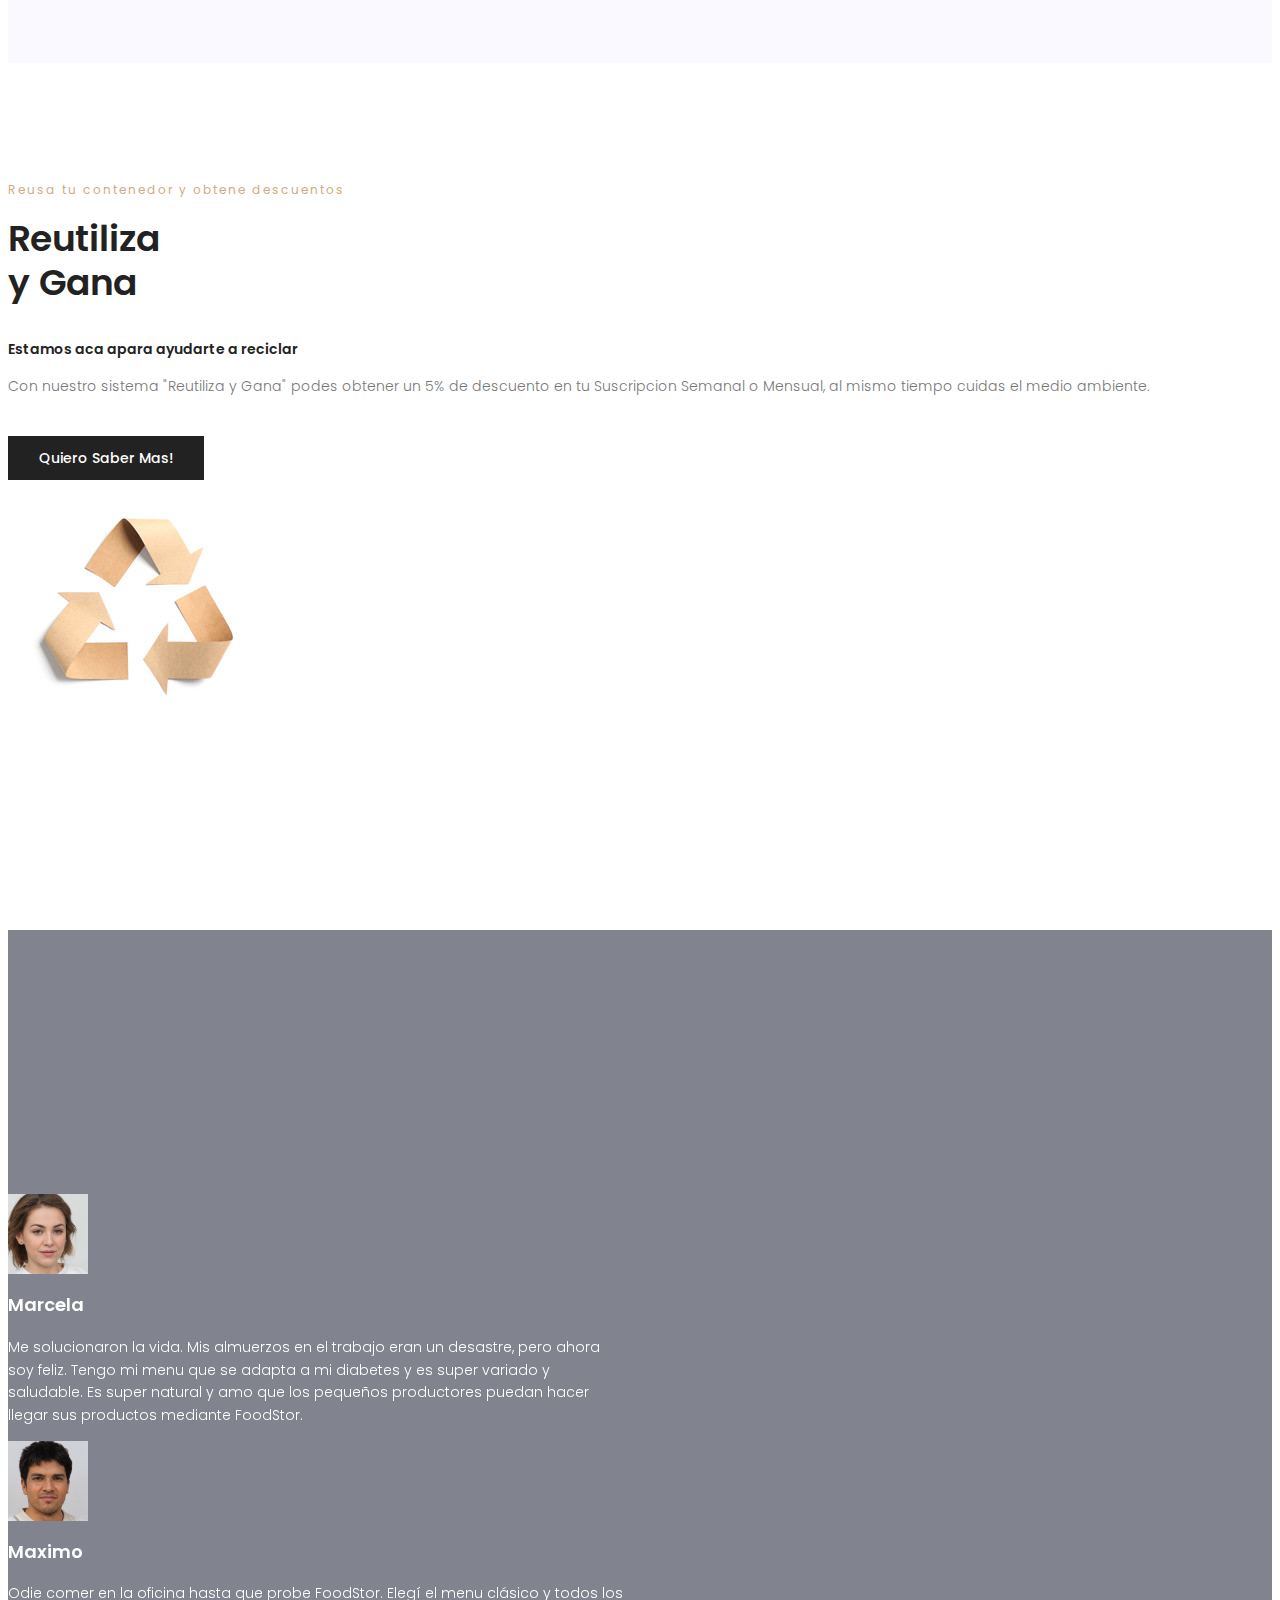
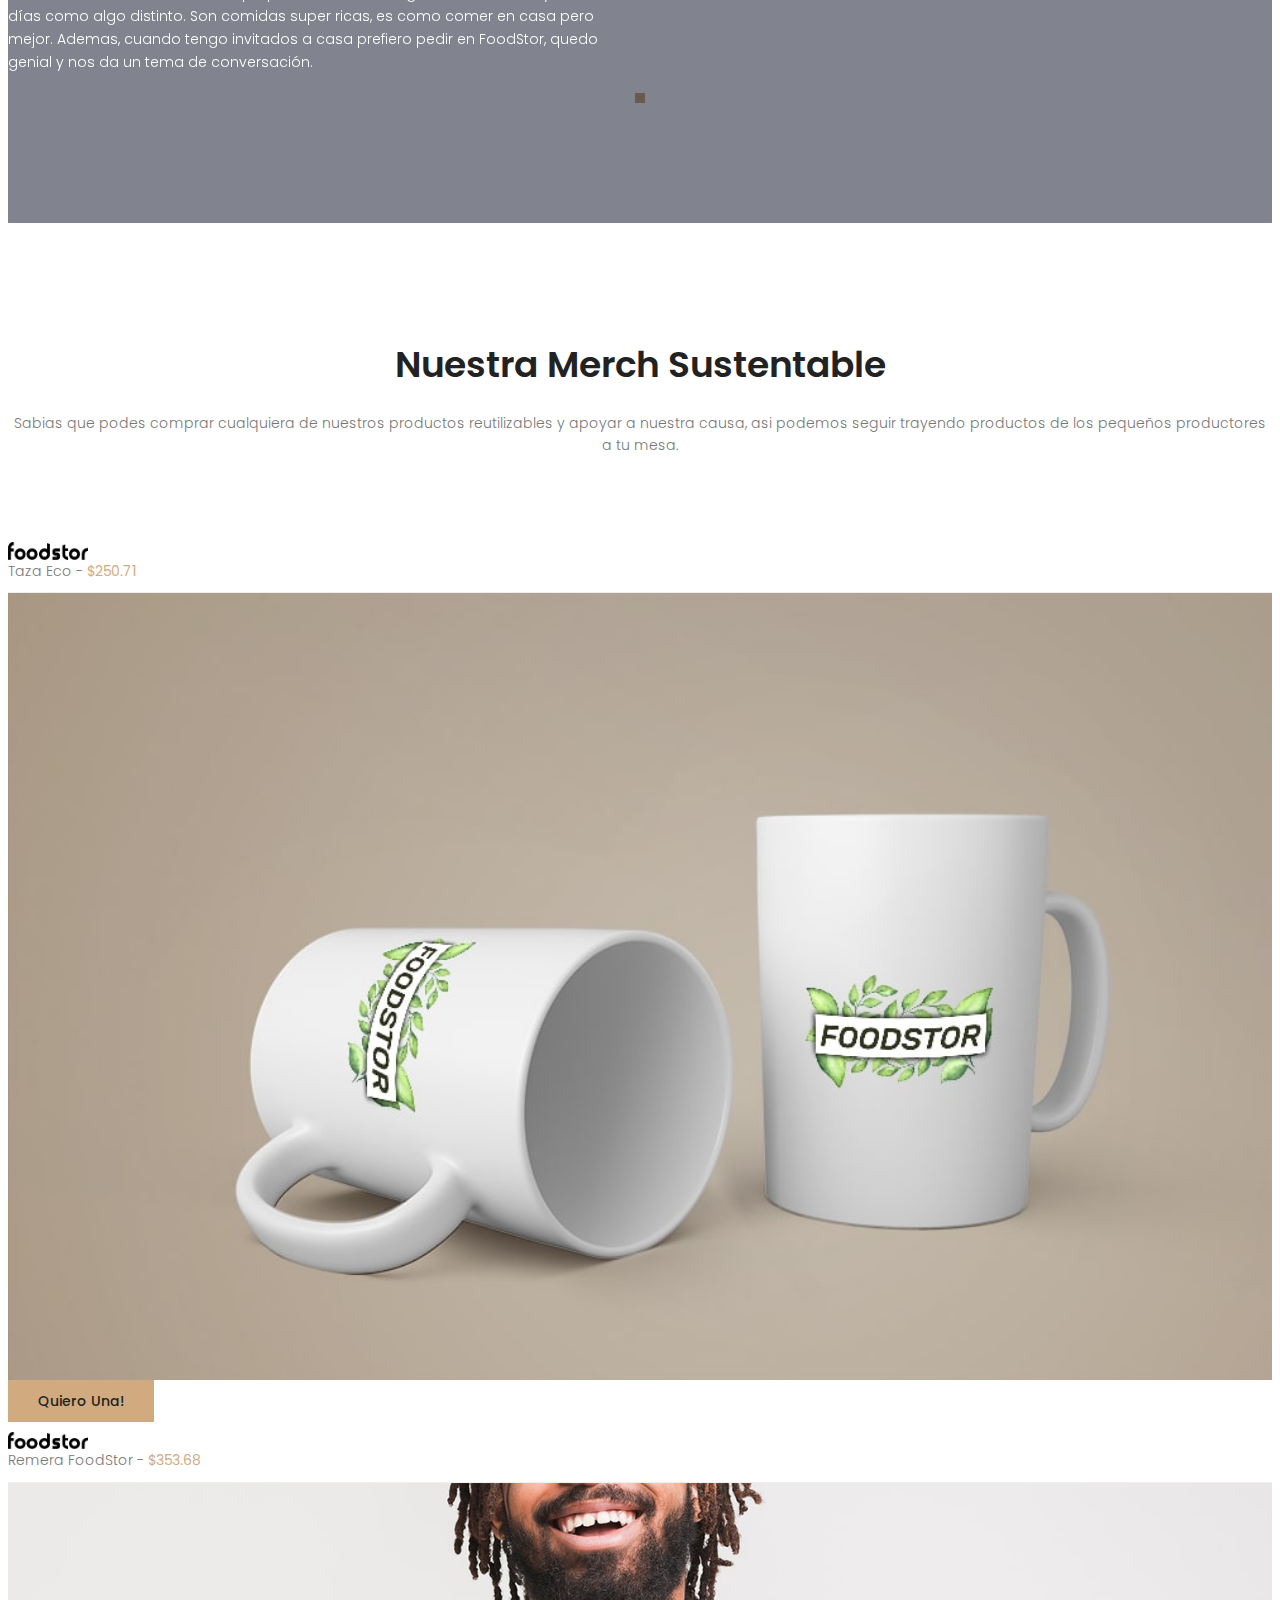
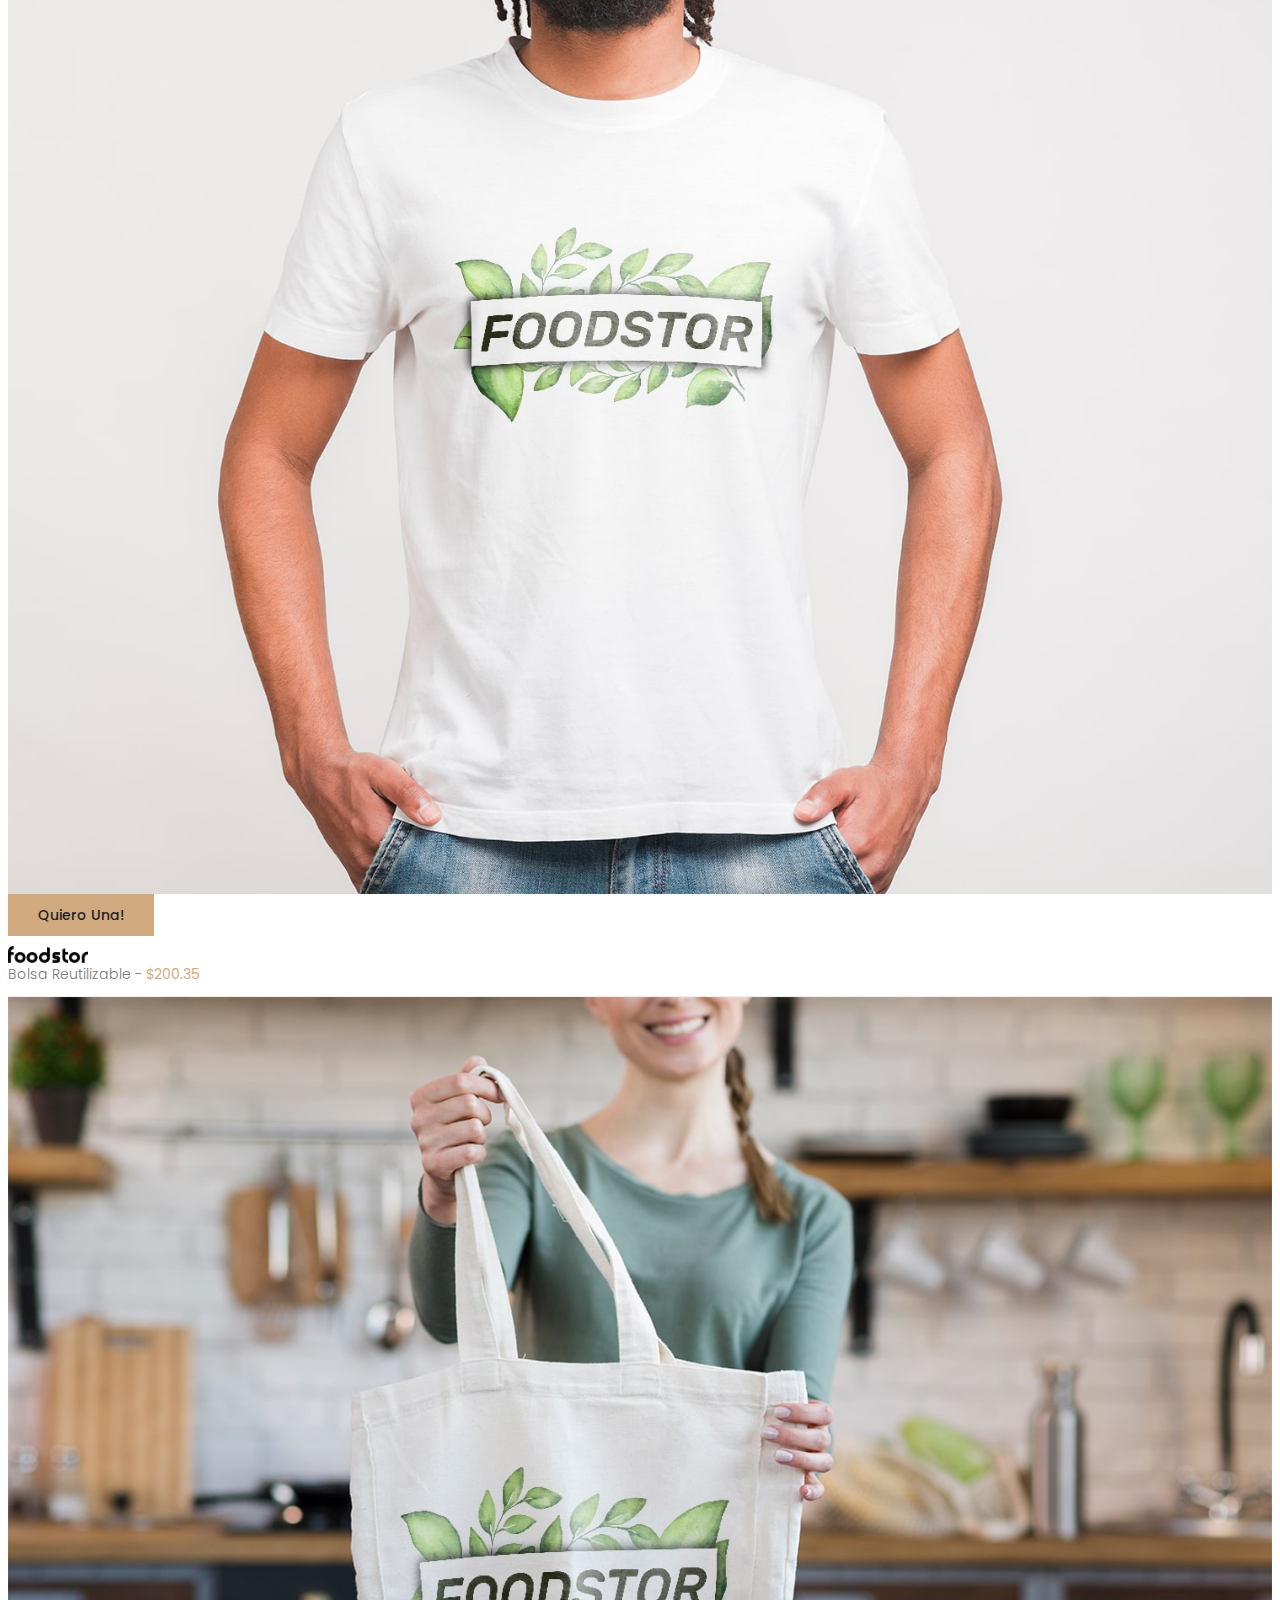
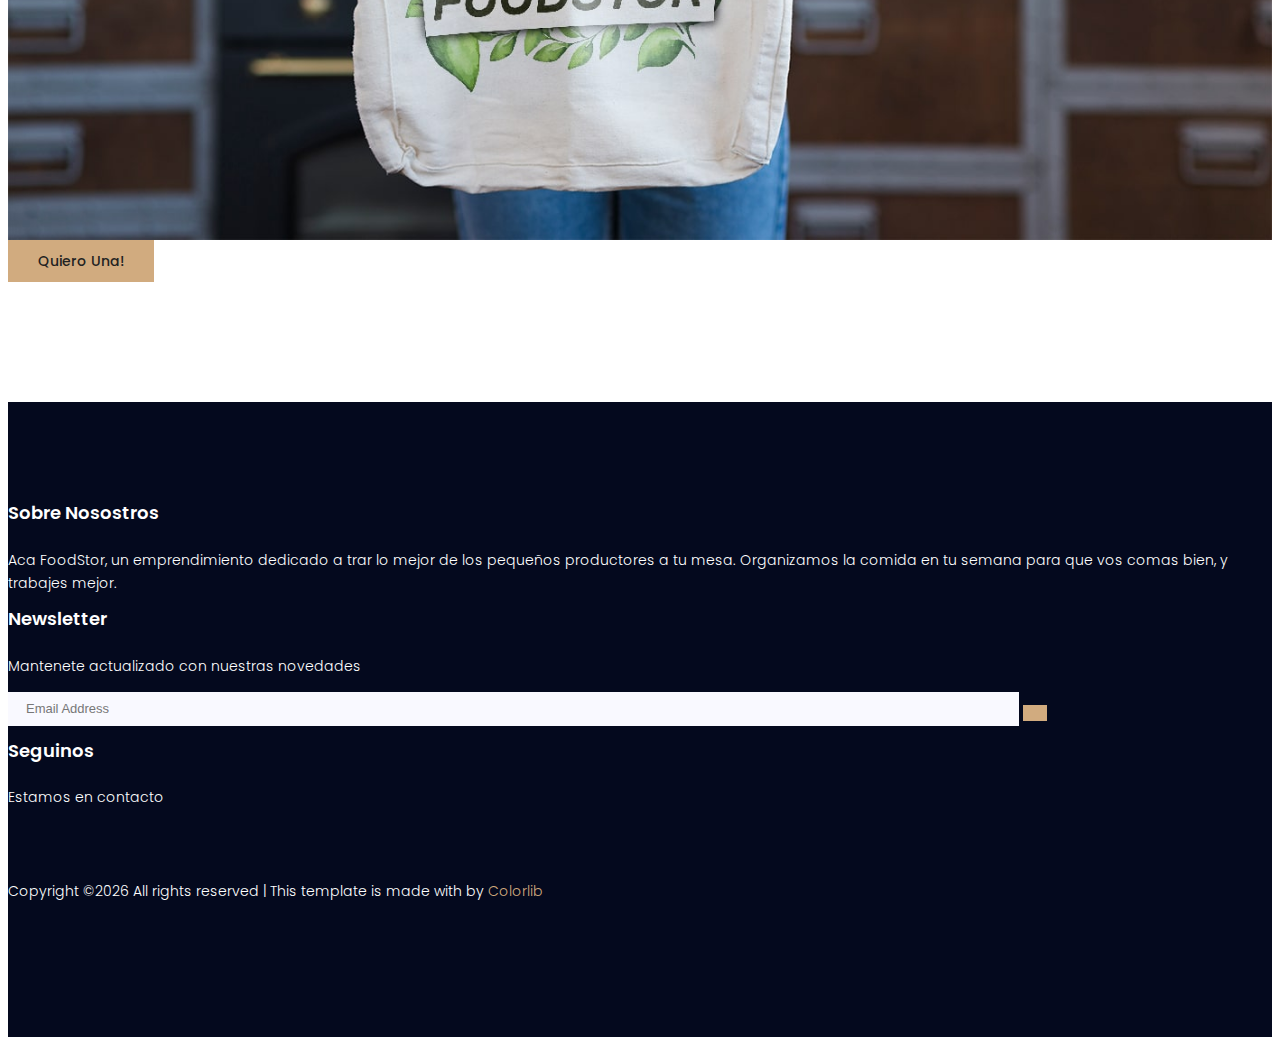
==== commit 82442960: "Update index.html" ====
--- a/index.html
+++ b/index.html
@@ -1,4 +1,4 @@
-	<!DOCTYPE html>
+k	<!DOCTYPE html>
 	<html lang="zxx" class="no-js">
 	<head>
 		<!-- Mobile Specific Meta -->
@@ -94,7 +94,7 @@
 					<div class="row fullscreen d-flex justify-content-center align-items-center">
 						<div class="banner-content col-lg-10 col-md-12 justify-content-center">
 							<h6 class="text-uppercase"></h6>
-							<h1>
+							<h1 class="biggerOnSmall">
 								Como en Casa	
 							</h1>
 							<p class="text-white mx-auto">
@@ -208,10 +208,10 @@
 							<p>
 								Con nuestro sistema "Reutiliza y Gana" podes obtener un 5% de descuento en tu Suscripcion Semanal o Mensual, al mismo tiempo cuidas el medio ambiente.
 							</p>
-							<a class="primary-btn" href="#">Quiero saber mas!</a>
+							<a class="primary-btn" href="menu.html#prices">Quiero saber mas!</a>
 						</div>
 						<div class="col-lg-6 about-video-right justify-content-center align-items-center d-flex">
-							<a class="play-btn"><img class="img-fluid mx-auto" src="img/recycle_logo.jpg" alt=""></a>
+							<a class="play-btn" href="menu.html#prices"><img class="img-fluid mx-auto" src="img/recycle_logo.jpg" alt=""></a>
 						</div>
 					</div>
 				</div>	
@@ -271,7 +271,7 @@
 			<!-- End review Area -->			
 
 			<!-- Start blog Area -->
-			<section class="blog-area section-gap" id="blog">
+			<section class="blog-area section-gap" id="merch">
 				<div class="container">
 					<div class="row justify-content-center">
 						<div class="col-md-9 pb-30 header-text">
@@ -291,7 +291,7 @@
 								</div>
 								<div class="meta">
 									Taza Eco -
-									<b>$250</b>
+									<b>$250.71</b>
 								</div>
 							</div>							
 							<span>
@@ -308,7 +308,7 @@
 								</div>
 								<div class="meta">
 									Remera FoodStor -
-									<b>$380</b>
+									<b>$353.68</b>
 								</div>
 							</div>						
 							<span>
@@ -325,7 +325,7 @@
 								</div>
 								<div class="meta">
 									 Bolsa Reutilizable -
-									<b>$200</b>
+									<b>$200.35</b>
 								</div>
 							</div>						
 							<span>
--- a/css/main.css
+++ b/css/main.css
@@ -761,6 +761,9 @@
 @media (max-width: 767px) {
 	.no-flex-xs {
 		display: block !important
+	}
+	.biggerOnSmall{
+		font-size: 5vh !important;
 	}
 }
 
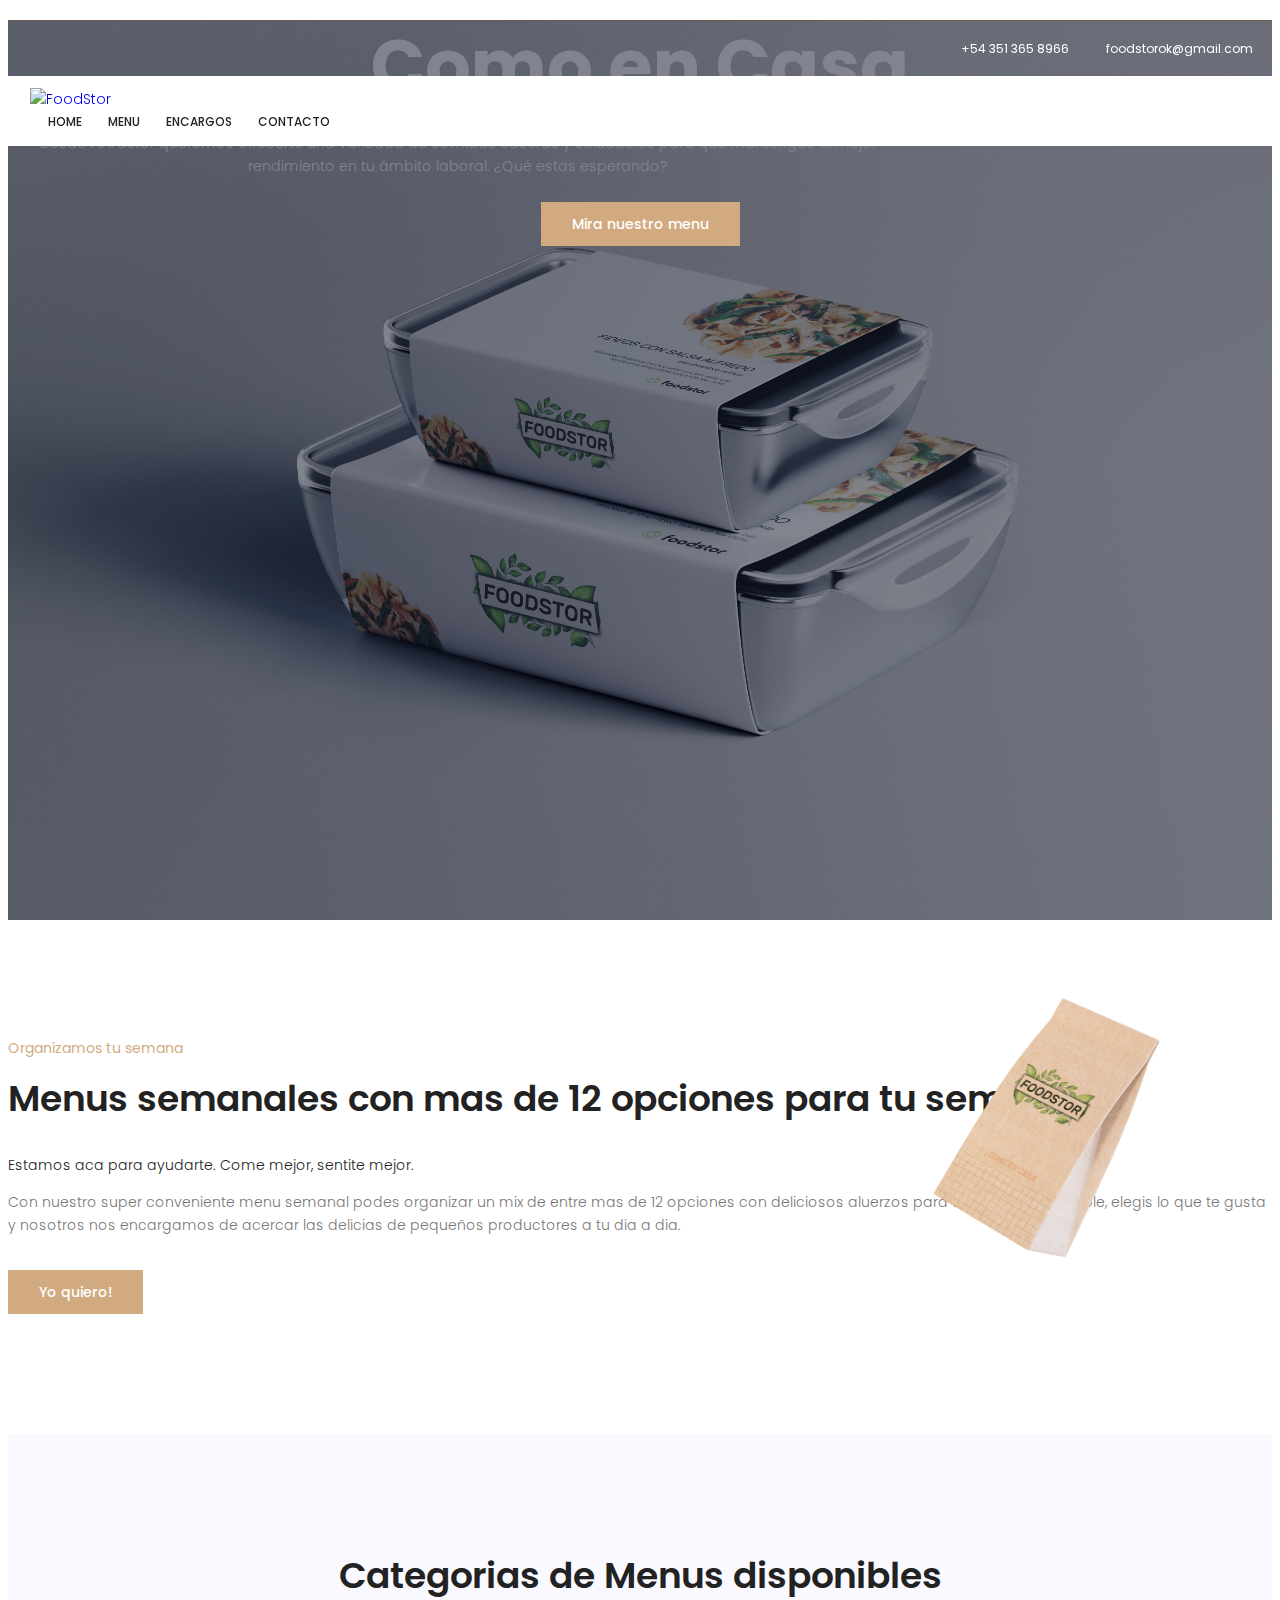
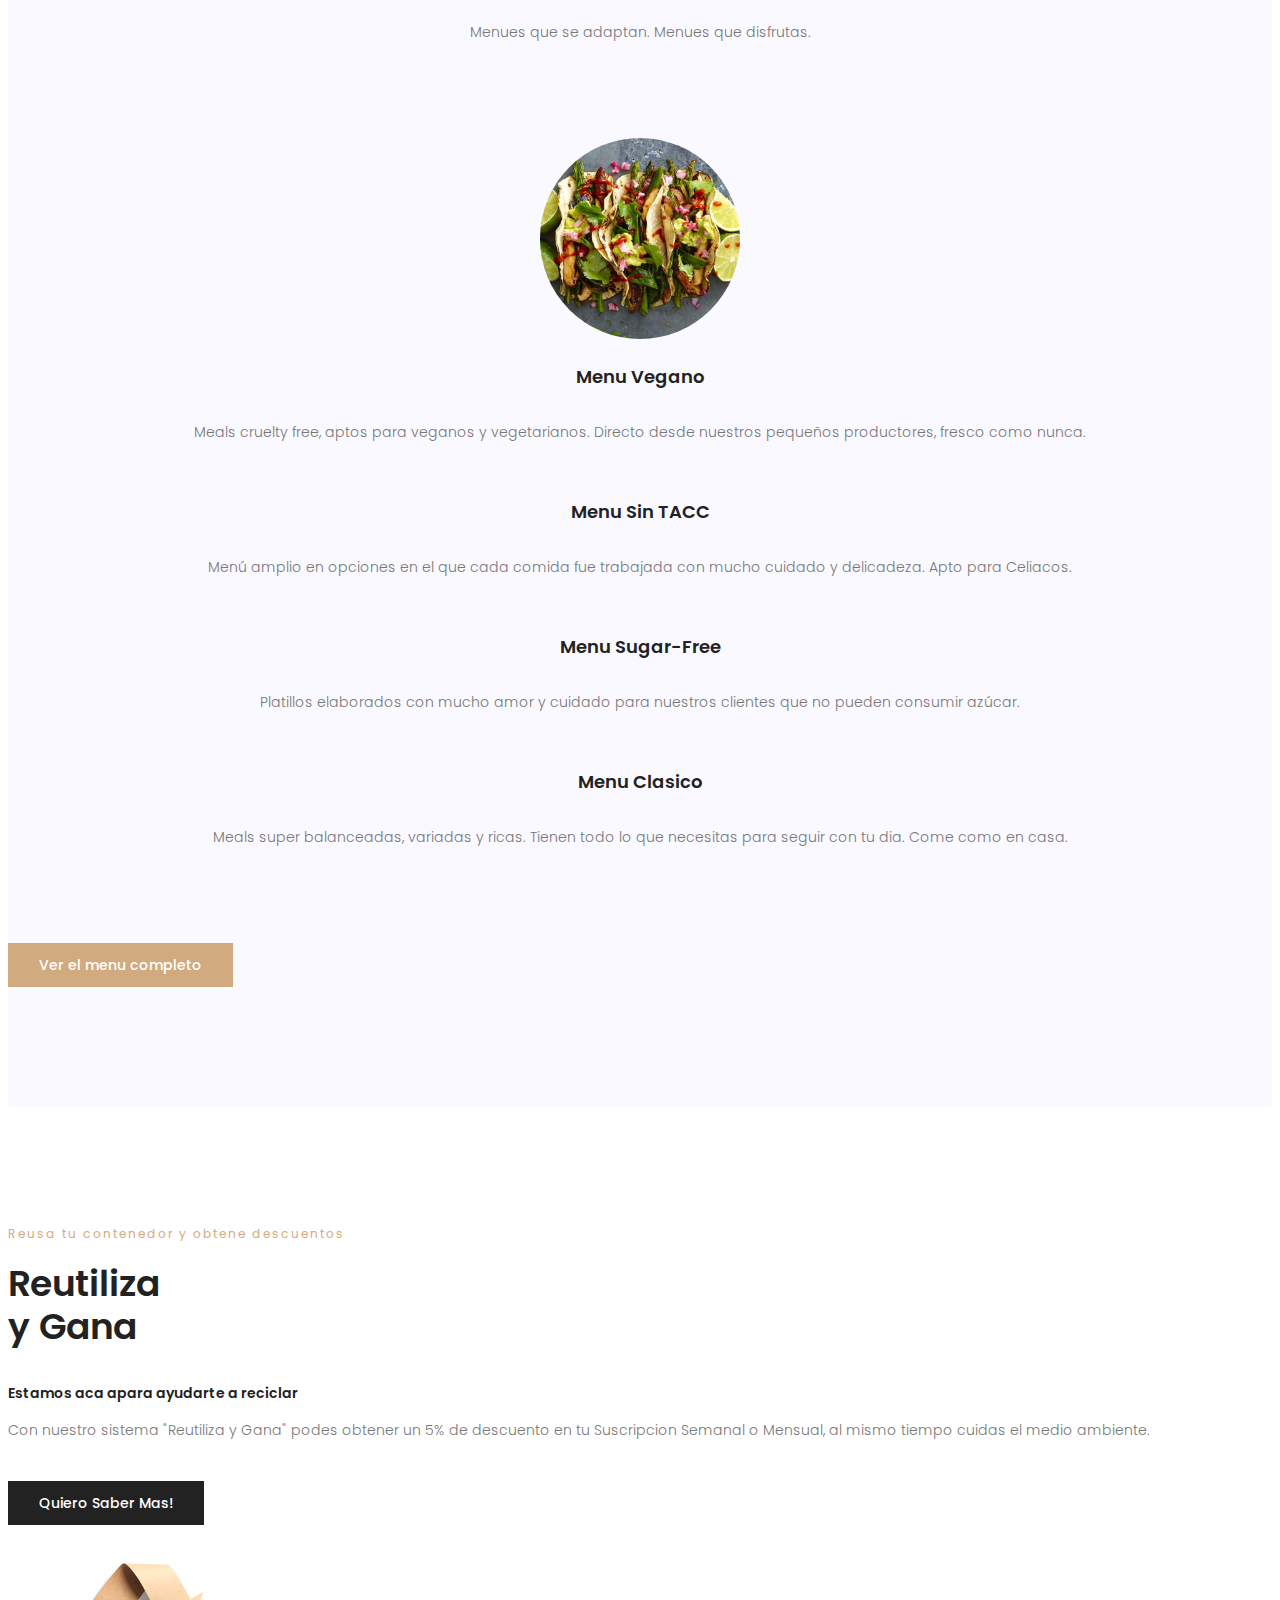
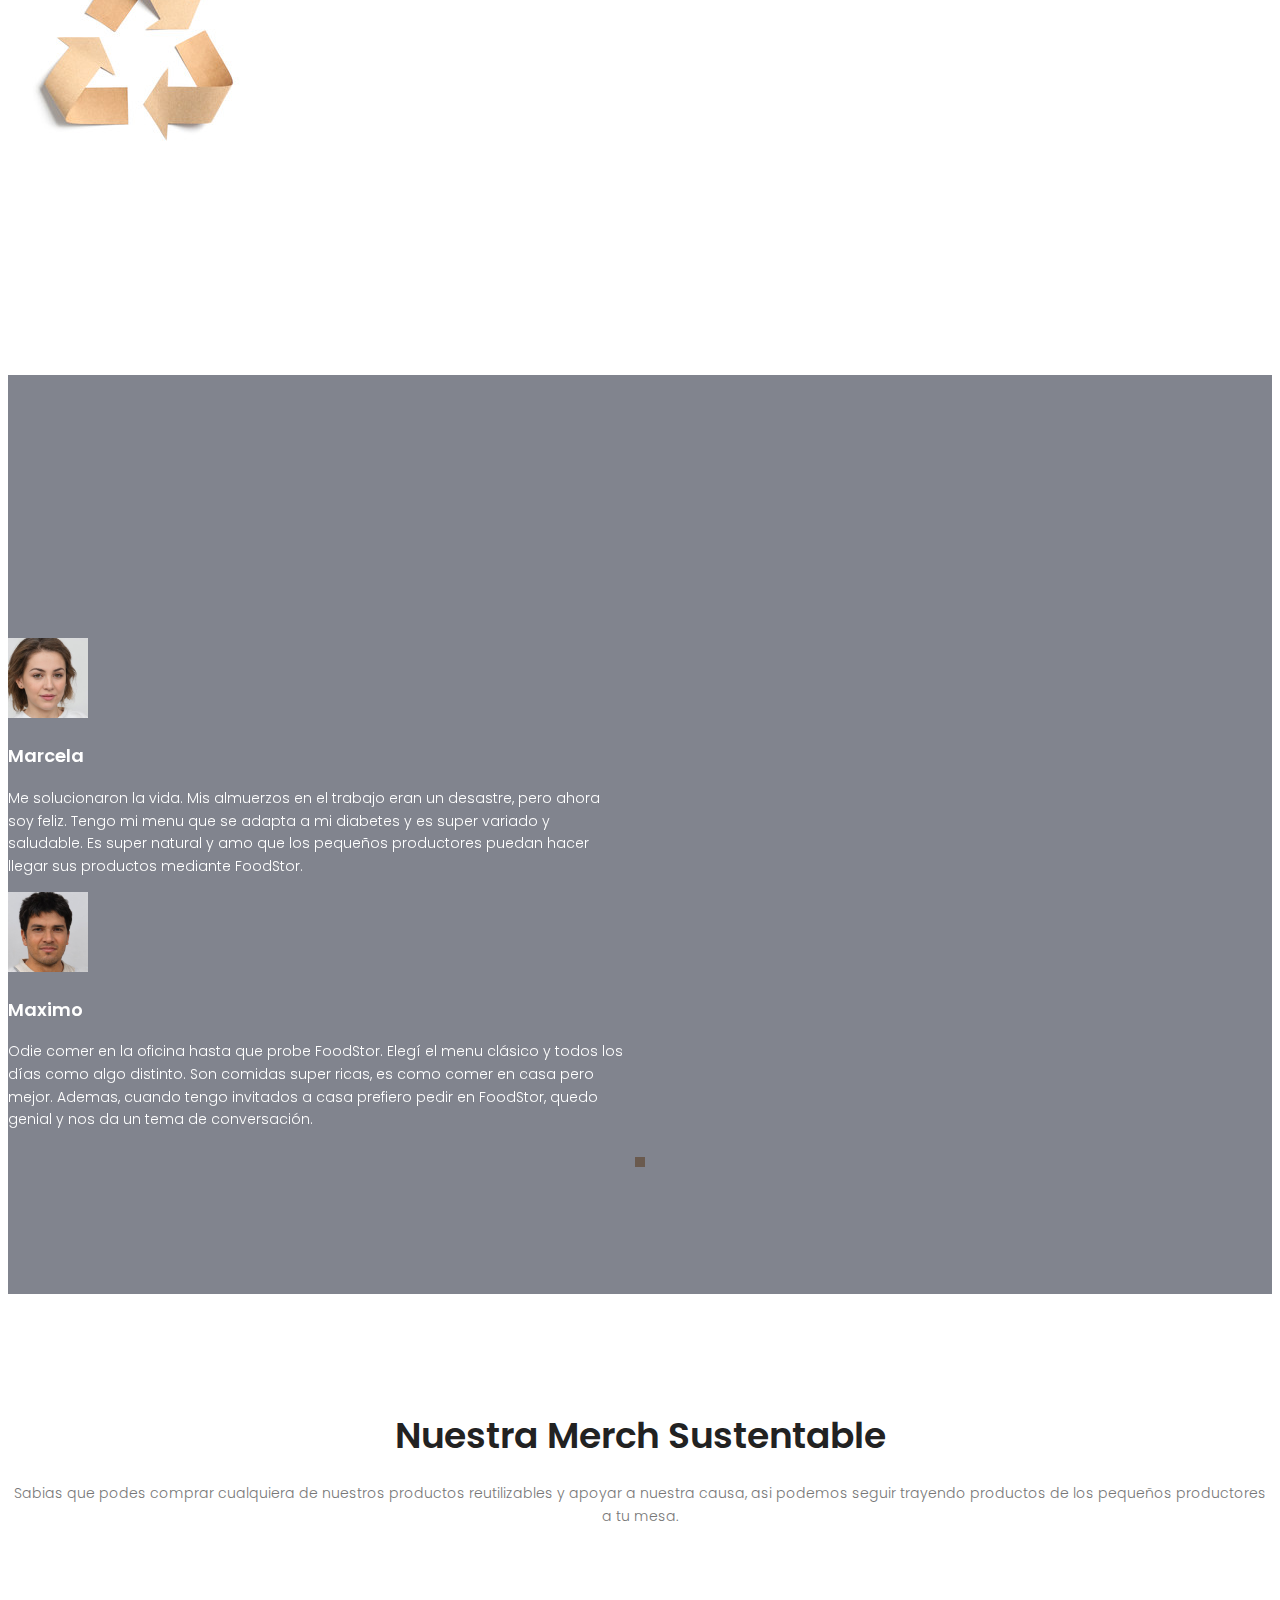
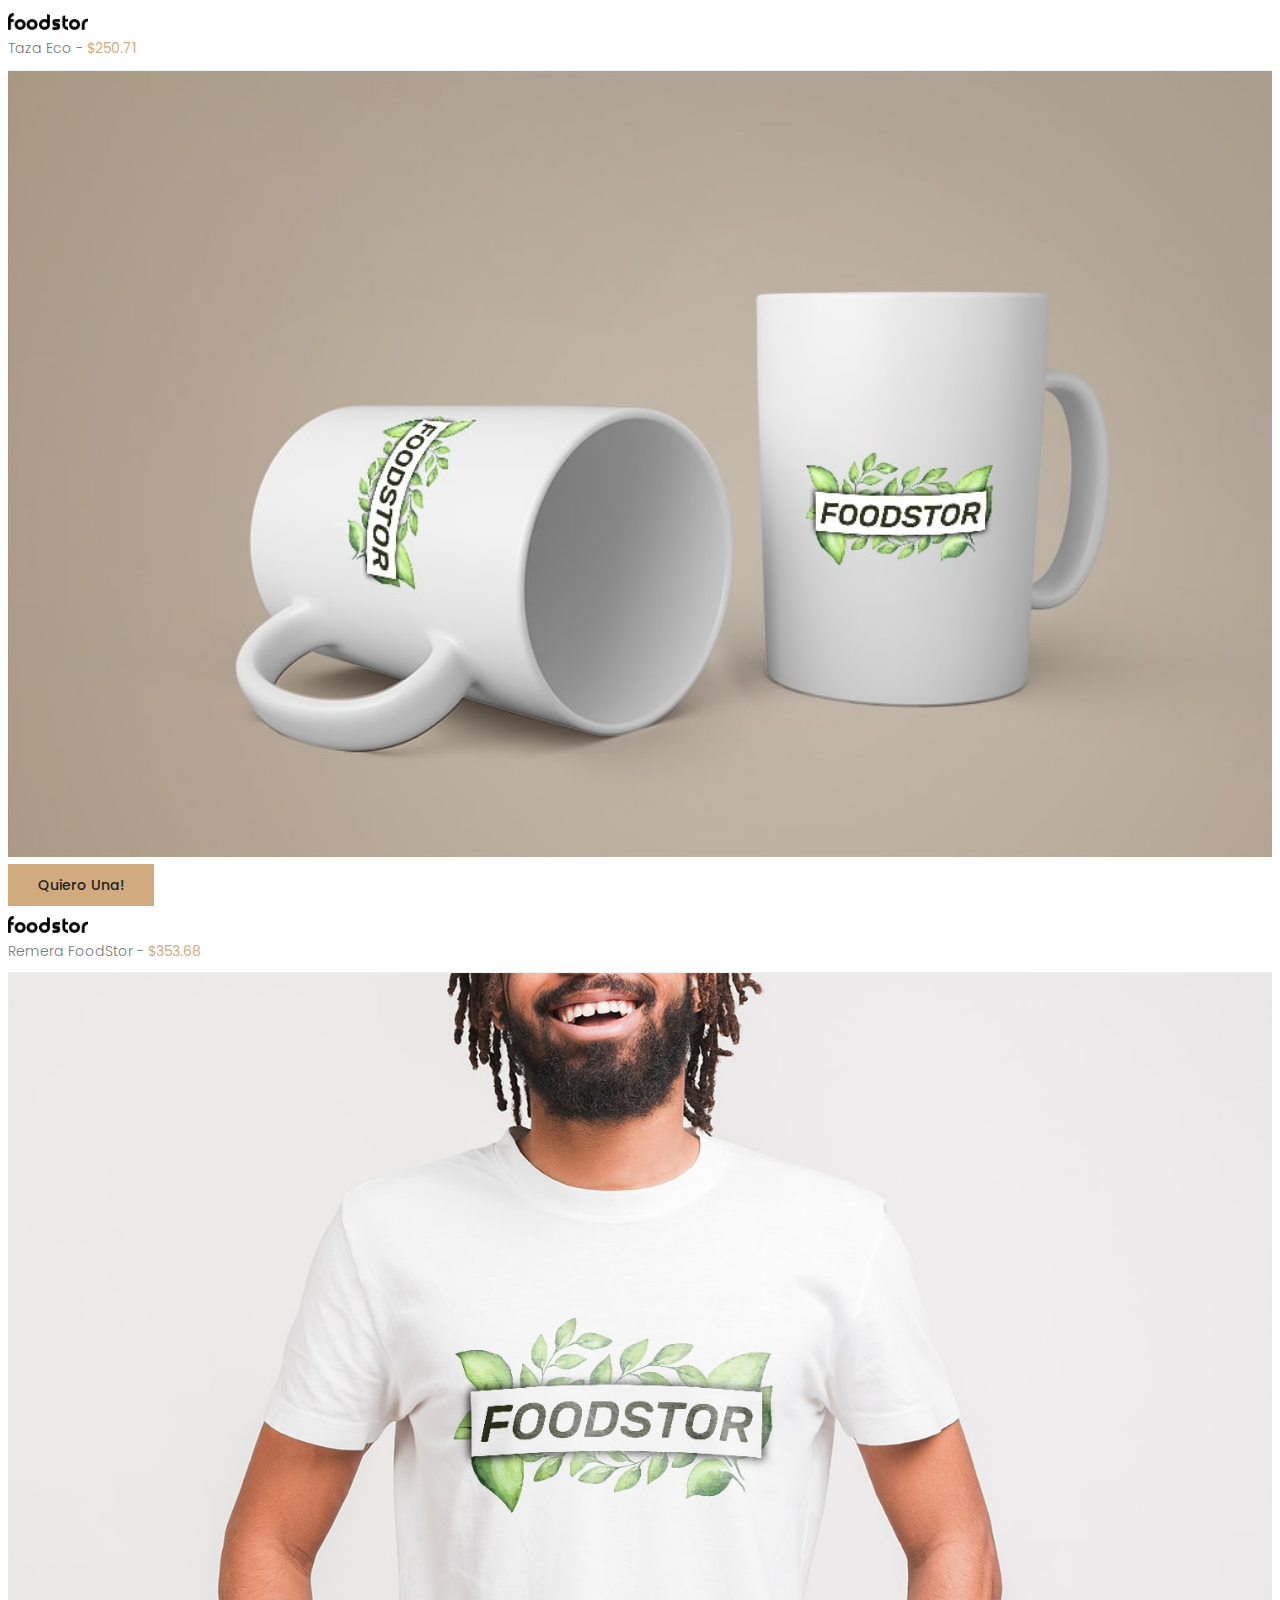
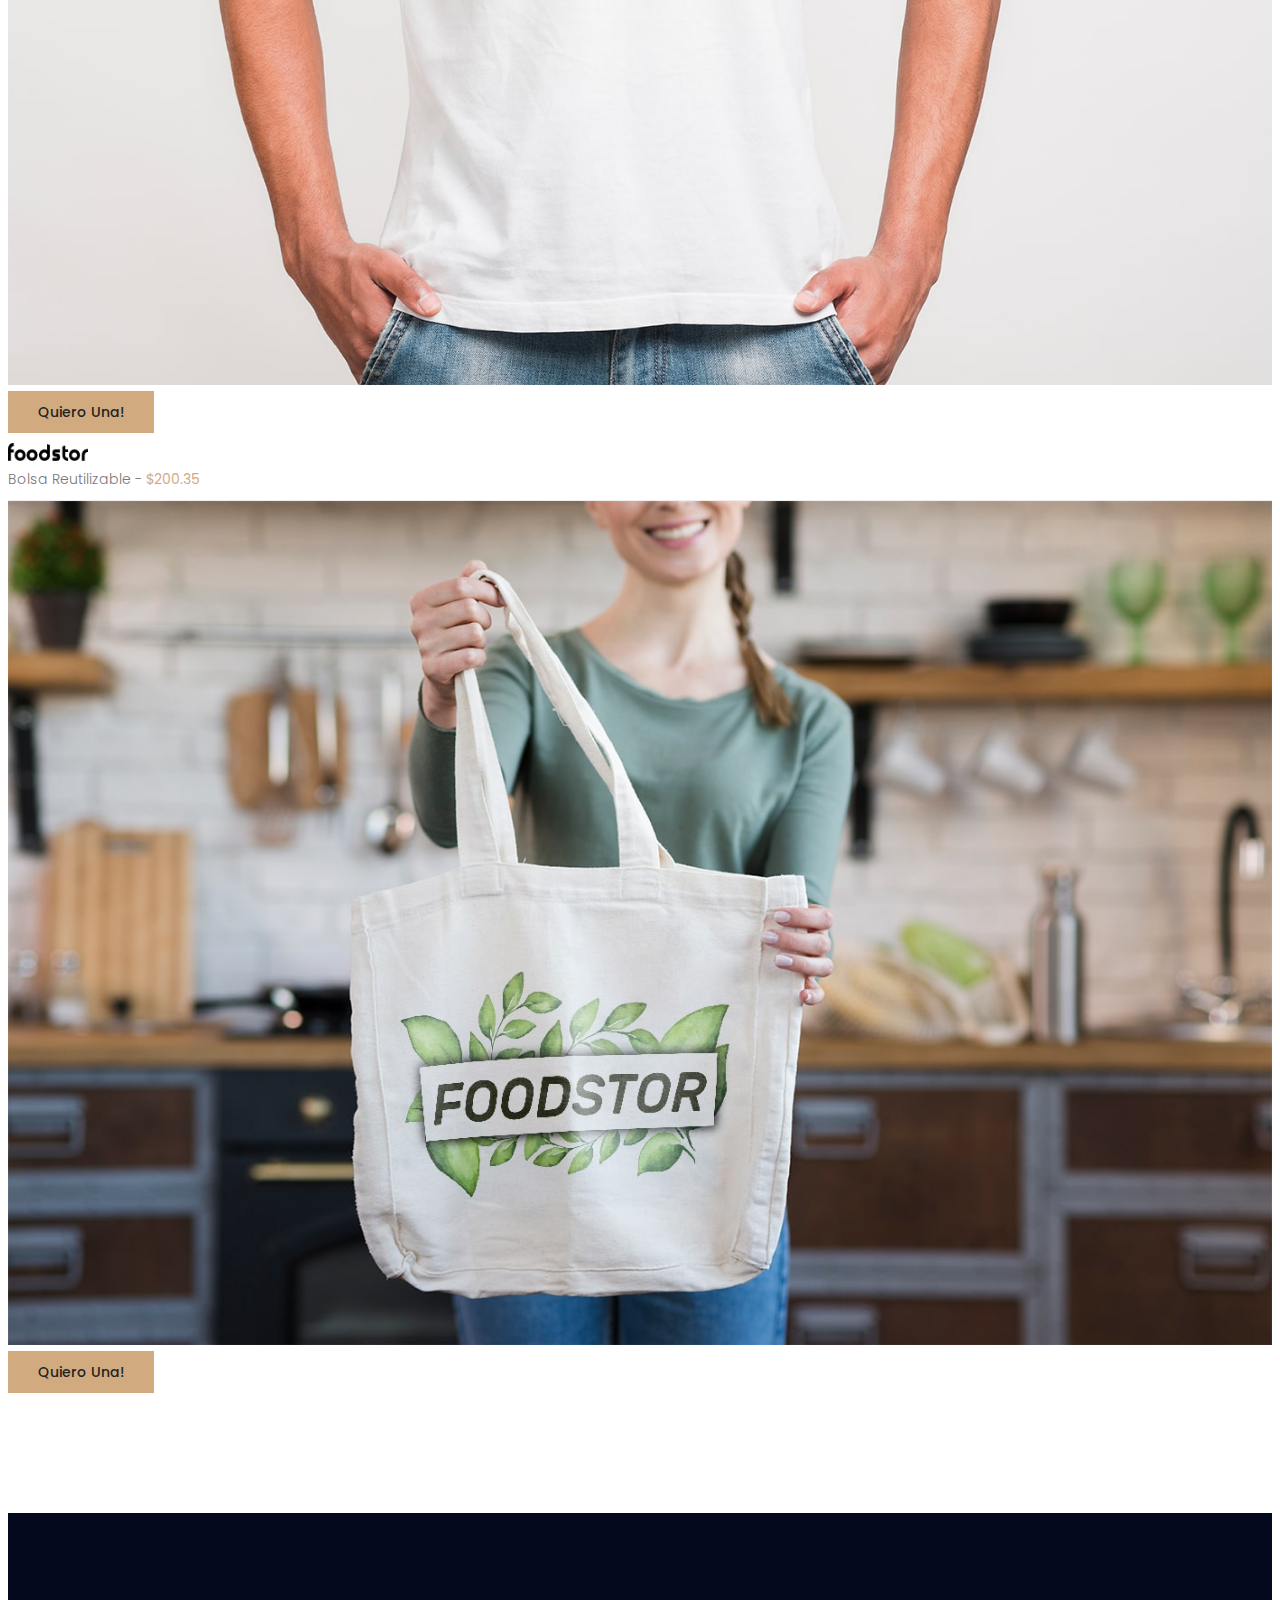
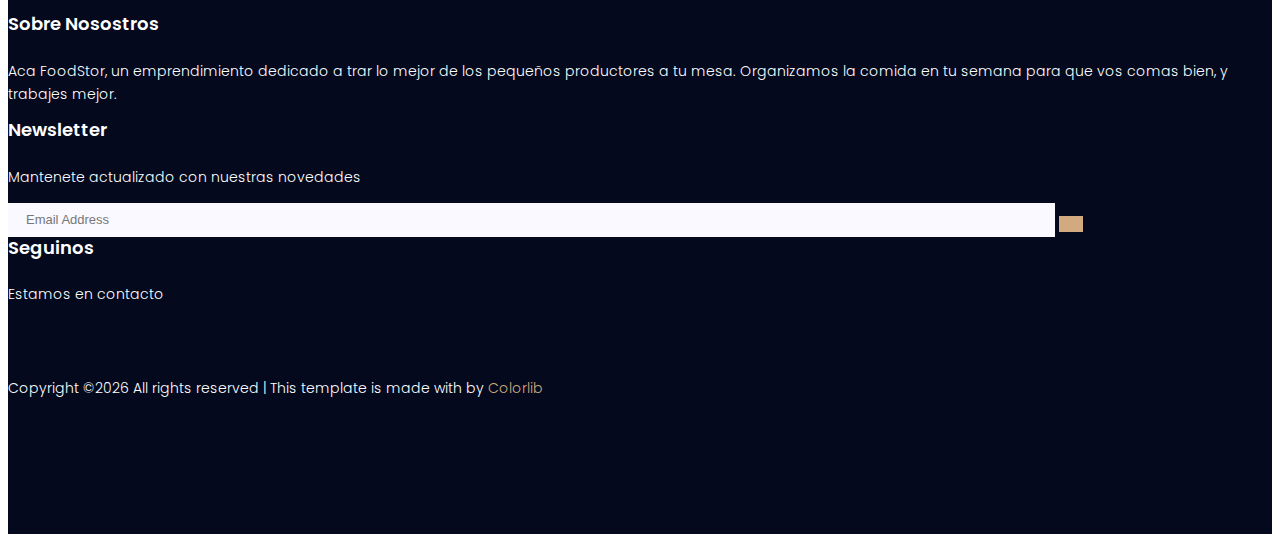
==== commit 9ebbe346: "Update index.html" ====
--- a/index.html
+++ b/index.html
@@ -1,4 +1,4 @@
-k	<!DOCTYPE html>
+<!DOCTYPE html>
 	<html lang="zxx" class="no-js">
 	<head>
 		<!-- Mobile Specific Meta -->
